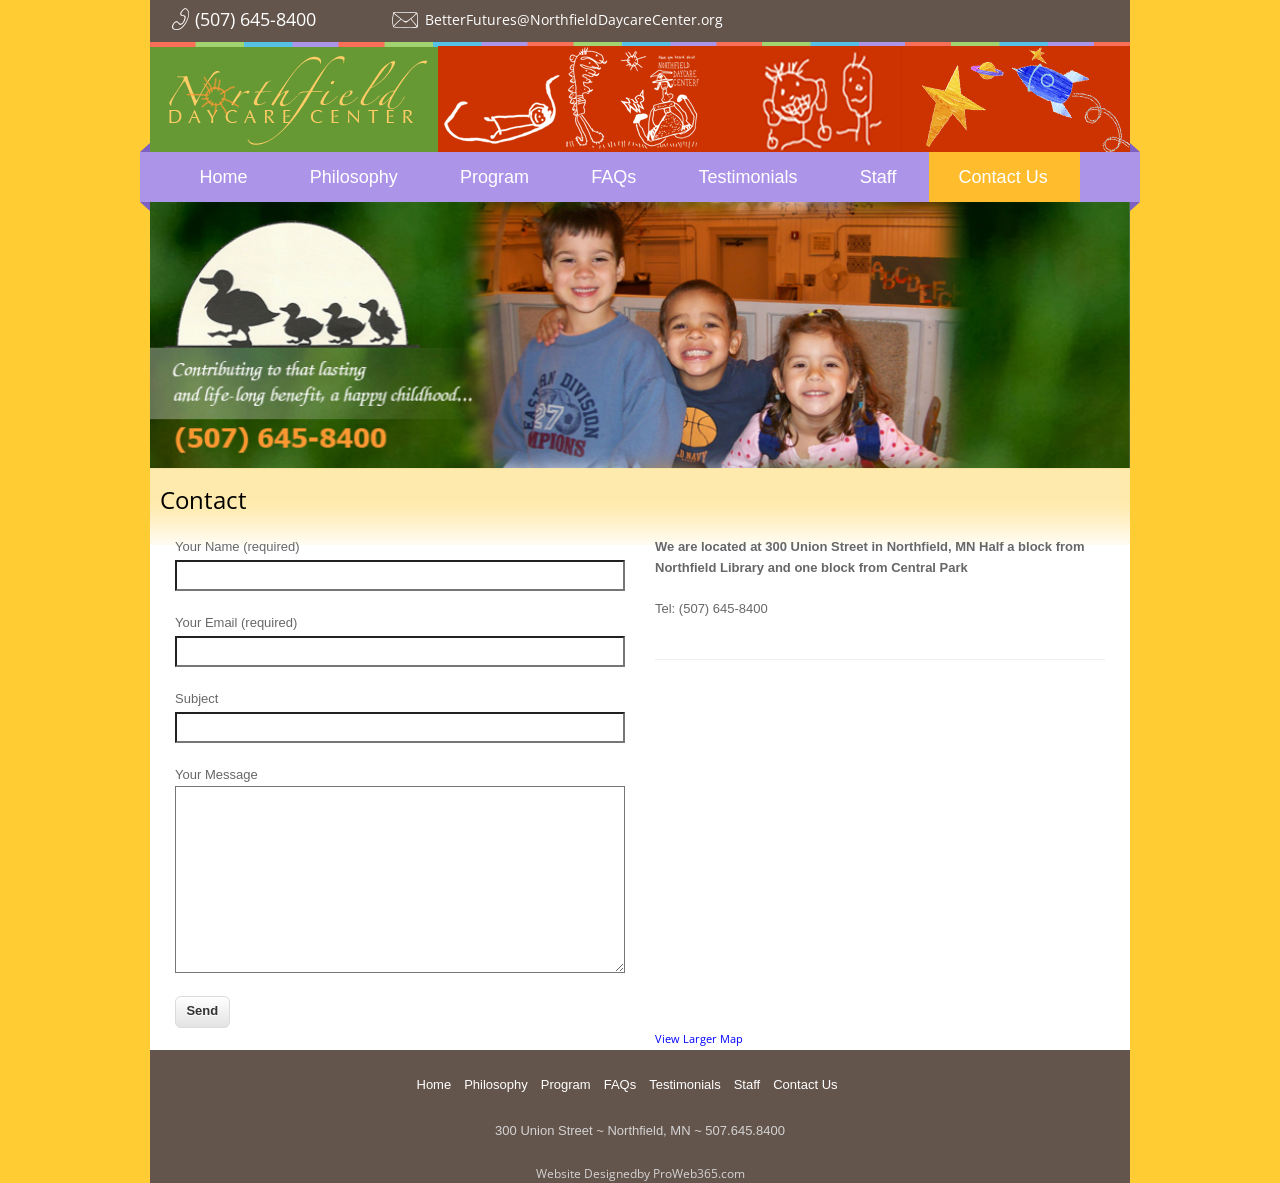
==== contact/index.html @ 393a1e4e "Add static HTML version of northfielddaycarecenter.org (noindex staging) - Site files at repo root; " ====
<!DOCTYPE html>
<!--[if IE 7]>
<html class="ie ie7" lang="en-US">
<![endif]-->
<!--[if IE 8]>
<html class="ie ie8 no-js lt-ie9" lang="en-US">
<![endif]-->
<!--[if !(IE 7) | !(IE 8) ]><!-->
<html lang="en-US">
<!--<![endif]-->
<head>
	<meta charset="UTF-8">
	<meta http-equiv="X-UA-Compatible" content="IE=edge">
	<meta name="viewport" content="width=device-width, initial-scale=1, minimum-scale=1, maximum-scale=1" />
	<!-- HTML5 Shim and Respond.js IE8 support of HTML5 elements and media queries -->
	<!-- WARNING: Respond.js doesn't work if you view the page via file:// -->
	<!--[if lt IE 9]>
	<script src="https://oss.maxcdn.com/libs/html5shiv/3.7.0/html5shiv.js"></script>
	<script src="https://oss.maxcdn.com/libs/respond.js/1.4.2/respond.min.js"></script>
	<![endif]-->

	<!-- Page Title 
	================================================== -->
	<title>Contact - Northfield Day Care, Daycare Center | Child Care Center, Minnesota</title>
	<link rel="profile" href="https://gmpg.org/xfn/11">
	<!-- Favicons
	================================================== -->
		
<meta name="robots" content="noindex, nofollow" />

	<!-- This site is optimized with the Yoast SEO plugin v23.0 - https://yoast.com/wordpress/plugins/seo/ -->
	<title>Contact - Northfield Day Care, Daycare Center | Child Care Center, Minnesota</title>
	<link rel="canonical" href="https://northfielddaycarecenter.org/contact/" />
	<meta property="og:locale" content="en_US" />
	<meta property="og:type" content="article" />
	<meta property="og:title" content="Contact - Northfield Day Care, Daycare Center | Child Care Center, Minnesota" />
	<meta property="og:url" content="https://northfielddaycarecenter.org/contact/" />
	<meta property="og:site_name" content="Northfield Day Care, Daycare Center | Child Care Center, Minnesota" />
	<meta property="article:modified_time" content="2018-10-12T10:04:14+00:00" />
	<meta name="twitter:card" content="summary_large_image" />
	<script type="application/ld+json" class="yoast-schema-graph">{"@context":"https://schema.org","@graph":[{"@type":"WebPage","@id":"https://northfielddaycarecenter.org/contact/","url":"https://northfielddaycarecenter.org/contact/","name":"Contact - Northfield Day Care, Daycare Center | Child Care Center, Minnesota","isPartOf":{"@id":"https://northfielddaycarecenter.org/#website"},"datePublished":"2018-10-10T02:43:53+00:00","dateModified":"2018-10-12T10:04:14+00:00","breadcrumb":{"@id":"https://northfielddaycarecenter.org/contact/#breadcrumb"},"inLanguage":"en-US","potentialAction":[{"@type":"ReadAction","target":["https://northfielddaycarecenter.org/contact/"]}]},{"@type":"BreadcrumbList","@id":"https://northfielddaycarecenter.org/contact/#breadcrumb","itemListElement":[{"@type":"ListItem","position":1,"name":"Home","item":"https://northfielddaycarecenter.org/"},{"@type":"ListItem","position":2,"name":"Contact"}]},{"@type":"WebSite","@id":"https://northfielddaycarecenter.org/#website","url":"https://northfielddaycarecenter.org/","name":"Northfield Day Care, Daycare Center | Child Care Center, Minnesota","description":"","potentialAction":[{"@type":"SearchAction","target":{"@type":"EntryPoint","urlTemplate":"https://northfielddaycarecenter.org/?s={search_term_string}"},"query-input":"required name=search_term_string"}],"inLanguage":"en-US"}]}</script>
	<!-- / Yoast SEO plugin. -->



<style id='wp-emoji-styles-inline-css' type='text/css'>

	img.wp-smiley, img.emoji {
		display: inline !important;
		border: none !important;
		box-shadow: none !important;
		height: 1em !important;
		width: 1em !important;
		margin: 0 0.07em !important;
		vertical-align: -0.1em !important;
		background: none !important;
		padding: 0 !important;
	}
</style>
<link rel='stylesheet' id='wp-block-library-css' href='../wp-includes/css/dist/block-library/style.min.css?ver=a801c10f13ba10931c5c2aa490ca5238' type='text/css' media='all' />
<style id='classic-theme-styles-inline-css' type='text/css'>
/*! This file is auto-generated */
.wp-block-button__link{color:#fff;background-color:#32373c;border-radius:9999px;box-shadow:none;text-decoration:none;padding:calc(.667em + 2px) calc(1.333em + 2px);font-size:1.125em}.wp-block-file__button{background:#32373c;color:#fff;text-decoration:none}
</style>
<style id='global-styles-inline-css' type='text/css'>
body{--wp--preset--color--black: #000000;--wp--preset--color--cyan-bluish-gray: #abb8c3;--wp--preset--color--white: #ffffff;--wp--preset--color--pale-pink: #f78da7;--wp--preset--color--vivid-red: #cf2e2e;--wp--preset--color--luminous-vivid-orange: #ff6900;--wp--preset--color--luminous-vivid-amber: #fcb900;--wp--preset--color--light-green-cyan: #7bdcb5;--wp--preset--color--vivid-green-cyan: #00d084;--wp--preset--color--pale-cyan-blue: #8ed1fc;--wp--preset--color--vivid-cyan-blue: #0693e3;--wp--preset--color--vivid-purple: #9b51e0;--wp--preset--gradient--vivid-cyan-blue-to-vivid-purple: linear-gradient(135deg,rgba(6,147,227,1) 0%,rgb(155,81,224) 100%);--wp--preset--gradient--light-green-cyan-to-vivid-green-cyan: linear-gradient(135deg,rgb(122,220,180) 0%,rgb(0,208,130) 100%);--wp--preset--gradient--luminous-vivid-amber-to-luminous-vivid-orange: linear-gradient(135deg,rgba(252,185,0,1) 0%,rgba(255,105,0,1) 100%);--wp--preset--gradient--luminous-vivid-orange-to-vivid-red: linear-gradient(135deg,rgba(255,105,0,1) 0%,rgb(207,46,46) 100%);--wp--preset--gradient--very-light-gray-to-cyan-bluish-gray: linear-gradient(135deg,rgb(238,238,238) 0%,rgb(169,184,195) 100%);--wp--preset--gradient--cool-to-warm-spectrum: linear-gradient(135deg,rgb(74,234,220) 0%,rgb(151,120,209) 20%,rgb(207,42,186) 40%,rgb(238,44,130) 60%,rgb(251,105,98) 80%,rgb(254,248,76) 100%);--wp--preset--gradient--blush-light-purple: linear-gradient(135deg,rgb(255,206,236) 0%,rgb(152,150,240) 100%);--wp--preset--gradient--blush-bordeaux: linear-gradient(135deg,rgb(254,205,165) 0%,rgb(254,45,45) 50%,rgb(107,0,62) 100%);--wp--preset--gradient--luminous-dusk: linear-gradient(135deg,rgb(255,203,112) 0%,rgb(199,81,192) 50%,rgb(65,88,208) 100%);--wp--preset--gradient--pale-ocean: linear-gradient(135deg,rgb(255,245,203) 0%,rgb(182,227,212) 50%,rgb(51,167,181) 100%);--wp--preset--gradient--electric-grass: linear-gradient(135deg,rgb(202,248,128) 0%,rgb(113,206,126) 100%);--wp--preset--gradient--midnight: linear-gradient(135deg,rgb(2,3,129) 0%,rgb(40,116,252) 100%);--wp--preset--font-size--small: 13px;--wp--preset--font-size--medium: 20px;--wp--preset--font-size--large: 36px;--wp--preset--font-size--x-large: 42px;--wp--preset--spacing--20: 0.44rem;--wp--preset--spacing--30: 0.67rem;--wp--preset--spacing--40: 1rem;--wp--preset--spacing--50: 1.5rem;--wp--preset--spacing--60: 2.25rem;--wp--preset--spacing--70: 3.38rem;--wp--preset--spacing--80: 5.06rem;--wp--preset--shadow--natural: 6px 6px 9px rgba(0, 0, 0, 0.2);--wp--preset--shadow--deep: 12px 12px 50px rgba(0, 0, 0, 0.4);--wp--preset--shadow--sharp: 6px 6px 0px rgba(0, 0, 0, 0.2);--wp--preset--shadow--outlined: 6px 6px 0px -3px rgba(255, 255, 255, 1), 6px 6px rgba(0, 0, 0, 1);--wp--preset--shadow--crisp: 6px 6px 0px rgba(0, 0, 0, 1);}:where(.is-layout-flex){gap: 0.5em;}:where(.is-layout-grid){gap: 0.5em;}body .is-layout-flow > .alignleft{float: left;margin-inline-start: 0;margin-inline-end: 2em;}body .is-layout-flow > .alignright{float: right;margin-inline-start: 2em;margin-inline-end: 0;}body .is-layout-flow > .aligncenter{margin-left: auto !important;margin-right: auto !important;}body .is-layout-constrained > .alignleft{float: left;margin-inline-start: 0;margin-inline-end: 2em;}body .is-layout-constrained > .alignright{float: right;margin-inline-start: 2em;margin-inline-end: 0;}body .is-layout-constrained > .aligncenter{margin-left: auto !important;margin-right: auto !important;}body .is-layout-constrained > :where(:not(.alignleft):not(.alignright):not(.alignfull)){max-width: var(--wp--style--global--content-size);margin-left: auto !important;margin-right: auto !important;}body .is-layout-constrained > .alignwide{max-width: var(--wp--style--global--wide-size);}body .is-layout-flex{display: flex;}body .is-layout-flex{flex-wrap: wrap;align-items: center;}body .is-layout-flex > *{margin: 0;}body .is-layout-grid{display: grid;}body .is-layout-grid > *{margin: 0;}:where(.wp-block-columns.is-layout-flex){gap: 2em;}:where(.wp-block-columns.is-layout-grid){gap: 2em;}:where(.wp-block-post-template.is-layout-flex){gap: 1.25em;}:where(.wp-block-post-template.is-layout-grid){gap: 1.25em;}.has-black-color{color: var(--wp--preset--color--black) !important;}.has-cyan-bluish-gray-color{color: var(--wp--preset--color--cyan-bluish-gray) !important;}.has-white-color{color: var(--wp--preset--color--white) !important;}.has-pale-pink-color{color: var(--wp--preset--color--pale-pink) !important;}.has-vivid-red-color{color: var(--wp--preset--color--vivid-red) !important;}.has-luminous-vivid-orange-color{color: var(--wp--preset--color--luminous-vivid-orange) !important;}.has-luminous-vivid-amber-color{color: var(--wp--preset--color--luminous-vivid-amber) !important;}.has-light-green-cyan-color{color: var(--wp--preset--color--light-green-cyan) !important;}.has-vivid-green-cyan-color{color: var(--wp--preset--color--vivid-green-cyan) !important;}.has-pale-cyan-blue-color{color: var(--wp--preset--color--pale-cyan-blue) !important;}.has-vivid-cyan-blue-color{color: var(--wp--preset--color--vivid-cyan-blue) !important;}.has-vivid-purple-color{color: var(--wp--preset--color--vivid-purple) !important;}.has-black-background-color{background-color: var(--wp--preset--color--black) !important;}.has-cyan-bluish-gray-background-color{background-color: var(--wp--preset--color--cyan-bluish-gray) !important;}.has-white-background-color{background-color: var(--wp--preset--color--white) !important;}.has-pale-pink-background-color{background-color: var(--wp--preset--color--pale-pink) !important;}.has-vivid-red-background-color{background-color: var(--wp--preset--color--vivid-red) !important;}.has-luminous-vivid-orange-background-color{background-color: var(--wp--preset--color--luminous-vivid-orange) !important;}.has-luminous-vivid-amber-background-color{background-color: var(--wp--preset--color--luminous-vivid-amber) !important;}.has-light-green-cyan-background-color{background-color: var(--wp--preset--color--light-green-cyan) !important;}.has-vivid-green-cyan-background-color{background-color: var(--wp--preset--color--vivid-green-cyan) !important;}.has-pale-cyan-blue-background-color{background-color: var(--wp--preset--color--pale-cyan-blue) !important;}.has-vivid-cyan-blue-background-color{background-color: var(--wp--preset--color--vivid-cyan-blue) !important;}.has-vivid-purple-background-color{background-color: var(--wp--preset--color--vivid-purple) !important;}.has-black-border-color{border-color: var(--wp--preset--color--black) !important;}.has-cyan-bluish-gray-border-color{border-color: var(--wp--preset--color--cyan-bluish-gray) !important;}.has-white-border-color{border-color: var(--wp--preset--color--white) !important;}.has-pale-pink-border-color{border-color: var(--wp--preset--color--pale-pink) !important;}.has-vivid-red-border-color{border-color: var(--wp--preset--color--vivid-red) !important;}.has-luminous-vivid-orange-border-color{border-color: var(--wp--preset--color--luminous-vivid-orange) !important;}.has-luminous-vivid-amber-border-color{border-color: var(--wp--preset--color--luminous-vivid-amber) !important;}.has-light-green-cyan-border-color{border-color: var(--wp--preset--color--light-green-cyan) !important;}.has-vivid-green-cyan-border-color{border-color: var(--wp--preset--color--vivid-green-cyan) !important;}.has-pale-cyan-blue-border-color{border-color: var(--wp--preset--color--pale-cyan-blue) !important;}.has-vivid-cyan-blue-border-color{border-color: var(--wp--preset--color--vivid-cyan-blue) !important;}.has-vivid-purple-border-color{border-color: var(--wp--preset--color--vivid-purple) !important;}.has-vivid-cyan-blue-to-vivid-purple-gradient-background{background: var(--wp--preset--gradient--vivid-cyan-blue-to-vivid-purple) !important;}.has-light-green-cyan-to-vivid-green-cyan-gradient-background{background: var(--wp--preset--gradient--light-green-cyan-to-vivid-green-cyan) !important;}.has-luminous-vivid-amber-to-luminous-vivid-orange-gradient-background{background: var(--wp--preset--gradient--luminous-vivid-amber-to-luminous-vivid-orange) !important;}.has-luminous-vivid-orange-to-vivid-red-gradient-background{background: var(--wp--preset--gradient--luminous-vivid-orange-to-vivid-red) !important;}.has-very-light-gray-to-cyan-bluish-gray-gradient-background{background: var(--wp--preset--gradient--very-light-gray-to-cyan-bluish-gray) !important;}.has-cool-to-warm-spectrum-gradient-background{background: var(--wp--preset--gradient--cool-to-warm-spectrum) !important;}.has-blush-light-purple-gradient-background{background: var(--wp--preset--gradient--blush-light-purple) !important;}.has-blush-bordeaux-gradient-background{background: var(--wp--preset--gradient--blush-bordeaux) !important;}.has-luminous-dusk-gradient-background{background: var(--wp--preset--gradient--luminous-dusk) !important;}.has-pale-ocean-gradient-background{background: var(--wp--preset--gradient--pale-ocean) !important;}.has-electric-grass-gradient-background{background: var(--wp--preset--gradient--electric-grass) !important;}.has-midnight-gradient-background{background: var(--wp--preset--gradient--midnight) !important;}.has-small-font-size{font-size: var(--wp--preset--font-size--small) !important;}.has-medium-font-size{font-size: var(--wp--preset--font-size--medium) !important;}.has-large-font-size{font-size: var(--wp--preset--font-size--large) !important;}.has-x-large-font-size{font-size: var(--wp--preset--font-size--x-large) !important;}
.wp-block-navigation a:where(:not(.wp-element-button)){color: inherit;}
:where(.wp-block-post-template.is-layout-flex){gap: 1.25em;}:where(.wp-block-post-template.is-layout-grid){gap: 1.25em;}
:where(.wp-block-columns.is-layout-flex){gap: 2em;}:where(.wp-block-columns.is-layout-grid){gap: 2em;}
.wp-block-pullquote{font-size: 1.5em;line-height: 1.6;}
</style>
<link data-minify="1" rel='stylesheet' id='contact-form-7-css' href='../wp-content/cache/min/1/wp-content/plugins/contact-form-7/includes/css/styles.css?ver=1733188462' type='text/css' media='all' />
<link data-minify="1" rel='stylesheet' id='bootstrap-css' href='../wp-content/cache/min/1/wp-content/themes/nfd/css/bootstrap.min.css?ver=1733188462' type='text/css' media='all' />
<link data-minify="1" rel='stylesheet' id='jquery.mmenu.all-css' href='../wp-content/cache/min/1/wp-content/themes/nfd/css/jquery.mmenu.all.css?ver=1733188462' type='text/css' media='all' />
<link data-minify="1" rel='stylesheet' id='style-css' href='../wp-content/cache/min/1/wp-content/themes/nfd/style.css?ver=1733188462' type='text/css' media='all' />
<script type="text/javascript" src="../wp-includes/js/jquery/jquery.min.js?ver=3.7.1" id="jquery-core-js"></script>
<script type="text/javascript" src="../wp-includes/js/jquery/jquery-migrate.min.js?ver=3.4.1" id="jquery-migrate-js"></script>
<link rel="stylesheet" href="../wp-content/themes/nfd/css/mobile-menu.css" media="all" />
</head>
<body data-rsssl=1 class="html front not-logged-in one-sidebar sidebar-second page-node page-node- page-node-14 node-type-page footer-columns" >
    <div id="page-wrapper">
        <div id="page">
            <div id="header" class="without-secondary-menu">
                <div class="section clearfix">
                    <div style="height:42px; background:#64554c">
                        <div class="header-phone">(507) 645-8400</div>
                        <div class="header-email">BetterFutures@NorthfieldDaycareCenter.org</div>
                    </div>
                    <div class="header-banner">
                        <a href="../" title="Northfield Day Care Center" rel="home" id="logo">
                            <img style="width:100%" src="../wp-content/themes/nfd/images/header_baner.png" alt="Northfield Day Care Center" />
                        </a>
                    </div>
                    <div style="height:50px" id="line-menu">
                        <div class="region region-mainmenu">
                            <div id="block-superfish-1" class="block block-superfish">
                                <a href="#main_menu" class="menu-mobile"> <i class="fa fa-bars" aria-hidden="true"></i></a>
                                <nav id="main_menu">
                                    <ul data-breakpoint="800" id="superfish-1" class="sf-menu main-menu sf-horizontal sf-style-default sf-total-items-7 sf-parent-items-0 sf-single-items-7"><li id="menu-item-29" class="nav-item menu-item menu-item-type-post_type menu-item-object-page menu-item-home menu-item-29"><span><a class="nav-link"  title="Home" href="../">Home</a></span></li>
<li id="menu-item-20" class="nav-item menu-item menu-item-type-post_type menu-item-object-page menu-item-20"><span><a class="nav-link"  title="Philosophy" href="../philosophy/">Philosophy</a></span></li>
<li id="menu-item-21" class="nav-item menu-item menu-item-type-post_type menu-item-object-page menu-item-21"><span><a class="nav-link"  title="Program" href="../program/">Program</a></span></li>
<li id="menu-item-19" class="nav-item menu-item menu-item-type-post_type menu-item-object-page menu-item-19"><span><a class="nav-link"  title="FAQs" href="../faqs/">FAQs</a></span></li>
<li id="menu-item-24" class="nav-item menu-item menu-item-type-post_type menu-item-object-page menu-item-24"><span><a class="nav-link"  title="Testimonials" href="../testimonials/">Testimonials</a></span></li>
<li id="menu-item-23" class="nav-item menu-item menu-item-type-post_type menu-item-object-page menu-item-23"><span><a class="nav-link"  title="Staff" href="../staff/">Staff</a></span></li>
<li id="menu-item-18" class="nav-item menu-item menu-item-type-post_type menu-item-object-page current-menu-item page_item page-item-15 current_page_item menu-item-18 active"><span><a class="nav-link"  title="Contact Us" href="../contact/">Contact Us</a></span></li>
</ul>                                    
                                </nav>
                            </div>
                        </div>
                    </div>
                    <div style="clear:both"></div>
                    <div  id="slideshow" style="position:relative">
                        <div  style="margin:0 auto;">
                            <div class="region region-slideheader">
                                <div id="block-slideheader-my-block-id" class="block block-slideheader">
                                    <div class="content">
                                        <script>
                                        (function($) {
                                            jQuery(window).load(function() {
                                                jQuery(".flexslider").flexslider({
                                                      animation: "fade"
                                              });
                                            });
                                        })(jQuery)
                                        </script>
                                        <div style="clear:both"></div>
                                        <div class="flex-container" style="max-width:980px">
                                            <div class="flexslider">
                                                <ul class="slides">
                                                    <li>
                                                        <img  width="980" src="../wp-content/themes/nfd/images/img_01.jpg" class="attachment-post-thumbnail wp-post-image" alt="adamslider5b" />
                                                    </li>
                                                    <li>
                                                        <img width="980" src="../wp-content/themes/nfd/images/img_02.jpg" class="attachment-post-thumbnail wp-post-image" alt="adamslider5b" />
                                                    </li>
                                                    <li>
                                                        <img width="980" src="../wp-content/themes/nfd/images/img_03.jpg" class="attachment-post-thumbnail wp-post-image" alt="adamslider5b" />
                                                    </li>
                                                    <li>
                                                        <img width="980" src="../wp-content/themes/nfd/images/img_04.jpg" class="attachment-post-thumbnail wp-post-image" alt="adamslider5b" />
                                                    </li>
                                                    <li>
                                                        <img width="980" src="../wp-content/themes/nfd/images/img_05.jpg" class="attachment-post-thumbnail wp-post-image" alt="adamslider5b" />
                                                    </li>
                                                </ul>
                                            </div>
                                        </div>
                                    </div>
                                </div>
                            </div>
                        </div>
                    </div>
                </div>
            </div> <!-- /.section, /#header -->
            <div style="clear:both"></div>
				
			
		
		

<div id="page_contact">
    <div id="main-wrapper" class="clearfix">
        <div id="main" class="clearfix">
            <div id="content" class="column">
                <div class="section">
                    <h1 class="title" id="page-title">Contact</h1>
                    <div class="col-xs-6">
                        <div class="region region-content">
                            <div id="block-system-main" class="block block-system">
                                <div class="content">
                                    <div class="user-info-from-cookie contact-form">
                                        
<div class="wpcf7 no-js" id="wpcf7-f41-o1" lang="en-US" dir="ltr">
<div class="screen-reader-response"><p role="status" aria-live="polite" aria-atomic="true"></p> <ul></ul></div>
<form action="../contact/send.php" method="post" class="wpcf7-form init" aria-label="Contact form" novalidate="novalidate" data-status="init">
<div style="position:absolute;left:-9999px" aria-hidden="true"><input type="text" name="website_url" tabindex="-1" autocomplete="off"></div>
<div style="display: none;">
<input type="hidden" name="_wpcf7" value="41" />
<input type="hidden" name="_wpcf7_version" value="5.9.6" />
<input type="hidden" name="_wpcf7_locale" value="en_US" />
<input type="hidden" name="_wpcf7_unit_tag" value="wpcf7-f41-o1" />
<input type="hidden" name="_wpcf7_container_post" value="0" />
<input type="hidden" name="_wpcf7_posted_data_hash" value="" />
<input type="hidden" name="_wpcf7_recaptcha_response" value="" />
</div>
<p><label> Your Name (required)<br />
<span class="wpcf7-form-control-wrap" data-name="your-name"><input size="40" maxlength="80" class="wpcf7-form-control wpcf7-text wpcf7-validates-as-required" aria-required="true" aria-invalid="false" value="" type="text" name="your-name" /></span> </label>
</p>
<p><label> Your Email (required)<br />
<span class="wpcf7-form-control-wrap" data-name="your-email"><input size="40" maxlength="80" class="wpcf7-form-control wpcf7-email wpcf7-validates-as-required wpcf7-text wpcf7-validates-as-email" aria-required="true" aria-invalid="false" value="" type="email" name="your-email" /></span> </label>
</p>
<p><label> Subject<br />
<span class="wpcf7-form-control-wrap" data-name="your-subject"><input size="40" maxlength="80" class="wpcf7-form-control wpcf7-text" aria-invalid="false" value="" type="text" name="your-subject" /></span> </label>
</p>
<p><label> Your Message<br />
<span class="wpcf7-form-control-wrap" data-name="your-message"><textarea cols="40" rows="10" maxlength="400" class="wpcf7-form-control wpcf7-textarea" aria-invalid="false" name="your-message"></textarea></span> </label><br />
<br />
<input class="wpcf7-form-control wpcf7-submit has-spinner" type="submit" value="Send" />
</p><div class="wpcf7-response-output" aria-hidden="true"></div>
</form>
</div>
                                            
                                    </div>
                                </div>
                            </div>
                        </div>
                    </div>
                    <div class="col-xs-6">
                        <div id="contact-info" style="clear:both">
                            <p class="fcinfo"><strong>We are located at 300 Union Street in Northfield, MN Half a block from Northfield Library and one block from Central Park</strong></p>
                            <p class="fctel">Tel: (507) 645-8400</p>
                            <hr style="margin-bottom:10px"/>
                        </div>
                        <iframe width="100%" height="350" frameborder="0" scrolling="no" marginheight="0" marginwidth="0" src="https://maps.google.com/maps?f=q&amp;source=s_q&amp;hl=en&amp;geocode=&amp;q=300+Union+St+Northfield,+MN+55057+&amp;aq=&amp;sll=44.436279,-93.178723&amp;sspn=0.007906,0.01929&amp;ie=UTF8&amp;hq=&amp;hnear=300+Union+St,+Northfield,+Minnesota+55057&amp;ll=44.464783,-93.154621&amp;spn=0.024502,0.036478&amp;z=14&amp;iwloc=A&amp;output=embed"></iframe><br /><small><a href="https://maps.google.com/maps?f=q&amp;source=embed&amp;hl=en&amp;geocode=&amp;q=300+Union+St+Northfield,+MN+55057+&amp;aq=&amp;sll=44.436279,-93.178723&amp;sspn=0.007906,0.01929&amp;ie=UTF8&amp;hq=&amp;hnear=300+Union+St,+Northfield,+Minnesota+55057&amp;ll=44.464783,-93.154621&amp;spn=0.024502,0.036478&amp;z=14&amp;iwloc=A" style="color:#0000FF;text-align:left">View Larger Map</a></small>                    </div>
                    <div style="clear:both"></div>
                </div>
            </div> <!-- /.section, /#content -->
        </div>
    </div>
</div>
        <div id="footer-wrapper" >
            <div class="section">
                <div id="footer-columns" class="clearfix">
                    <div class="col-xs-12">
                        <div class="region region-footer-firstcolumn">
                            <div id="block-superfish-2" class="block block-superfish hidden-xs hidden-sm">
                                <div class="content">
                                    <ul data-breakpoint="800" id="superfish-2" class="sf-menu menu-menu-footer sf-horizontal sf-style-default sf-total-items-7 sf-parent-items-0 sf-single-items-7"><li class="menu-item menu-item-type-post_type menu-item-object-page menu-item-home menu-item-29"><a href="../">Home</a></li>
<li class="menu-item menu-item-type-post_type menu-item-object-page menu-item-20"><a href="../philosophy/">Philosophy</a></li>
<li class="menu-item menu-item-type-post_type menu-item-object-page menu-item-21"><a href="../program/">Program</a></li>
<li class="menu-item menu-item-type-post_type menu-item-object-page menu-item-19"><a href="../faqs/">FAQs</a></li>
<li class="menu-item menu-item-type-post_type menu-item-object-page menu-item-24"><a href="../testimonials/">Testimonials</a></li>
<li class="menu-item menu-item-type-post_type menu-item-object-page menu-item-23"><a href="../staff/">Staff</a></li>
<li class="menu-item menu-item-type-post_type menu-item-object-page current-menu-item page_item page-item-15 current_page_item menu-item-18"><a href="../contact/" aria-current="page">Contact Us</a></li>
</ul>                                
                                </div>
                            </div>
                            <div id="block-block-7" class="block block-block">
                                <div class="content">
                                    <div style="clear:both;height:1px"></div>
                                    <p class="rtecenter"><span style="color:#d3d3d3;">300 Union Street ~ Northfield, MN ~ 507.645.8400</span></p>
                                </div>
                            </div>
                        </div>
                        <div style="font-size:12px;text-align:center" >
                            <span style="color:#d3d3d3;"><a href="https://proweb365.com/website-design/" style="color:#000" target="_blank" title="ProWeb365"><span style="color:#d3d3d3;">Website Designed</a>by ProWeb365.com</span>
                        </div>
                    </div>
                </div>
            </div>
        </div>
    </div>
</div>
<script type="text/javascript" src="../wp-content/themes/nfd/js/jquery.min.js?ver=a801c10f13ba10931c5c2aa490ca5238" id="jquery.min-js"></script>
<script type="text/javascript" src="../wp-content/themes/nfd/js/jquery.mmenu.all.min.js?ver=a801c10f13ba10931c5c2aa490ca5238" id="jquery.mmenu.all.min-js"></script>
<script data-minify="1" type="text/javascript" src="../wp-content/cache/min/1/wp-content/themes/nfd/js/flex-slider.js?ver=1733188462" id="flex-slider-js"></script>
<script data-minify="1" type="text/javascript" src="../wp-content/cache/min/1/wp-content/themes/nfd/js/verticaledit.js?ver=1733188462" id="verticaledit-js"></script>
<script data-minify="1" type="text/javascript" src="../wp-content/cache/min/1/wp-content/themes/nfd/js/custom.js?ver=1733188462" id="custom-js"></script>
<script type="text/javascript" src="../wp-includes/js/dist/vendor/wp-polyfill-inert.min.js?ver=3.1.2" id="wp-polyfill-inert-js"></script>
<script type="text/javascript" src="../wp-includes/js/dist/vendor/regenerator-runtime.min.js?ver=0.14.0" id="regenerator-runtime-js"></script>
<script type="text/javascript" src="../wp-includes/js/dist/vendor/wp-polyfill.min.js?ver=3.15.0" id="wp-polyfill-js"></script>
<script id="nfd-sent-msg">(function(){var m=location.search.match(/[?&]sent=(\d)/);if(!m)return;var f=document.querySelector('form.wpcf7-form');if(!f)return;var o=f.querySelector('.wpcf7-response-output');if(!o){o=document.createElement('div');o.className='wpcf7-response-output';f.appendChild(o);}var ok=m[1]==='1';f.classList.remove('init');f.classList.add(ok?'sent':'failed');o.removeAttribute('aria-hidden');o.style.display='block';o.textContent=ok?'Thank you for your message. It has been sent.':'There was an error trying to send your message. Please try again later.';})();</script>
<script src="../wp-content/themes/nfd/js/mobile-menu.js"></script>
</body>
</html>
<!-- This website is like a Rocket, isn't it? Performance optimized by WP Rocket. Learn more: https://wp-rocket.me - Debug: cached@1792236314 -->
---- wp-includes/css/dist/block-library/style.min.css ----
@charset "UTF-8";.wp-block-archives{box-sizing:border-box}.wp-block-archives-dropdown label{display:block}.wp-block-avatar{line-height:0}.wp-block-avatar,.wp-block-avatar img{box-sizing:border-box}.wp-block-avatar.aligncenter{text-align:center}.wp-block-audio{box-sizing:border-box}.wp-block-audio figcaption{margin-bottom:1em;margin-top:.5em}.wp-block-audio audio{min-width:300px;width:100%}.wp-block-button__link{box-sizing:border-box;cursor:pointer;display:inline-block;text-align:center;word-break:break-word}.wp-block-button__link.aligncenter{text-align:center}.wp-block-button__link.alignright{text-align:right}:where(.wp-block-button__link){border-radius:9999px;box-shadow:none;padding:calc(.667em + 2px) calc(1.333em + 2px);text-decoration:none}.wp-block-button[style*=text-decoration] .wp-block-button__link{text-decoration:inherit}.wp-block-buttons>.wp-block-button.has-custom-width{max-width:none}.wp-block-buttons>.wp-block-button.has-custom-width .wp-block-button__link{width:100%}.wp-block-buttons>.wp-block-button.has-custom-font-size .wp-block-button__link{font-size:inherit}.wp-block-buttons>.wp-block-button.wp-block-button__width-25{width:calc(25% - var(--wp--style--block-gap, .5em)*.75)}.wp-block-buttons>.wp-block-button.wp-block-button__width-50{width:calc(50% - var(--wp--style--block-gap, .5em)*.5)}.wp-block-buttons>.wp-block-button.wp-block-button__width-75{width:calc(75% - var(--wp--style--block-gap, .5em)*.25)}.wp-block-buttons>.wp-block-button.wp-block-button__width-100{flex-basis:100%;width:100%}.wp-block-buttons.is-vertical>.wp-block-button.wp-block-button__width-25{width:25%}.wp-block-buttons.is-vertical>.wp-block-button.wp-block-button__width-50{width:50%}.wp-block-buttons.is-vertical>.wp-block-button.wp-block-button__width-75{width:75%}.wp-block-button.is-style-squared,.wp-block-button__link.wp-block-button.is-style-squared{border-radius:0}.wp-block-button.no-border-radius,.wp-block-button__link.no-border-radius{border-radius:0!important}.wp-block-button .wp-block-button__link.is-style-outline,.wp-block-button.is-style-outline>.wp-block-button__link{border:2px solid;padding:.667em 1.333em}.wp-block-button .wp-block-button__link.is-style-outline:not(.has-text-color),.wp-block-button.is-style-outline>.wp-block-button__link:not(.has-text-color){color:currentColor}.wp-block-button .wp-block-button__link.is-style-outline:not(.has-background),.wp-block-button.is-style-outline>.wp-block-button__link:not(.has-background){background-color:transparent;background-image:none}.wp-block-button .wp-block-button__link:where(.has-border-color){border-width:initial}.wp-block-button .wp-block-button__link:where([style*=border-top-color]){border-top-width:medium}.wp-block-button .wp-block-button__link:where([style*=border-right-color]){border-right-width:medium}.wp-block-button .wp-block-button__link:where([style*=border-bottom-color]){border-bottom-width:medium}.wp-block-button .wp-block-button__link:where([style*=border-left-color]){border-left-width:medium}.wp-block-button .wp-block-button__link:where([style*=border-style]){border-width:initial}.wp-block-button .wp-block-button__link:where([style*=border-top-style]){border-top-width:medium}.wp-block-button .wp-block-button__link:where([style*=border-right-style]){border-right-width:medium}.wp-block-button .wp-block-button__link:where([style*=border-bottom-style]){border-bottom-width:medium}.wp-block-button .wp-block-button__link:where([style*=border-left-style]){border-left-width:medium}.wp-block-buttons.is-vertical{flex-direction:column}.wp-block-buttons.is-vertical>.wp-block-button:last-child{margin-bottom:0}.wp-block-buttons>.wp-block-button{display:inline-block;margin:0}.wp-block-buttons.is-content-justification-left{justify-content:flex-start}.wp-block-buttons.is-content-justification-left.is-vertical{align-items:flex-start}.wp-block-buttons.is-content-justification-center{justify-content:center}.wp-block-buttons.is-content-justification-center.is-vertical{align-items:center}.wp-block-buttons.is-content-justification-right{justify-content:flex-end}.wp-block-buttons.is-content-justification-right.is-vertical{align-items:flex-end}.wp-block-buttons.is-content-justification-space-between{justify-content:space-between}.wp-block-buttons.aligncenter{text-align:center}.wp-block-buttons:not(.is-content-justification-space-between,.is-content-justification-right,.is-content-justification-left,.is-content-justification-center) .wp-block-button.aligncenter{margin-left:auto;margin-right:auto;width:100%}.wp-block-buttons[style*=text-decoration] .wp-block-button,.wp-block-buttons[style*=text-decoration] .wp-block-button__link{text-decoration:inherit}.wp-block-buttons.has-custom-font-size .wp-block-button__link{font-size:inherit}.wp-block-button.aligncenter,.wp-block-calendar{text-align:center}.wp-block-calendar td,.wp-block-calendar th{border:1px solid;padding:.25em}.wp-block-calendar th{font-weight:400}.wp-block-calendar caption{background-color:inherit}.wp-block-calendar table{border-collapse:collapse;width:100%}.wp-block-calendar table:where(:not(.has-text-color)){color:#40464d}.wp-block-calendar table:where(:not(.has-text-color)) td,.wp-block-calendar table:where(:not(.has-text-color)) th{border-color:#ddd}.wp-block-calendar table.has-background th{background-color:inherit}.wp-block-calendar table.has-text-color th{color:inherit}:where(.wp-block-calendar table:not(.has-background) th){background:#ddd}.wp-block-categories{box-sizing:border-box}.wp-block-categories.alignleft{margin-right:2em}.wp-block-categories.alignright{margin-left:2em}.wp-block-categories.wp-block-categories-dropdown.aligncenter{text-align:center}.wp-block-code{box-sizing:border-box}.wp-block-code code{display:block;font-family:inherit;overflow-wrap:break-word;white-space:pre-wrap}.wp-block-columns{align-items:normal!important;box-sizing:border-box;display:flex;flex-wrap:wrap!important}@media (min-width:782px){.wp-block-columns{flex-wrap:nowrap!important}}.wp-block-columns.are-vertically-aligned-top{align-items:flex-start}.wp-block-columns.are-vertically-aligned-center{align-items:center}.wp-block-columns.are-vertically-aligned-bottom{align-items:flex-end}@media (max-width:781px){.wp-block-columns:not(.is-not-stacked-on-mobile)>.wp-block-column{flex-basis:100%!important}}@media (min-width:782px){.wp-block-columns:not(.is-not-stacked-on-mobile)>.wp-block-column{flex-basis:0;flex-grow:1}.wp-block-columns:not(.is-not-stacked-on-mobile)>.wp-block-column[style*=flex-basis]{flex-grow:0}}.wp-block-columns.is-not-stacked-on-mobile{flex-wrap:nowrap!important}.wp-block-columns.is-not-stacked-on-mobile>.wp-block-column{flex-basis:0;flex-grow:1}.wp-block-columns.is-not-stacked-on-mobile>.wp-block-column[style*=flex-basis]{flex-grow:0}:where(.wp-block-columns){margin-bottom:1.75em}:where(.wp-block-columns.has-background){padding:1.25em 2.375em}.wp-block-column{flex-grow:1;min-width:0;overflow-wrap:break-word;word-break:break-word}.wp-block-column.is-vertically-aligned-top{align-self:flex-start}.wp-block-column.is-vertically-aligned-center{align-self:center}.wp-block-column.is-vertically-aligned-bottom{align-self:flex-end}.wp-block-column.is-vertically-aligned-stretch{align-self:stretch}.wp-block-column.is-vertically-aligned-bottom,.wp-block-column.is-vertically-aligned-center,.wp-block-column.is-vertically-aligned-top{width:100%}.wp-block-post-comments{box-sizing:border-box}.wp-block-post-comments .alignleft{float:left}.wp-block-post-comments .alignright{float:right}.wp-block-post-comments .navigation:after{clear:both;content:"";display:table}.wp-block-post-comments .commentlist{clear:both;list-style:none;margin:0;padding:0}.wp-block-post-comments .commentlist .comment{min-height:2.25em;padding-left:3.25em}.wp-block-post-comments .commentlist .comment p{font-size:1em;line-height:1.8;margin:1em 0}.wp-block-post-comments .commentlist .children{list-style:none;margin:0;padding:0}.wp-block-post-comments .comment-author{line-height:1.5}.wp-block-post-comments .comment-author .avatar{border-radius:1.5em;display:block;float:left;height:2.5em;margin-right:.75em;margin-top:.5em;width:2.5em}.wp-block-post-comments .comment-author cite{font-style:normal}.wp-block-post-comments .comment-meta{font-size:.875em;line-height:1.5}.wp-block-post-comments .comment-meta b{font-weight:400}.wp-block-post-comments .comment-meta .comment-awaiting-moderation{display:block;margin-bottom:1em;margin-top:1em}.wp-block-post-comments .comment-body .commentmetadata{font-size:.875em}.wp-block-post-comments .comment-form-author label,.wp-block-post-comments .comment-form-comment label,.wp-block-post-comments .comment-form-email label,.wp-block-post-comments .comment-form-url label{display:block;margin-bottom:.25em}.wp-block-post-comments .comment-form input:not([type=submit]):not([type=checkbox]),.wp-block-post-comments .comment-form textarea{box-sizing:border-box;display:block;width:100%}.wp-block-post-comments .comment-form-cookies-consent{display:flex;gap:.25em}.wp-block-post-comments .comment-form-cookies-consent #wp-comment-cookies-consent{margin-top:.35em}.wp-block-post-comments .comment-reply-title{margin-bottom:0}.wp-block-post-comments .comment-reply-title :where(small){font-size:var(--wp--preset--font-size--medium,smaller);margin-left:.5em}.wp-block-post-comments .reply{font-size:.875em;margin-bottom:1.4em}.wp-block-post-comments input:not([type=submit]),.wp-block-post-comments textarea{border:1px solid #949494;font-family:inherit;font-size:1em}.wp-block-post-comments input:not([type=submit]):not([type=checkbox]),.wp-block-post-comments textarea{padding:calc(.667em + 2px)}:where(.wp-block-post-comments input[type=submit]){border:none}.wp-block-comments-pagination>.wp-block-comments-pagination-next,.wp-block-comments-pagination>.wp-block-comments-pagination-numbers,.wp-block-comments-pagination>.wp-block-comments-pagination-previous{margin-bottom:.5em;margin-right:.5em}.wp-block-comments-pagination>.wp-block-comments-pagination-next:last-child,.wp-block-comments-pagination>.wp-block-comments-pagination-numbers:last-child,.wp-block-comments-pagination>.wp-block-comments-pagination-previous:last-child{margin-right:0}.wp-block-comments-pagination .wp-block-comments-pagination-previous-arrow{display:inline-block;margin-right:1ch}.wp-block-comments-pagination .wp-block-comments-pagination-previous-arrow:not(.is-arrow-chevron){transform:scaleX(1)}.wp-block-comments-pagination .wp-block-comments-pagination-next-arrow{display:inline-block;margin-left:1ch}.wp-block-comments-pagination .wp-block-comments-pagination-next-arrow:not(.is-arrow-chevron){transform:scaleX(1)}.wp-block-comments-pagination.aligncenter{justify-content:center}.wp-block-comment-template{box-sizing:border-box;list-style:none;margin-bottom:0;max-width:100%;padding:0}.wp-block-comment-template li{clear:both}.wp-block-comment-template ol{list-style:none;margin-bottom:0;max-width:100%;padding-left:2rem}.wp-block-comment-template.alignleft{float:left}.wp-block-comment-template.aligncenter{margin-left:auto;margin-right:auto;width:-moz-fit-content;width:fit-content}.wp-block-comment-template.alignright{float:right}.wp-block-cover,.wp-block-cover-image{align-items:center;background-position:50%;box-sizing:border-box;display:flex;justify-content:center;min-height:430px;overflow:hidden;overflow:clip;padding:1em;position:relative}.wp-block-cover .has-background-dim:not([class*=-background-color]),.wp-block-cover-image .has-background-dim:not([class*=-background-color]),.wp-block-cover-image.has-background-dim:not([class*=-background-color]),.wp-block-cover.has-background-dim:not([class*=-background-color]){background-color:#000}.wp-block-cover .has-background-dim.has-background-gradient,.wp-block-cover-image .has-background-dim.has-background-gradient{background-color:transparent}.wp-block-cover-image.has-background-dim:before,.wp-block-cover.has-background-dim:before{background-color:inherit;content:""}.wp-block-cover .wp-block-cover__background,.wp-block-cover .wp-block-cover__gradient-background,.wp-block-cover-image .wp-block-cover__background,.wp-block-cover-image .wp-block-cover__gradient-background,.wp-block-cover-image.has-background-dim:not(.has-background-gradient):before,.wp-block-cover.has-background-dim:not(.has-background-gradient):before{bottom:0;left:0;opacity:.5;position:absolute;right:0;top:0;z-index:1}.wp-block-cover-image.has-background-dim.has-background-dim-10 .wp-block-cover__background,.wp-block-cover-image.has-background-dim.has-background-dim-10 .wp-block-cover__gradient-background,.wp-block-cover-image.has-background-dim.has-background-dim-10:not(.has-background-gradient):before,.wp-block-cover.has-background-dim.has-background-dim-10 .wp-block-cover__background,.wp-block-cover.has-background-dim.has-background-dim-10 .wp-block-cover__gradient-background,.wp-block-cover.has-background-dim.has-background-dim-10:not(.has-background-gradient):before{opacity:.1}.wp-block-cover-image.has-background-dim.has-background-dim-20 .wp-block-cover__background,.wp-block-cover-image.has-background-dim.has-background-dim-20 .wp-block-cover__gradient-background,.wp-block-cover-image.has-background-dim.has-background-dim-20:not(.has-background-gradient):before,.wp-block-cover.has-background-dim.has-background-dim-20 .wp-block-cover__background,.wp-block-cover.has-background-dim.has-background-dim-20 .wp-block-cover__gradient-background,.wp-block-cover.has-background-dim.has-background-dim-20:not(.has-background-gradient):before{opacity:.2}.wp-block-cover-image.has-background-dim.has-background-dim-30 .wp-block-cover__background,.wp-block-cover-image.has-background-dim.has-background-dim-30 .wp-block-cover__gradient-background,.wp-block-cover-image.has-background-dim.has-background-dim-30:not(.has-background-gradient):before,.wp-block-cover.has-background-dim.has-background-dim-30 .wp-block-cover__background,.wp-block-cover.has-background-dim.has-background-dim-30 .wp-block-cover__gradient-background,.wp-block-cover.has-background-dim.has-background-dim-30:not(.has-background-gradient):before{opacity:.3}.wp-block-cover-image.has-background-dim.has-background-dim-40 .wp-block-cover__background,.wp-block-cover-image.has-background-dim.has-background-dim-40 .wp-block-cover__gradient-background,.wp-block-cover-image.has-background-dim.has-background-dim-40:not(.has-background-gradient):before,.wp-block-cover.has-background-dim.has-background-dim-40 .wp-block-cover__background,.wp-block-cover.has-background-dim.has-background-dim-40 .wp-block-cover__gradient-background,.wp-block-cover.has-background-dim.has-background-dim-40:not(.has-background-gradient):before{opacity:.4}.wp-block-cover-image.has-background-dim.has-background-dim-50 .wp-block-cover__background,.wp-block-cover-image.has-background-dim.has-background-dim-50 .wp-block-cover__gradient-background,.wp-block-cover-image.has-background-dim.has-background-dim-50:not(.has-background-gradient):before,.wp-block-cover.has-background-dim.has-background-dim-50 .wp-block-cover__background,.wp-block-cover.has-background-dim.has-background-dim-50 .wp-block-cover__gradient-background,.wp-block-cover.has-background-dim.has-background-dim-50:not(.has-background-gradient):before{opacity:.5}.wp-block-cover-image.has-background-dim.has-background-dim-60 .wp-block-cover__background,.wp-block-cover-image.has-background-dim.has-background-dim-60 .wp-block-cover__gradient-background,.wp-block-cover-image.has-background-dim.has-background-dim-60:not(.has-background-gradient):before,.wp-block-cover.has-background-dim.has-background-dim-60 .wp-block-cover__background,.wp-block-cover.has-background-dim.has-background-dim-60 .wp-block-cover__gradient-background,.wp-block-cover.has-background-dim.has-background-dim-60:not(.has-background-gradient):before{opacity:.6}.wp-block-cover-image.has-background-dim.has-background-dim-70 .wp-block-cover__background,.wp-block-cover-image.has-background-dim.has-background-dim-70 .wp-block-cover__gradient-background,.wp-block-cover-image.has-background-dim.has-background-dim-70:not(.has-background-gradient):before,.wp-block-cover.has-background-dim.has-background-dim-70 .wp-block-cover__background,.wp-block-cover.has-background-dim.has-background-dim-70 .wp-block-cover__gradient-background,.wp-block-cover.has-background-dim.has-background-dim-70:not(.has-background-gradient):before{opacity:.7}.wp-block-cover-image.has-background-dim.has-background-dim-80 .wp-block-cover__background,.wp-block-cover-image.has-background-dim.has-background-dim-80 .wp-block-cover__gradient-background,.wp-block-cover-image.has-background-dim.has-background-dim-80:not(.has-background-gradient):before,.wp-block-cover.has-background-dim.has-background-dim-80 .wp-block-cover__background,.wp-block-cover.has-background-dim.has-background-dim-80 .wp-block-cover__gradient-background,.wp-block-cover.has-background-dim.has-background-dim-80:not(.has-background-gradient):before{opacity:.8}.wp-block-cover-image.has-background-dim.has-background-dim-90 .wp-block-cover__background,.wp-block-cover-image.has-background-dim.has-background-dim-90 .wp-block-cover__gradient-background,.wp-block-cover-image.has-background-dim.has-background-dim-90:not(.has-background-gradient):before,.wp-block-cover.has-background-dim.has-background-dim-90 .wp-block-cover__background,.wp-block-cover.has-background-dim.has-background-dim-90 .wp-block-cover__gradient-background,.wp-block-cover.has-background-dim.has-background-dim-90:not(.has-background-gradient):before{opacity:.9}.wp-block-cover-image.has-background-dim.has-background-dim-100 .wp-block-cover__background,.wp-block-cover-image.has-background-dim.has-background-dim-100 .wp-block-cover__gradient-background,.wp-block-cover-image.has-background-dim.has-background-dim-100:not(.has-background-gradient):before,.wp-block-cover.has-background-dim.has-background-dim-100 .wp-block-cover__background,.wp-block-cover.has-background-dim.has-background-dim-100 .wp-block-cover__gradient-background,.wp-block-cover.has-background-dim.has-background-dim-100:not(.has-background-gradient):before{opacity:1}.wp-block-cover .wp-block-cover__background.has-background-dim.has-background-dim-0,.wp-block-cover .wp-block-cover__gradient-background.has-background-dim.has-background-dim-0,.wp-block-cover-image .wp-block-cover__background.has-background-dim.has-background-dim-0,.wp-block-cover-image .wp-block-cover__gradient-background.has-background-dim.has-background-dim-0{opacity:0}.wp-block-cover .wp-block-cover__background.has-background-dim.has-background-dim-10,.wp-block-cover .wp-block-cover__gradient-background.has-background-dim.has-background-dim-10,.wp-block-cover-image .wp-block-cover__background.has-background-dim.has-background-dim-10,.wp-block-cover-image .wp-block-cover__gradient-background.has-background-dim.has-background-dim-10{opacity:.1}.wp-block-cover .wp-block-cover__background.has-background-dim.has-background-dim-20,.wp-block-cover .wp-block-cover__gradient-background.has-background-dim.has-background-dim-20,.wp-block-cover-image .wp-block-cover__background.has-background-dim.has-background-dim-20,.wp-block-cover-image .wp-block-cover__gradient-background.has-background-dim.has-background-dim-20{opacity:.2}.wp-block-cover .wp-block-cover__background.has-background-dim.has-background-dim-30,.wp-block-cover .wp-block-cover__gradient-background.has-background-dim.has-background-dim-30,.wp-block-cover-image .wp-block-cover__background.has-background-dim.has-background-dim-30,.wp-block-cover-image .wp-block-cover__gradient-background.has-background-dim.has-background-dim-30{opacity:.3}.wp-block-cover .wp-block-cover__background.has-background-dim.has-background-dim-40,.wp-block-cover .wp-block-cover__gradient-background.has-background-dim.has-background-dim-40,.wp-block-cover-image .wp-block-cover__background.has-background-dim.has-background-dim-40,.wp-block-cover-image .wp-block-cover__gradient-background.has-background-dim.has-background-dim-40{opacity:.4}.wp-block-cover .wp-block-cover__background.has-background-dim.has-background-dim-50,.wp-block-cover .wp-block-cover__gradient-background.has-background-dim.has-background-dim-50,.wp-block-cover-image .wp-block-cover__background.has-background-dim.has-background-dim-50,.wp-block-cover-image .wp-block-cover__gradient-background.has-background-dim.has-background-dim-50{opacity:.5}.wp-block-cover .wp-block-cover__background.has-background-dim.has-background-dim-60,.wp-block-cover .wp-block-cover__gradient-background.has-background-dim.has-background-dim-60,.wp-block-cover-image .wp-block-cover__background.has-background-dim.has-background-dim-60,.wp-block-cover-image .wp-block-cover__gradient-background.has-background-dim.has-background-dim-60{opacity:.6}.wp-block-cover .wp-block-cover__background.has-background-dim.has-background-dim-70,.wp-block-cover .wp-block-cover__gradient-background.has-background-dim.has-background-dim-70,.wp-block-cover-image .wp-block-cover__background.has-background-dim.has-background-dim-70,.wp-block-cover-image .wp-block-cover__gradient-background.has-background-dim.has-background-dim-70{opacity:.7}.wp-block-cover .wp-block-cover__background.has-background-dim.has-background-dim-80,.wp-block-cover .wp-block-cover__gradient-background.has-background-dim.has-background-dim-80,.wp-block-cover-image .wp-block-cover__background.has-background-dim.has-background-dim-80,.wp-block-cover-image .wp-block-cover__gradient-background.has-background-dim.has-background-dim-80{opacity:.8}.wp-block-cover .wp-block-cover__background.has-background-dim.has-background-dim-90,.wp-block-cover .wp-block-cover__gradient-background.has-background-dim.has-background-dim-90,.wp-block-cover-image .wp-block-cover__background.has-background-dim.has-background-dim-90,.wp-block-cover-image .wp-block-cover__gradient-background.has-background-dim.has-background-dim-90{opacity:.9}.wp-block-cover .wp-block-cover__background.has-background-dim.has-background-dim-100,.wp-block-cover .wp-block-cover__gradient-background.has-background-dim.has-background-dim-100,.wp-block-cover-image .wp-block-cover__background.has-background-dim.has-background-dim-100,.wp-block-cover-image .wp-block-cover__gradient-background.has-background-dim.has-background-dim-100{opacity:1}.wp-block-cover-image.alignleft,.wp-block-cover-image.alignright,.wp-block-cover.alignleft,.wp-block-cover.alignright{max-width:420px;width:100%}.wp-block-cover-image:after,.wp-block-cover:after{content:"";display:block;font-size:0;min-height:inherit}@supports (position:sticky){.wp-block-cover-image:after,.wp-block-cover:after{content:none}}.wp-block-cover-image.aligncenter,.wp-block-cover-image.alignleft,.wp-block-cover-image.alignright,.wp-block-cover.aligncenter,.wp-block-cover.alignleft,.wp-block-cover.alignright{display:flex}.wp-block-cover .wp-block-cover__inner-container,.wp-block-cover-image .wp-block-cover__inner-container{color:inherit;width:100%;z-index:1}.wp-block-cover h1:where(:not(.has-text-color)),.wp-block-cover h2:where(:not(.has-text-color)),.wp-block-cover h3:where(:not(.has-text-color)),.wp-block-cover h4:where(:not(.has-text-color)),.wp-block-cover h5:where(:not(.has-text-color)),.wp-block-cover h6:where(:not(.has-text-color)),.wp-block-cover p:where(:not(.has-text-color)),.wp-block-cover-image h1:where(:not(.has-text-color)),.wp-block-cover-image h2:where(:not(.has-text-color)),.wp-block-cover-image h3:where(:not(.has-text-color)),.wp-block-cover-image h4:where(:not(.has-text-color)),.wp-block-cover-image h5:where(:not(.has-text-color)),.wp-block-cover-image h6:where(:not(.has-text-color)),.wp-block-cover-image p:where(:not(.has-text-color)){color:inherit}.wp-block-cover-image.is-position-top-left,.wp-block-cover.is-position-top-left{align-items:flex-start;justify-content:flex-start}.wp-block-cover-image.is-position-top-center,.wp-block-cover.is-position-top-center{align-items:flex-start;justify-content:center}.wp-block-cover-image.is-position-top-right,.wp-block-cover.is-position-top-right{align-items:flex-start;justify-content:flex-end}.wp-block-cover-image.is-position-center-left,.wp-block-cover.is-position-center-left{align-items:center;justify-content:flex-start}.wp-block-cover-image.is-position-center-center,.wp-block-cover.is-position-center-center{align-items:center;justify-content:center}.wp-block-cover-image.is-position-center-right,.wp-block-cover.is-position-center-right{align-items:center;justify-content:flex-end}.wp-block-cover-image.is-position-bottom-left,.wp-block-cover.is-position-bottom-left{align-items:flex-end;justify-content:flex-start}.wp-block-cover-image.is-position-bottom-center,.wp-block-cover.is-position-bottom-center{align-items:flex-end;justify-content:center}.wp-block-cover-image.is-position-bottom-right,.wp-block-cover.is-position-bottom-right{align-items:flex-end;justify-content:flex-end}.wp-block-cover-image.has-custom-content-position.has-custom-content-position .wp-block-cover__inner-container,.wp-block-cover.has-custom-content-position.has-custom-content-position .wp-block-cover__inner-container{margin:0}.wp-block-cover-image.has-custom-content-position.has-custom-content-position.is-position-bottom-left .wp-block-cover__inner-container,.wp-block-cover-image.has-custom-content-position.has-custom-content-position.is-position-bottom-right .wp-block-cover__inner-container,.wp-block-cover-image.has-custom-content-position.has-custom-content-position.is-position-center-left .wp-block-cover__inner-container,.wp-block-cover-image.has-custom-content-position.has-custom-content-position.is-position-center-right .wp-block-cover__inner-container,.wp-block-cover-image.has-custom-content-position.has-custom-content-position.is-position-top-left .wp-block-cover__inner-container,.wp-block-cover-image.has-custom-content-position.has-custom-content-position.is-position-top-right .wp-block-cover__inner-container,.wp-block-cover.has-custom-content-position.has-custom-content-position.is-position-bottom-left .wp-block-cover__inner-container,.wp-block-cover.has-custom-content-position.has-custom-content-position.is-position-bottom-right .wp-block-cover__inner-container,.wp-block-cover.has-custom-content-position.has-custom-content-position.is-position-center-left .wp-block-cover__inner-container,.wp-block-cover.has-custom-content-position.has-custom-content-position.is-position-center-right .wp-block-cover__inner-container,.wp-block-cover.has-custom-content-position.has-custom-content-position.is-position-top-left .wp-block-cover__inner-container,.wp-block-cover.has-custom-content-position.has-custom-content-position.is-position-top-right .wp-block-cover__inner-container{margin:0;width:auto}.wp-block-cover .wp-block-cover__image-background,.wp-block-cover video.wp-block-cover__video-background,.wp-block-cover-image .wp-block-cover__image-background,.wp-block-cover-image video.wp-block-cover__video-background{border:none;bottom:0;box-shadow:none;height:100%;left:0;margin:0;max-height:none;max-width:none;object-fit:cover;outline:none;padding:0;position:absolute;right:0;top:0;width:100%}.wp-block-cover-image.has-parallax,.wp-block-cover.has-parallax,.wp-block-cover__image-background.has-parallax,video.wp-block-cover__video-background.has-parallax{background-attachment:fixed;background-repeat:no-repeat;background-size:cover}@supports (-webkit-touch-callout:inherit){.wp-block-cover-image.has-parallax,.wp-block-cover.has-parallax,.wp-block-cover__image-background.has-parallax,video.wp-block-cover__video-background.has-parallax{background-attachment:scroll}}@media (prefers-reduced-motion:reduce){.wp-block-cover-image.has-parallax,.wp-block-cover.has-parallax,.wp-block-cover__image-background.has-parallax,video.wp-block-cover__video-background.has-parallax{background-attachment:scroll}}.wp-block-cover-image.is-repeated,.wp-block-cover.is-repeated,.wp-block-cover__image-background.is-repeated,video.wp-block-cover__video-background.is-repeated{background-repeat:repeat;background-size:auto}.wp-block-cover__image-background,.wp-block-cover__video-background{z-index:0}.wp-block-cover-image-text,.wp-block-cover-image-text a,.wp-block-cover-image-text a:active,.wp-block-cover-image-text a:focus,.wp-block-cover-image-text a:hover,.wp-block-cover-text,.wp-block-cover-text a,.wp-block-cover-text a:active,.wp-block-cover-text a:focus,.wp-block-cover-text a:hover,section.wp-block-cover-image h2,section.wp-block-cover-image h2 a,section.wp-block-cover-image h2 a:active,section.wp-block-cover-image h2 a:focus,section.wp-block-cover-image h2 a:hover{color:#fff}.wp-block-cover-image .wp-block-cover.has-left-content{justify-content:flex-start}.wp-block-cover-image .wp-block-cover.has-right-content{justify-content:flex-end}.wp-block-cover-image.has-left-content .wp-block-cover-image-text,.wp-block-cover.has-left-content .wp-block-cover-text,section.wp-block-cover-image.has-left-content>h2{margin-left:0;text-align:left}.wp-block-cover-image.has-right-content .wp-block-cover-image-text,.wp-block-cover.has-right-content .wp-block-cover-text,section.wp-block-cover-image.has-right-content>h2{margin-right:0;text-align:right}.wp-block-cover .wp-block-cover-text,.wp-block-cover-image .wp-block-cover-image-text,section.wp-block-cover-image>h2{font-size:2em;line-height:1.25;margin-bottom:0;max-width:840px;padding:.44em;text-align:center;z-index:1}:where(.wp-block-cover-image:not(.has-text-color)),:where(.wp-block-cover:not(.has-text-color)){color:#fff}:where(.wp-block-cover-image.is-light:not(.has-text-color)),:where(.wp-block-cover.is-light:not(.has-text-color)){color:#000}.wp-block-details{box-sizing:border-box;overflow:hidden}.wp-block-details summary{cursor:pointer}.wp-block-embed.alignleft,.wp-block-embed.alignright,.wp-block[data-align=left]>[data-type="core/embed"],.wp-block[data-align=right]>[data-type="core/embed"]{max-width:360px;width:100%}.wp-block-embed.alignleft .wp-block-embed__wrapper,.wp-block-embed.alignright .wp-block-embed__wrapper,.wp-block[data-align=left]>[data-type="core/embed"] .wp-block-embed__wrapper,.wp-block[data-align=right]>[data-type="core/embed"] .wp-block-embed__wrapper{min-width:280px}.wp-block-cover .wp-block-embed{min-height:240px;min-width:320px}.wp-block-embed{overflow-wrap:break-word}.wp-block-embed figcaption{margin-bottom:1em;margin-top:.5em}.wp-block-embed iframe{max-width:100%}.wp-block-embed__wrapper{position:relative}.wp-embed-responsive .wp-has-aspect-ratio .wp-block-embed__wrapper:before{content:"";display:block;padding-top:50%}.wp-embed-responsive .wp-has-aspect-ratio iframe{bottom:0;height:100%;left:0;position:absolute;right:0;top:0;width:100%}.wp-embed-responsive .wp-embed-aspect-21-9 .wp-block-embed__wrapper:before{padding-top:42.85%}.wp-embed-responsive .wp-embed-aspect-18-9 .wp-block-embed__wrapper:before{padding-top:50%}.wp-embed-responsive .wp-embed-aspect-16-9 .wp-block-embed__wrapper:before{padding-top:56.25%}.wp-embed-responsive .wp-embed-aspect-4-3 .wp-block-embed__wrapper:before{padding-top:75%}.wp-embed-responsive .wp-embed-aspect-1-1 .wp-block-embed__wrapper:before{padding-top:100%}.wp-embed-responsive .wp-embed-aspect-9-16 .wp-block-embed__wrapper:before{padding-top:177.77%}.wp-embed-responsive .wp-embed-aspect-1-2 .wp-block-embed__wrapper:before{padding-top:200%}.wp-block-file{box-sizing:border-box}.wp-block-file:not(.wp-element-button){font-size:.8em}.wp-block-file.aligncenter{text-align:center}.wp-block-file.alignright{text-align:right}.wp-block-file *+.wp-block-file__button{margin-left:.75em}:where(.wp-block-file){margin-bottom:1.5em}.wp-block-file__embed{margin-bottom:1em}:where(.wp-block-file__button){border-radius:2em;display:inline-block;padding:.5em 1em}:where(.wp-block-file__button):is(a):active,:where(.wp-block-file__button):is(a):focus,:where(.wp-block-file__button):is(a):hover,:where(.wp-block-file__button):is(a):visited{box-shadow:none;color:#fff;opacity:.85;text-decoration:none}.blocks-gallery-grid:not(.has-nested-images),.wp-block-gallery:not(.has-nested-images){display:flex;flex-wrap:wrap;list-style-type:none;margin:0;padding:0}.blocks-gallery-grid:not(.has-nested-images) .blocks-gallery-image,.blocks-gallery-grid:not(.has-nested-images) .blocks-gallery-item,.wp-block-gallery:not(.has-nested-images) .blocks-gallery-image,.wp-block-gallery:not(.has-nested-images) .blocks-gallery-item{display:flex;flex-direction:column;flex-grow:1;justify-content:center;margin:0 1em 1em 0;position:relative;width:calc(50% - 1em)}.blocks-gallery-grid:not(.has-nested-images) .blocks-gallery-image:nth-of-type(2n),.blocks-gallery-grid:not(.has-nested-images) .blocks-gallery-item:nth-of-type(2n),.wp-block-gallery:not(.has-nested-images) .blocks-gallery-image:nth-of-type(2n),.wp-block-gallery:not(.has-nested-images) .blocks-gallery-item:nth-of-type(2n){margin-right:0}.blocks-gallery-grid:not(.has-nested-images) .blocks-gallery-image figure,.blocks-gallery-grid:not(.has-nested-images) .blocks-gallery-item figure,.wp-block-gallery:not(.has-nested-images) .blocks-gallery-image figure,.wp-block-gallery:not(.has-nested-images) .blocks-gallery-item figure{align-items:flex-end;display:flex;height:100%;justify-content:flex-start;margin:0}.blocks-gallery-grid:not(.has-nested-images) .blocks-gallery-image img,.blocks-gallery-grid:not(.has-nested-images) .blocks-gallery-item img,.wp-block-gallery:not(.has-nested-images) .blocks-gallery-image img,.wp-block-gallery:not(.has-nested-images) .blocks-gallery-item img{display:block;height:auto;max-width:100%;width:auto}.blocks-gallery-grid:not(.has-nested-images) .blocks-gallery-image figcaption,.blocks-gallery-grid:not(.has-nested-images) .blocks-gallery-item figcaption,.wp-block-gallery:not(.has-nested-images) .blocks-gallery-image figcaption,.wp-block-gallery:not(.has-nested-images) .blocks-gallery-item figcaption{background:linear-gradient(0deg,rgba(0,0,0,.7),rgba(0,0,0,.3) 70%,transparent);bottom:0;box-sizing:border-box;color:#fff;font-size:.8em;margin:0;max-height:100%;overflow:auto;padding:3em .77em .7em;position:absolute;text-align:center;width:100%;z-index:2}.blocks-gallery-grid:not(.has-nested-images) .blocks-gallery-image figcaption img,.blocks-gallery-grid:not(.has-nested-images) .blocks-gallery-item figcaption img,.wp-block-gallery:not(.has-nested-images) .blocks-gallery-image figcaption img,.wp-block-gallery:not(.has-nested-images) .blocks-gallery-item figcaption img{display:inline}.blocks-gallery-grid:not(.has-nested-images) figcaption,.wp-block-gallery:not(.has-nested-images) figcaption{flex-grow:1}.blocks-gallery-grid:not(.has-nested-images).is-cropped .blocks-gallery-image a,.blocks-gallery-grid:not(.has-nested-images).is-cropped .blocks-gallery-image img,.blocks-gallery-grid:not(.has-nested-images).is-cropped .blocks-gallery-item a,.blocks-gallery-grid:not(.has-nested-images).is-cropped .blocks-gallery-item img,.wp-block-gallery:not(.has-nested-images).is-cropped .blocks-gallery-image a,.wp-block-gallery:not(.has-nested-images).is-cropped .blocks-gallery-image img,.wp-block-gallery:not(.has-nested-images).is-cropped .blocks-gallery-item a,.wp-block-gallery:not(.has-nested-images).is-cropped .blocks-gallery-item img{flex:1;height:100%;object-fit:cover;width:100%}.blocks-gallery-grid:not(.has-nested-images).columns-1 .blocks-gallery-image,.blocks-gallery-grid:not(.has-nested-images).columns-1 .blocks-gallery-item,.wp-block-gallery:not(.has-nested-images).columns-1 .blocks-gallery-image,.wp-block-gallery:not(.has-nested-images).columns-1 .blocks-gallery-item{margin-right:0;width:100%}@media (min-width:600px){.blocks-gallery-grid:not(.has-nested-images).columns-3 .blocks-gallery-image,.blocks-gallery-grid:not(.has-nested-images).columns-3 .blocks-gallery-item,.wp-block-gallery:not(.has-nested-images).columns-3 .blocks-gallery-image,.wp-block-gallery:not(.has-nested-images).columns-3 .blocks-gallery-item{margin-right:1em;width:calc(33.33333% - .66667em)}.blocks-gallery-grid:not(.has-nested-images).columns-4 .blocks-gallery-image,.blocks-gallery-grid:not(.has-nested-images).columns-4 .blocks-gallery-item,.wp-block-gallery:not(.has-nested-images).columns-4 .blocks-gallery-image,.wp-block-gallery:not(.has-nested-images).columns-4 .blocks-gallery-item{margin-right:1em;width:calc(25% - .75em)}.blocks-gallery-grid:not(.has-nested-images).columns-5 .blocks-gallery-image,.blocks-gallery-grid:not(.has-nested-images).columns-5 .blocks-gallery-item,.wp-block-gallery:not(.has-nested-images).columns-5 .blocks-gallery-image,.wp-block-gallery:not(.has-nested-images).columns-5 .blocks-gallery-item{margin-right:1em;width:calc(20% - .8em)}.blocks-gallery-grid:not(.has-nested-images).columns-6 .blocks-gallery-image,.blocks-gallery-grid:not(.has-nested-images).columns-6 .blocks-gallery-item,.wp-block-gallery:not(.has-nested-images).columns-6 .blocks-gallery-image,.wp-block-gallery:not(.has-nested-images).columns-6 .blocks-gallery-item{margin-right:1em;width:calc(16.66667% - .83333em)}.blocks-gallery-grid:not(.has-nested-images).columns-7 .blocks-gallery-image,.blocks-gallery-grid:not(.has-nested-images).columns-7 .blocks-gallery-item,.wp-block-gallery:not(.has-nested-images).columns-7 .blocks-gallery-image,.wp-block-gallery:not(.has-nested-images).columns-7 .blocks-gallery-item{margin-right:1em;width:calc(14.28571% - .85714em)}.blocks-gallery-grid:not(.has-nested-images).columns-8 .blocks-gallery-image,.blocks-gallery-grid:not(.has-nested-images).columns-8 .blocks-gallery-item,.wp-block-gallery:not(.has-nested-images).columns-8 .blocks-gallery-image,.wp-block-gallery:not(.has-nested-images).columns-8 .blocks-gallery-item{margin-right:1em;width:calc(12.5% - .875em)}.blocks-gallery-grid:not(.has-nested-images).columns-1 .blocks-gallery-image:nth-of-type(1n),.blocks-gallery-grid:not(.has-nested-images).columns-1 .blocks-gallery-item:nth-of-type(1n),.blocks-gallery-grid:not(.has-nested-images).columns-2 .blocks-gallery-image:nth-of-type(2n),.blocks-gallery-grid:not(.has-nested-images).columns-2 .blocks-gallery-item:nth-of-type(2n),.blocks-gallery-grid:not(.has-nested-images).columns-3 .blocks-gallery-image:nth-of-type(3n),.blocks-gallery-grid:not(.has-nested-images).columns-3 .blocks-gallery-item:nth-of-type(3n),.blocks-gallery-grid:not(.has-nested-images).columns-4 .blocks-gallery-image:nth-of-type(4n),.blocks-gallery-grid:not(.has-nested-images).columns-4 .blocks-gallery-item:nth-of-type(4n),.blocks-gallery-grid:not(.has-nested-images).columns-5 .blocks-gallery-image:nth-of-type(5n),.blocks-gallery-grid:not(.has-nested-images).columns-5 .blocks-gallery-item:nth-of-type(5n),.blocks-gallery-grid:not(.has-nested-images).columns-6 .blocks-gallery-image:nth-of-type(6n),.blocks-gallery-grid:not(.has-nested-images).columns-6 .blocks-gallery-item:nth-of-type(6n),.blocks-gallery-grid:not(.has-nested-images).columns-7 .blocks-gallery-image:nth-of-type(7n),.blocks-gallery-grid:not(.has-nested-images).columns-7 .blocks-gallery-item:nth-of-type(7n),.blocks-gallery-grid:not(.has-nested-images).columns-8 .blocks-gallery-image:nth-of-type(8n),.blocks-gallery-grid:not(.has-nested-images).columns-8 .blocks-gallery-item:nth-of-type(8n),.wp-block-gallery:not(.has-nested-images).columns-1 .blocks-gallery-image:nth-of-type(1n),.wp-block-gallery:not(.has-nested-images).columns-1 .blocks-gallery-item:nth-of-type(1n),.wp-block-gallery:not(.has-nested-images).columns-2 .blocks-gallery-image:nth-of-type(2n),.wp-block-gallery:not(.has-nested-images).columns-2 .blocks-gallery-item:nth-of-type(2n),.wp-block-gallery:not(.has-nested-images).columns-3 .blocks-gallery-image:nth-of-type(3n),.wp-block-gallery:not(.has-nested-images).columns-3 .blocks-gallery-item:nth-of-type(3n),.wp-block-gallery:not(.has-nested-images).columns-4 .blocks-gallery-image:nth-of-type(4n),.wp-block-gallery:not(.has-nested-images).columns-4 .blocks-gallery-item:nth-of-type(4n),.wp-block-gallery:not(.has-nested-images).columns-5 .blocks-gallery-image:nth-of-type(5n),.wp-block-gallery:not(.has-nested-images).columns-5 .blocks-gallery-item:nth-of-type(5n),.wp-block-gallery:not(.has-nested-images).columns-6 .blocks-gallery-image:nth-of-type(6n),.wp-block-gallery:not(.has-nested-images).columns-6 .blocks-gallery-item:nth-of-type(6n),.wp-block-gallery:not(.has-nested-images).columns-7 .blocks-gallery-image:nth-of-type(7n),.wp-block-gallery:not(.has-nested-images).columns-7 .blocks-gallery-item:nth-of-type(7n),.wp-block-gallery:not(.has-nested-images).columns-8 .blocks-gallery-image:nth-of-type(8n),.wp-block-gallery:not(.has-nested-images).columns-8 .blocks-gallery-item:nth-of-type(8n){margin-right:0}}.blocks-gallery-grid:not(.has-nested-images) .blocks-gallery-image:last-child,.blocks-gallery-grid:not(.has-nested-images) .blocks-gallery-item:last-child,.wp-block-gallery:not(.has-nested-images) .blocks-gallery-image:last-child,.wp-block-gallery:not(.has-nested-images) .blocks-gallery-item:last-child{margin-right:0}.blocks-gallery-grid:not(.has-nested-images).alignleft,.blocks-gallery-grid:not(.has-nested-images).alignright,.wp-block-gallery:not(.has-nested-images).alignleft,.wp-block-gallery:not(.has-nested-images).alignright{max-width:420px;width:100%}.blocks-gallery-grid:not(.has-nested-images).aligncenter .blocks-gallery-item figure,.wp-block-gallery:not(.has-nested-images).aligncenter .blocks-gallery-item figure{justify-content:center}.wp-block-gallery:not(.is-cropped) .blocks-gallery-item{align-self:flex-start}figure.wp-block-gallery.has-nested-images{align-items:normal}.wp-block-gallery.has-nested-images figure.wp-block-image:not(#individual-image){margin:0;width:calc(50% - var(--wp--style--unstable-gallery-gap, 16px)/2)}.wp-block-gallery.has-nested-images figure.wp-block-image{box-sizing:border-box;display:flex;flex-direction:column;flex-grow:1;justify-content:center;max-width:100%;position:relative}.wp-block-gallery.has-nested-images figure.wp-block-image>a,.wp-block-gallery.has-nested-images figure.wp-block-image>div{flex-direction:column;flex-grow:1;margin:0}.wp-block-gallery.has-nested-images figure.wp-block-image img{display:block;height:auto;max-width:100%!important;width:auto}.wp-block-gallery.has-nested-images figure.wp-block-image figcaption{background:linear-gradient(0deg,rgba(0,0,0,.7),rgba(0,0,0,.3) 70%,transparent);bottom:0;box-sizing:border-box;color:#fff;font-size:13px;left:0;margin-bottom:0;max-height:60%;overflow:auto;padding:0 8px 8px;position:absolute;text-align:center;width:100%}.wp-block-gallery.has-nested-images figure.wp-block-image figcaption img{display:inline}.wp-block-gallery.has-nested-images figure.wp-block-image figcaption a{color:inherit}.wp-block-gallery.has-nested-images figure.wp-block-image.has-custom-border img{box-sizing:border-box}.wp-block-gallery.has-nested-images figure.wp-block-image.has-custom-border>a,.wp-block-gallery.has-nested-images figure.wp-block-image.has-custom-border>div,.wp-block-gallery.has-nested-images figure.wp-block-image.is-style-rounded>a,.wp-block-gallery.has-nested-images figure.wp-block-image.is-style-rounded>div{flex:1 1 auto}.wp-block-gallery.has-nested-images figure.wp-block-image.has-custom-border figcaption,.wp-block-gallery.has-nested-images figure.wp-block-image.is-style-rounded figcaption{background:none;color:inherit;flex:initial;margin:0;padding:10px 10px 9px;position:relative}.wp-block-gallery.has-nested-images figcaption{flex-basis:100%;flex-grow:1;text-align:center}.wp-block-gallery.has-nested-images:not(.is-cropped) figure.wp-block-image:not(#individual-image){margin-bottom:auto;margin-top:0}.wp-block-gallery.has-nested-images.is-cropped figure.wp-block-image:not(#individual-image){align-self:inherit}.wp-block-gallery.has-nested-images.is-cropped figure.wp-block-image:not(#individual-image)>a,.wp-block-gallery.has-nested-images.is-cropped figure.wp-block-image:not(#individual-image)>div:not(.components-drop-zone){display:flex}.wp-block-gallery.has-nested-images.is-cropped figure.wp-block-image:not(#individual-image) a,.wp-block-gallery.has-nested-images.is-cropped figure.wp-block-image:not(#individual-image) img{flex:1 0 0%;height:100%;object-fit:cover;width:100%}.wp-block-gallery.has-nested-images.columns-1 figure.wp-block-image:not(#individual-image){width:100%}@media (min-width:600px){.wp-block-gallery.has-nested-images.columns-3 figure.wp-block-image:not(#individual-image){width:calc(33.33333% - var(--wp--style--unstable-gallery-gap, 16px)*.66667)}.wp-block-gallery.has-nested-images.columns-4 figure.wp-block-image:not(#individual-image){width:calc(25% - var(--wp--style--unstable-gallery-gap, 16px)*.75)}.wp-block-gallery.has-nested-images.columns-5 figure.wp-block-image:not(#individual-image){width:calc(20% - var(--wp--style--unstable-gallery-gap, 16px)*.8)}.wp-block-gallery.has-nested-images.columns-6 figure.wp-block-image:not(#individual-image){width:calc(16.66667% - var(--wp--style--unstable-gallery-gap, 16px)*.83333)}.wp-block-gallery.has-nested-images.columns-7 figure.wp-block-image:not(#individual-image){width:calc(14.28571% - var(--wp--style--unstable-gallery-gap, 16px)*.85714)}.wp-block-gallery.has-nested-images.columns-8 figure.wp-block-image:not(#individual-image){width:calc(12.5% - var(--wp--style--unstable-gallery-gap, 16px)*.875)}.wp-block-gallery.has-nested-images.columns-default figure.wp-block-image:not(#individual-image){width:calc(33.33% - var(--wp--style--unstable-gallery-gap, 16px)*.66667)}.wp-block-gallery.has-nested-images.columns-default figure.wp-block-image:not(#individual-image):first-child:nth-last-child(2),.wp-block-gallery.has-nested-images.columns-default figure.wp-block-image:not(#individual-image):first-child:nth-last-child(2)~figure.wp-block-image:not(#individual-image){width:calc(50% - var(--wp--style--unstable-gallery-gap, 16px)*.5)}.wp-block-gallery.has-nested-images.columns-default figure.wp-block-image:not(#individual-image):first-child:last-child{width:100%}}.wp-block-gallery.has-nested-images.alignleft,.wp-block-gallery.has-nested-images.alignright{max-width:420px;width:100%}.wp-block-gallery.has-nested-images.aligncenter{justify-content:center}.wp-block-group{box-sizing:border-box}h1.has-background,h2.has-background,h3.has-background,h4.has-background,h5.has-background,h6.has-background{padding:1.25em 2.375em}h1.has-text-align-left[style*=writing-mode]:where([style*=vertical-lr]),h1.has-text-align-right[style*=writing-mode]:where([style*=vertical-rl]),h2.has-text-align-left[style*=writing-mode]:where([style*=vertical-lr]),h2.has-text-align-right[style*=writing-mode]:where([style*=vertical-rl]),h3.has-text-align-left[style*=writing-mode]:where([style*=vertical-lr]),h3.has-text-align-right[style*=writing-mode]:where([style*=vertical-rl]),h4.has-text-align-left[style*=writing-mode]:where([style*=vertical-lr]),h4.has-text-align-right[style*=writing-mode]:where([style*=vertical-rl]),h5.has-text-align-left[style*=writing-mode]:where([style*=vertical-lr]),h5.has-text-align-right[style*=writing-mode]:where([style*=vertical-rl]),h6.has-text-align-left[style*=writing-mode]:where([style*=vertical-lr]),h6.has-text-align-right[style*=writing-mode]:where([style*=vertical-rl]){rotate:180deg}.wp-block-image img{box-sizing:border-box;height:auto;max-width:100%;vertical-align:bottom}.wp-block-image[style*=border-radius] img,.wp-block-image[style*=border-radius]>a{border-radius:inherit}.wp-block-image.has-custom-border img{box-sizing:border-box}.wp-block-image.aligncenter{text-align:center}.wp-block-image.alignfull img,.wp-block-image.alignwide img{height:auto;width:100%}.wp-block-image .aligncenter,.wp-block-image .alignleft,.wp-block-image .alignright,.wp-block-image.aligncenter,.wp-block-image.alignleft,.wp-block-image.alignright{display:table}.wp-block-image .aligncenter>figcaption,.wp-block-image .alignleft>figcaption,.wp-block-image .alignright>figcaption,.wp-block-image.aligncenter>figcaption,.wp-block-image.alignleft>figcaption,.wp-block-image.alignright>figcaption{caption-side:bottom;display:table-caption}.wp-block-image .alignleft{float:left;margin:.5em 1em .5em 0}.wp-block-image .alignright{float:right;margin:.5em 0 .5em 1em}.wp-block-image .aligncenter{margin-left:auto;margin-right:auto}.wp-block-image figcaption{margin-bottom:1em;margin-top:.5em}.wp-block-image .is-style-rounded img,.wp-block-image.is-style-circle-mask img,.wp-block-image.is-style-rounded img{border-radius:9999px}@supports ((-webkit-mask-image:none) or (mask-image:none)) or (-webkit-mask-image:none){.wp-block-image.is-style-circle-mask img{border-radius:0;-webkit-mask-image:url('data:image/svg+xml;utf8,<svg viewBox="0 0 100 100" xmlns="http://www.w3.org/2000/svg"><circle cx="50" cy="50" r="50"/></svg>');mask-image:url('data:image/svg+xml;utf8,<svg viewBox="0 0 100 100" xmlns="http://www.w3.org/2000/svg"><circle cx="50" cy="50" r="50"/></svg>');mask-mode:alpha;-webkit-mask-position:center;mask-position:center;-webkit-mask-repeat:no-repeat;mask-repeat:no-repeat;-webkit-mask-size:contain;mask-size:contain}}.wp-block-image :where(.has-border-color){border-style:solid}.wp-block-image :where([style*=border-top-color]){border-top-style:solid}.wp-block-image :where([style*=border-right-color]){border-right-style:solid}.wp-block-image :where([style*=border-bottom-color]){border-bottom-style:solid}.wp-block-image :where([style*=border-left-color]){border-left-style:solid}.wp-block-image :where([style*=border-width]){border-style:solid}.wp-block-image :where([style*=border-top-width]){border-top-style:solid}.wp-block-image :where([style*=border-right-width]){border-right-style:solid}.wp-block-image :where([style*=border-bottom-width]){border-bottom-style:solid}.wp-block-image :where([style*=border-left-width]){border-left-style:solid}.wp-block-image figure{margin:0}.wp-lightbox-container{display:flex;flex-direction:column;position:relative}.wp-lightbox-container img{cursor:zoom-in}.wp-lightbox-container img:hover+button{opacity:1}.wp-lightbox-container button{align-items:center;-webkit-backdrop-filter:blur(16px) saturate(180%);backdrop-filter:blur(16px) saturate(180%);background-color:rgba(90,90,90,.25);border:none;border-radius:4px;cursor:zoom-in;display:flex;height:20px;justify-content:center;opacity:0;padding:0;position:absolute;right:16px;text-align:center;top:16px;transition:opacity .2s ease;width:20px;z-index:100}.wp-lightbox-container button:focus-visible{outline:3px auto rgba(90,90,90,.25);outline:3px auto -webkit-focus-ring-color;outline-offset:3px}.wp-lightbox-container button:hover{cursor:pointer;opacity:1}.wp-lightbox-container button:focus{opacity:1}.wp-lightbox-container button:focus,.wp-lightbox-container button:hover,.wp-lightbox-container button:not(:hover):not(:active):not(.has-background){background-color:rgba(90,90,90,.25);border:none}.wp-lightbox-overlay{box-sizing:border-box;cursor:zoom-out;height:100vh;left:0;overflow:hidden;position:fixed;top:0;visibility:hidden;width:100vw;z-index:100000}.wp-lightbox-overlay .close-button{align-items:center;cursor:pointer;display:flex;justify-content:center;min-height:40px;min-width:40px;padding:0;position:absolute;right:calc(env(safe-area-inset-right) + 16px);top:calc(env(safe-area-inset-top) + 16px);z-index:5000000}.wp-lightbox-overlay .close-button:focus,.wp-lightbox-overlay .close-button:hover,.wp-lightbox-overlay .close-button:not(:hover):not(:active):not(.has-background){background:none;border:none}.wp-lightbox-overlay .lightbox-image-container{height:var(--wp--lightbox-container-height);left:50%;overflow:hidden;position:absolute;top:50%;transform:translate(-50%,-50%);transform-origin:top left;width:var(--wp--lightbox-container-width);z-index:9999999999}.wp-lightbox-overlay .wp-block-image{align-items:center;box-sizing:border-box;display:flex;height:100%;justify-content:center;margin:0;position:relative;transform-origin:0 0;width:100%;z-index:3000000}.wp-lightbox-overlay .wp-block-image img{height:var(--wp--lightbox-image-height);min-height:var(--wp--lightbox-image-height);min-width:var(--wp--lightbox-image-width);width:var(--wp--lightbox-image-width)}.wp-lightbox-overlay .wp-block-image figcaption{display:none}.wp-lightbox-overlay button{background:none;border:none}.wp-lightbox-overlay .scrim{background-color:#fff;height:100%;opacity:.9;position:absolute;width:100%;z-index:2000000}.wp-lightbox-overlay.active{animation:turn-on-visibility .25s both;visibility:visible}.wp-lightbox-overlay.active img{animation:turn-on-visibility .35s both}.wp-lightbox-overlay.hideanimationenabled:not(.active){animation:turn-off-visibility .35s both}.wp-lightbox-overlay.hideanimationenabled:not(.active) img{animation:turn-off-visibility .25s both}@media (prefers-reduced-motion:no-preference){.wp-lightbox-overlay.zoom.active{animation:none;opacity:1;visibility:visible}.wp-lightbox-overlay.zoom.active .lightbox-image-container{animation:lightbox-zoom-in .4s}.wp-lightbox-overlay.zoom.active .lightbox-image-container img{animation:none}.wp-lightbox-overlay.zoom.active .scrim{animation:turn-on-visibility .4s forwards}.wp-lightbox-overlay.zoom.hideanimationenabled:not(.active){animation:none}.wp-lightbox-overlay.zoom.hideanimationenabled:not(.active) .lightbox-image-container{animation:lightbox-zoom-out .4s}.wp-lightbox-overlay.zoom.hideanimationenabled:not(.active) .lightbox-image-container img{animation:none}.wp-lightbox-overlay.zoom.hideanimationenabled:not(.active) .scrim{animation:turn-off-visibility .4s forwards}}@keyframes turn-on-visibility{0%{opacity:0}to{opacity:1}}@keyframes turn-off-visibility{0%{opacity:1;visibility:visible}99%{opacity:0;visibility:visible}to{opacity:0;visibility:hidden}}@keyframes lightbox-zoom-in{0%{transform:translate(calc(-50vw + var(--wp--lightbox-initial-left-position)),calc(-50vh + var(--wp--lightbox-initial-top-position))) scale(var(--wp--lightbox-scale))}to{transform:translate(-50%,-50%) scale(1)}}@keyframes lightbox-zoom-out{0%{transform:translate(-50%,-50%) scale(1);visibility:visible}99%{visibility:visible}to{transform:translate(calc(-50vw + var(--wp--lightbox-initial-left-position)),calc(-50vh + var(--wp--lightbox-initial-top-position))) scale(var(--wp--lightbox-scale));visibility:hidden}}ol.wp-block-latest-comments{box-sizing:border-box;margin-left:0}:where(.wp-block-latest-comments:not([style*=line-height] .wp-block-latest-comments__comment)){line-height:1.1}:where(.wp-block-latest-comments:not([style*=line-height] .wp-block-latest-comments__comment-excerpt p)){line-height:1.8}.has-dates :where(.wp-block-latest-comments:not([style*=line-height])),.has-excerpts :where(.wp-block-latest-comments:not([style*=line-height])){line-height:1.5}.wp-block-latest-comments .wp-block-latest-comments{padding-left:0}.wp-block-latest-comments__comment{list-style:none;margin-bottom:1em}.has-avatars .wp-block-latest-comments__comment{list-style:none;min-height:2.25em}.has-avatars .wp-block-latest-comments__comment .wp-block-latest-comments__comment-excerpt,.has-avatars .wp-block-latest-comments__comment .wp-block-latest-comments__comment-meta{margin-left:3.25em}.wp-block-latest-comments__comment-excerpt p{font-size:.875em;margin:.36em 0 1.4em}.wp-block-latest-comments__comment-date{display:block;font-size:.75em}.wp-block-latest-comments .avatar,.wp-block-latest-comments__comment-avatar{border-radius:1.5em;display:block;float:left;height:2.5em;margin-right:.75em;width:2.5em}.wp-block-latest-comments[class*=-font-size] a,.wp-block-latest-comments[style*=font-size] a{font-size:inherit}.wp-block-latest-posts{box-sizing:border-box}.wp-block-latest-posts.alignleft{margin-right:2em}.wp-block-latest-posts.alignright{margin-left:2em}.wp-block-latest-posts.wp-block-latest-posts__list{list-style:none;padding-left:0}.wp-block-latest-posts.wp-block-latest-posts__list li{clear:both}.wp-block-latest-posts.is-grid{display:flex;flex-wrap:wrap;padding:0}.wp-block-latest-posts.is-grid li{margin:0 1.25em 1.25em 0;width:100%}@media (min-width:600px){.wp-block-latest-posts.columns-2 li{width:calc(50% - .625em)}.wp-block-latest-posts.columns-2 li:nth-child(2n){margin-right:0}.wp-block-latest-posts.columns-3 li{width:calc(33.33333% - .83333em)}.wp-block-latest-posts.columns-3 li:nth-child(3n){margin-right:0}.wp-block-latest-posts.columns-4 li{width:calc(25% - .9375em)}.wp-block-latest-posts.columns-4 li:nth-child(4n){margin-right:0}.wp-block-latest-posts.columns-5 li{width:calc(20% - 1em)}.wp-block-latest-posts.columns-5 li:nth-child(5n){margin-right:0}.wp-block-latest-posts.columns-6 li{width:calc(16.66667% - 1.04167em)}.wp-block-latest-posts.columns-6 li:nth-child(6n){margin-right:0}}.wp-block-latest-posts__post-author,.wp-block-latest-posts__post-date{display:block;font-size:.8125em}.wp-block-latest-posts__post-excerpt{margin-bottom:1em;margin-top:.5em}.wp-block-latest-posts__featured-image a{display:inline-block}.wp-block-latest-posts__featured-image img{height:auto;max-width:100%;width:auto}.wp-block-latest-posts__featured-image.alignleft{float:left;margin-right:1em}.wp-block-latest-posts__featured-image.alignright{float:right;margin-left:1em}.wp-block-latest-posts__featured-image.aligncenter{margin-bottom:1em;text-align:center}ol,ul{box-sizing:border-box}ol.has-background,ul.has-background{padding:1.25em 2.375em}.wp-block-media-text{box-sizing:border-box;
  /*!rtl:begin:ignore*/direction:ltr;
  /*!rtl:end:ignore*/display:grid;grid-template-columns:50% 1fr;grid-template-rows:auto}.wp-block-media-text.has-media-on-the-right{grid-template-columns:1fr 50%}.wp-block-media-text.is-vertically-aligned-top .wp-block-media-text__content,.wp-block-media-text.is-vertically-aligned-top .wp-block-media-text__media{align-self:start}.wp-block-media-text .wp-block-media-text__content,.wp-block-media-text .wp-block-media-text__media,.wp-block-media-text.is-vertically-aligned-center .wp-block-media-text__content,.wp-block-media-text.is-vertically-aligned-center .wp-block-media-text__media{align-self:center}.wp-block-media-text.is-vertically-aligned-bottom .wp-block-media-text__content,.wp-block-media-text.is-vertically-aligned-bottom .wp-block-media-text__media{align-self:end}.wp-block-media-text .wp-block-media-text__media{
  /*!rtl:begin:ignore*/grid-column:1;grid-row:1;
  /*!rtl:end:ignore*/margin:0}.wp-block-media-text .wp-block-media-text__content{direction:ltr;
  /*!rtl:begin:ignore*/grid-column:2;grid-row:1;
  /*!rtl:end:ignore*/padding:0 8%;word-break:break-word}.wp-block-media-text.has-media-on-the-right .wp-block-media-text__media{
  /*!rtl:begin:ignore*/grid-column:2;grid-row:1
  /*!rtl:end:ignore*/}.wp-block-media-text.has-media-on-the-right .wp-block-media-text__content{
  /*!rtl:begin:ignore*/grid-column:1;grid-row:1
  /*!rtl:end:ignore*/}.wp-block-media-text__media img,.wp-block-media-text__media video{height:auto;max-width:unset;vertical-align:middle;width:100%}.wp-block-media-text.is-image-fill .wp-block-media-text__media{background-size:cover;height:100%;min-height:250px}.wp-block-media-text.is-image-fill .wp-block-media-text__media>a{display:block;height:100%}.wp-block-media-text.is-image-fill .wp-block-media-text__media img{clip:rect(0,0,0,0);border:0;height:1px;margin:-1px;overflow:hidden;padding:0;position:absolute;width:1px}@media (max-width:600px){.wp-block-media-text.is-stacked-on-mobile{grid-template-columns:100%!important}.wp-block-media-text.is-stacked-on-mobile .wp-block-media-text__media{grid-column:1;grid-row:1}.wp-block-media-text.is-stacked-on-mobile .wp-block-media-text__content{grid-column:1;grid-row:2}}.wp-block-navigation{--navigation-layout-justification-setting:flex-start;--navigation-layout-direction:row;--navigation-layout-wrap:wrap;--navigation-layout-justify:flex-start;--navigation-layout-align:center;position:relative}.wp-block-navigation ul{margin-bottom:0;margin-left:0;margin-top:0;padding-left:0}.wp-block-navigation ul,.wp-block-navigation ul li{list-style:none;padding:0}.wp-block-navigation .wp-block-navigation-item{align-items:center;display:flex;position:relative}.wp-block-navigation .wp-block-navigation-item .wp-block-navigation__submenu-container:empty{display:none}.wp-block-navigation .wp-block-navigation-item__content{display:block}.wp-block-navigation .wp-block-navigation-item__content.wp-block-navigation-item__content{color:inherit}.wp-block-navigation.has-text-decoration-underline .wp-block-navigation-item__content,.wp-block-navigation.has-text-decoration-underline .wp-block-navigation-item__content:active,.wp-block-navigation.has-text-decoration-underline .wp-block-navigation-item__content:focus{text-decoration:underline}.wp-block-navigation.has-text-decoration-line-through .wp-block-navigation-item__content,.wp-block-navigation.has-text-decoration-line-through .wp-block-navigation-item__content:active,.wp-block-navigation.has-text-decoration-line-through .wp-block-navigation-item__content:focus{text-decoration:line-through}.wp-block-navigation:where(:not([class*=has-text-decoration])) a{text-decoration:none}.wp-block-navigation:where(:not([class*=has-text-decoration])) a:active,.wp-block-navigation:where(:not([class*=has-text-decoration])) a:focus{text-decoration:none}.wp-block-navigation .wp-block-navigation__submenu-icon{align-self:center;background-color:inherit;border:none;color:currentColor;display:inline-block;font-size:inherit;height:.6em;line-height:0;margin-left:.25em;padding:0;width:.6em}.wp-block-navigation .wp-block-navigation__submenu-icon svg{stroke:currentColor;display:inline-block;height:inherit;margin-top:.075em;width:inherit}.wp-block-navigation.is-vertical{--navigation-layout-direction:column;--navigation-layout-justify:initial;--navigation-layout-align:flex-start}.wp-block-navigation.no-wrap{--navigation-layout-wrap:nowrap}.wp-block-navigation.items-justified-center{--navigation-layout-justification-setting:center;--navigation-layout-justify:center}.wp-block-navigation.items-justified-center.is-vertical{--navigation-layout-align:center}.wp-block-navigation.items-justified-right{--navigation-layout-justification-setting:flex-end;--navigation-layout-justify:flex-end}.wp-block-navigation.items-justified-right.is-vertical{--navigation-layout-align:flex-end}.wp-block-navigation.items-justified-space-between{--navigation-layout-justification-setting:space-between;--navigation-layout-justify:space-between}.wp-block-navigation .has-child .wp-block-navigation__submenu-container{align-items:normal;background-color:inherit;color:inherit;display:flex;flex-direction:column;height:0;left:-1px;opacity:0;overflow:hidden;position:absolute;top:100%;transition:opacity .1s linear;visibility:hidden;width:0;z-index:2}.wp-block-navigation .has-child .wp-block-navigation__submenu-container>.wp-block-navigation-item>.wp-block-navigation-item__content{display:flex;flex-grow:1}.wp-block-navigation .has-child .wp-block-navigation__submenu-container>.wp-block-navigation-item>.wp-block-navigation-item__content .wp-block-navigation__submenu-icon{margin-left:auto;margin-right:0}.wp-block-navigation .has-child .wp-block-navigation__submenu-container .wp-block-navigation-item__content{margin:0}@media (min-width:782px){.wp-block-navigation .has-child .wp-block-navigation__submenu-container .wp-block-navigation__submenu-container{left:100%;top:-1px}.wp-block-navigation .has-child .wp-block-navigation__submenu-container .wp-block-navigation__submenu-container:before{background:transparent;content:"";display:block;height:100%;position:absolute;right:100%;width:.5em}.wp-block-navigation .has-child .wp-block-navigation__submenu-container .wp-block-navigation__submenu-icon{margin-right:.25em}.wp-block-navigation .has-child .wp-block-navigation__submenu-container .wp-block-navigation__submenu-icon svg{transform:rotate(-90deg)}}.wp-block-navigation .has-child:not(.open-on-click):hover>.wp-block-navigation__submenu-container{height:auto;min-width:200px;opacity:1;overflow:visible;visibility:visible;width:auto}.wp-block-navigation .has-child:not(.open-on-click):not(.open-on-hover-click):focus-within>.wp-block-navigation__submenu-container{height:auto;min-width:200px;opacity:1;overflow:visible;visibility:visible;width:auto}.wp-block-navigation .has-child .wp-block-navigation-submenu__toggle[aria-expanded=true]~.wp-block-navigation__submenu-container{height:auto;min-width:200px;opacity:1;overflow:visible;visibility:visible;width:auto}.wp-block-navigation.has-background .has-child .wp-block-navigation__submenu-container{left:0;top:100%}@media (min-width:782px){.wp-block-navigation.has-background .has-child .wp-block-navigation__submenu-container .wp-block-navigation__submenu-container{left:100%;top:0}}.wp-block-navigation-submenu{display:flex;position:relative}.wp-block-navigation-submenu .wp-block-navigation__submenu-icon svg{stroke:currentColor}button.wp-block-navigation-item__content{background-color:transparent;border:none;color:currentColor;font-family:inherit;font-size:inherit;font-style:inherit;font-weight:inherit;line-height:inherit;text-align:left;text-transform:inherit}.wp-block-navigation-submenu__toggle{cursor:pointer}.wp-block-navigation-item.open-on-click .wp-block-navigation-submenu__toggle{padding-right:.85em}.wp-block-navigation-item.open-on-click .wp-block-navigation-submenu__toggle+.wp-block-navigation__submenu-icon{margin-left:-.6em;pointer-events:none}.wp-block-navigation .wp-block-page-list,.wp-block-navigation__container,.wp-block-navigation__responsive-close,.wp-block-navigation__responsive-container,.wp-block-navigation__responsive-container-content,.wp-block-navigation__responsive-dialog{gap:inherit}:where(.wp-block-navigation.has-background .wp-block-navigation-item a:not(.wp-element-button)),:where(.wp-block-navigation.has-background .wp-block-navigation-submenu a:not(.wp-element-button)){padding:.5em 1em}:where(.wp-block-navigation .wp-block-navigation__submenu-container .wp-block-navigation-item a:not(.wp-element-button)),:where(.wp-block-navigation .wp-block-navigation__submenu-container .wp-block-navigation-submenu a:not(.wp-element-button)),:where(.wp-block-navigation .wp-block-navigation__submenu-container .wp-block-navigation-submenu button.wp-block-navigation-item__content),:where(.wp-block-navigation .wp-block-navigation__submenu-container .wp-block-pages-list__item button.wp-block-navigation-item__content){padding:.5em 1em}.wp-block-navigation.items-justified-right .wp-block-navigation__container .has-child .wp-block-navigation__submenu-container,.wp-block-navigation.items-justified-right .wp-block-page-list>.has-child .wp-block-navigation__submenu-container,.wp-block-navigation.items-justified-space-between .wp-block-page-list>.has-child:last-child .wp-block-navigation__submenu-container,.wp-block-navigation.items-justified-space-between>.wp-block-navigation__container>.has-child:last-child .wp-block-navigation__submenu-container{left:auto;right:0}.wp-block-navigation.items-justified-right .wp-block-navigation__container .has-child .wp-block-navigation__submenu-container .wp-block-navigation__submenu-container,.wp-block-navigation.items-justified-right .wp-block-page-list>.has-child .wp-block-navigation__submenu-container .wp-block-navigation__submenu-container,.wp-block-navigation.items-justified-space-between .wp-block-page-list>.has-child:last-child .wp-block-navigation__submenu-container .wp-block-navigation__submenu-container,.wp-block-navigation.items-justified-space-between>.wp-block-navigation__container>.has-child:last-child .wp-block-navigation__submenu-container .wp-block-navigation__submenu-container{left:-1px;right:-1px}@media (min-width:782px){.wp-block-navigation.items-justified-right .wp-block-navigation__container .has-child .wp-block-navigation__submenu-container .wp-block-navigation__submenu-container,.wp-block-navigation.items-justified-right .wp-block-page-list>.has-child .wp-block-navigation__submenu-container .wp-block-navigation__submenu-container,.wp-block-navigation.items-justified-space-between .wp-block-page-list>.has-child:last-child .wp-block-navigation__submenu-container .wp-block-navigation__submenu-container,.wp-block-navigation.items-justified-space-between>.wp-block-navigation__container>.has-child:last-child .wp-block-navigation__submenu-container .wp-block-navigation__submenu-container{left:auto;right:100%}}.wp-block-navigation:not(.has-background) .wp-block-navigation__submenu-container{background-color:#fff;border:1px solid rgba(0,0,0,.15)}.wp-block-navigation.has-background .wp-block-navigation__submenu-container{background-color:inherit}.wp-block-navigation:not(.has-text-color) .wp-block-navigation__submenu-container{color:#000}.wp-block-navigation__container{align-items:var(--navigation-layout-align,initial);display:flex;flex-direction:var(--navigation-layout-direction,initial);flex-wrap:var(--navigation-layout-wrap,wrap);justify-content:var(--navigation-layout-justify,initial);list-style:none;margin:0;padding-left:0}.wp-block-navigation__container .is-responsive{display:none}.wp-block-navigation__container:only-child,.wp-block-page-list:only-child{flex-grow:1}@keyframes overlay-menu__fade-in-animation{0%{opacity:0;transform:translateY(.5em)}to{opacity:1;transform:translateY(0)}}.wp-block-navigation__responsive-container{bottom:0;display:none;left:0;position:fixed;right:0;top:0}.wp-block-navigation__responsive-container :where(.wp-block-navigation-item a){color:inherit}.wp-block-navigation__responsive-container .wp-block-navigation__responsive-container-content{align-items:var(--navigation-layout-align,initial);display:flex;flex-direction:var(--navigation-layout-direction,initial);flex-wrap:var(--navigation-layout-wrap,wrap);justify-content:var(--navigation-layout-justify,initial)}.wp-block-navigation__responsive-container:not(.is-menu-open.is-menu-open){background-color:inherit!important;color:inherit!important}.wp-block-navigation__responsive-container.is-menu-open{animation:overlay-menu__fade-in-animation .1s ease-out;animation-fill-mode:forwards;background-color:inherit;display:flex;flex-direction:column;overflow:auto;padding:clamp(1rem,var(--wp--style--root--padding-top),20rem) clamp(1rem,var(--wp--style--root--padding-right),20rem) clamp(1rem,var(--wp--style--root--padding-bottom),20rem) clamp(1rem,var(--wp--style--root--padding-left),20em);z-index:100000}@media (prefers-reduced-motion:reduce){.wp-block-navigation__responsive-container.is-menu-open{animation-delay:0s;animation-duration:1ms}}.wp-block-navigation__responsive-container.is-menu-open .wp-block-navigation__responsive-container-content{align-items:var(--navigation-layout-justification-setting,inherit);display:flex;flex-direction:column;flex-wrap:nowrap;overflow:visible;padding-top:calc(2rem + 24px)}.wp-block-navigation__responsive-container.is-menu-open .wp-block-navigation__responsive-container-content,.wp-block-navigation__responsive-container.is-menu-open .wp-block-navigation__responsive-container-content .wp-block-navigation__container,.wp-block-navigation__responsive-container.is-menu-open .wp-block-navigation__responsive-container-content .wp-block-page-list{justify-content:flex-start}.wp-block-navigation__responsive-container.is-menu-open .wp-block-navigation__responsive-container-content .wp-block-navigation__submenu-icon{display:none}.wp-block-navigation__responsive-container.is-menu-open .wp-block-navigation__responsive-container-content .has-child .wp-block-navigation__submenu-container{border:none;height:auto;min-width:200px;opacity:1;overflow:initial;padding-left:2rem;padding-right:2rem;position:static;visibility:visible;width:auto}.wp-block-navigation__responsive-container.is-menu-open .wp-block-navigation__responsive-container-content .wp-block-navigation__container,.wp-block-navigation__responsive-container.is-menu-open .wp-block-navigation__responsive-container-content .wp-block-navigation__submenu-container{gap:inherit}.wp-block-navigation__responsive-container.is-menu-open .wp-block-navigation__responsive-container-content .wp-block-navigation__submenu-container{padding-top:var(--wp--style--block-gap,2em)}.wp-block-navigation__responsive-container.is-menu-open .wp-block-navigation__responsive-container-content .wp-block-navigation-item__content{padding:0}.wp-block-navigation__responsive-container.is-menu-open .wp-block-navigation__responsive-container-content .wp-block-navigation-item,.wp-block-navigation__responsive-container.is-menu-open .wp-block-navigation__responsive-container-content .wp-block-navigation__container,.wp-block-navigation__responsive-container.is-menu-open .wp-block-navigation__responsive-container-content .wp-block-page-list{align-items:var(--navigation-layout-justification-setting,initial);display:flex;flex-direction:column}.wp-block-navigation__responsive-container.is-menu-open .wp-block-navigation-item,.wp-block-navigation__responsive-container.is-menu-open .wp-block-navigation-item .wp-block-navigation__submenu-container,.wp-block-navigation__responsive-container.is-menu-open .wp-block-navigation__container,.wp-block-navigation__responsive-container.is-menu-open .wp-block-page-list{background:transparent!important;color:inherit!important}.wp-block-navigation__responsive-container.is-menu-open .wp-block-navigation__submenu-container.wp-block-navigation__submenu-container.wp-block-navigation__submenu-container.wp-block-navigation__submenu-container{left:auto;right:auto}@media (min-width:600px){.wp-block-navigation__responsive-container:not(.hidden-by-default):not(.is-menu-open){background-color:inherit;display:block;position:relative;width:100%;z-index:auto}.wp-block-navigation__responsive-container:not(.hidden-by-default):not(.is-menu-open) .wp-block-navigation__responsive-container-close{display:none}.wp-block-navigation__responsive-container.is-menu-open .wp-block-navigation__submenu-container.wp-block-navigation__submenu-container.wp-block-navigation__submenu-container.wp-block-navigation__submenu-container{left:0}}.wp-block-navigation:not(.has-background) .wp-block-navigation__responsive-container.is-menu-open{background-color:#fff}.wp-block-navigation:not(.has-text-color) .wp-block-navigation__responsive-container.is-menu-open{color:#000}.wp-block-navigation__toggle_button_label{font-size:1rem;font-weight:700}.wp-block-navigation__responsive-container-close,.wp-block-navigation__responsive-container-open{background:transparent;border:none;color:currentColor;cursor:pointer;margin:0;padding:0;text-transform:inherit;vertical-align:middle}.wp-block-navigation__responsive-container-close svg,.wp-block-navigation__responsive-container-open svg{fill:currentColor;display:block;height:24px;pointer-events:none;width:24px}.wp-block-navigation__responsive-container-open{display:flex}.wp-block-navigation__responsive-container-open.wp-block-navigation__responsive-container-open.wp-block-navigation__responsive-container-open{font-family:inherit;font-size:inherit;font-weight:inherit}@media (min-width:600px){.wp-block-navigation__responsive-container-open:not(.always-shown){display:none}}.wp-block-navigation__responsive-container-close{position:absolute;right:0;top:0;z-index:2}.wp-block-navigation__responsive-container-close.wp-block-navigation__responsive-container-close.wp-block-navigation__responsive-container-close{font-family:inherit;font-size:inherit;font-weight:inherit}.wp-block-navigation__responsive-close{width:100%}.has-modal-open .wp-block-navigation__responsive-close{margin-left:auto;margin-right:auto;max-width:var(--wp--style--global--wide-size,100%)}.wp-block-navigation__responsive-close:focus{outline:none}.is-menu-open .wp-block-navigation__responsive-close,.is-menu-open .wp-block-navigation__responsive-container-content,.is-menu-open .wp-block-navigation__responsive-dialog{box-sizing:border-box}.wp-block-navigation__responsive-dialog{position:relative}.has-modal-open .admin-bar .is-menu-open .wp-block-navigation__responsive-dialog{margin-top:46px}@media (min-width:782px){.has-modal-open .admin-bar .is-menu-open .wp-block-navigation__responsive-dialog{margin-top:32px}}html.has-modal-open{overflow:hidden}.wp-block-navigation .wp-block-navigation-item__label{overflow-wrap:break-word}.wp-block-navigation .wp-block-navigation-item__description{display:none}.wp-block-navigation .wp-block-page-list{align-items:var(--navigation-layout-align,initial);background-color:inherit;display:flex;flex-direction:var(--navigation-layout-direction,initial);flex-wrap:var(--navigation-layout-wrap,wrap);justify-content:var(--navigation-layout-justify,initial)}.wp-block-navigation .wp-block-navigation-item{background-color:inherit}.is-small-text{font-size:.875em}.is-regular-text{font-size:1em}.is-large-text{font-size:2.25em}.is-larger-text{font-size:3em}.has-drop-cap:not(:focus):first-letter{float:left;font-size:8.4em;font-style:normal;font-weight:100;line-height:.68;margin:.05em .1em 0 0;text-transform:uppercase}body.rtl .has-drop-cap:not(:focus):first-letter{float:none;margin-left:.1em}p.has-drop-cap.has-background{overflow:hidden}p.has-background{padding:1.25em 2.375em}:where(p.has-text-color:not(.has-link-color)) a{color:inherit}p.has-text-align-left[style*="writing-mode:vertical-lr"],p.has-text-align-right[style*="writing-mode:vertical-rl"]{rotate:180deg}.wp-block-post-author{display:flex;flex-wrap:wrap}.wp-block-post-author__byline{font-size:.5em;margin-bottom:0;margin-top:0;width:100%}.wp-block-post-author__avatar{margin-right:1em}.wp-block-post-author__bio{font-size:.7em;margin-bottom:.7em}.wp-block-post-author__content{flex-basis:0;flex-grow:1}.wp-block-post-author__name{margin:0}.wp-block-post-comments-form{box-sizing:border-box}.wp-block-post-comments-form[style*=font-weight] :where(.comment-reply-title){font-weight:inherit}.wp-block-post-comments-form[style*=font-family] :where(.comment-reply-title){font-family:inherit}.wp-block-post-comments-form[class*=-font-size] :where(.comment-reply-title),.wp-block-post-comments-form[style*=font-size] :where(.comment-reply-title){font-size:inherit}.wp-block-post-comments-form[style*=line-height] :where(.comment-reply-title){line-height:inherit}.wp-block-post-comments-form[style*=font-style] :where(.comment-reply-title){font-style:inherit}.wp-block-post-comments-form[style*=letter-spacing] :where(.comment-reply-title){letter-spacing:inherit}.wp-block-post-comments-form input[type=submit]{box-shadow:none;cursor:pointer;display:inline-block;overflow-wrap:break-word;text-align:center}.wp-block-post-comments-form input:not([type=submit]),.wp-block-post-comments-form textarea{border:1px solid #949494;font-family:inherit;font-size:1em}.wp-block-post-comments-form input:not([type=submit]):not([type=checkbox]),.wp-block-post-comments-form textarea{padding:calc(.667em + 2px)}.wp-block-post-comments-form .comment-form input:not([type=submit]):not([type=checkbox]):not([type=hidden]),.wp-block-post-comments-form .comment-form textarea{box-sizing:border-box;display:block;width:100%}.wp-block-post-comments-form .comment-form-author label,.wp-block-post-comments-form .comment-form-email label,.wp-block-post-comments-form .comment-form-url label{display:block;margin-bottom:.25em}.wp-block-post-comments-form .comment-form-cookies-consent{display:flex;gap:.25em}.wp-block-post-comments-form .comment-form-cookies-consent #wp-comment-cookies-consent{margin-top:.35em}.wp-block-post-comments-form .comment-reply-title{margin-bottom:0}.wp-block-post-comments-form .comment-reply-title :where(small){font-size:var(--wp--preset--font-size--medium,smaller);margin-left:.5em}.wp-block-post-date{box-sizing:border-box}:where(.wp-block-post-excerpt){margin-bottom:var(--wp--style--block-gap);margin-top:var(--wp--style--block-gap)}.wp-block-post-excerpt__excerpt{margin-bottom:0;margin-top:0}.wp-block-post-excerpt__more-text{margin-bottom:0;margin-top:var(--wp--style--block-gap)}.wp-block-post-excerpt__more-link{display:inline-block}.wp-block-post-featured-image{margin-left:0;margin-right:0}.wp-block-post-featured-image a{display:block;height:100%}.wp-block-post-featured-image img{box-sizing:border-box;height:auto;max-width:100%;vertical-align:bottom;width:100%}.wp-block-post-featured-image.alignfull img,.wp-block-post-featured-image.alignwide img{width:100%}.wp-block-post-featured-image .wp-block-post-featured-image__overlay.has-background-dim{background-color:#000;inset:0;position:absolute}.wp-block-post-featured-image{position:relative}.wp-block-post-featured-image .wp-block-post-featured-image__overlay.has-background-gradient{background-color:transparent}.wp-block-post-featured-image .wp-block-post-featured-image__overlay.has-background-dim-0{opacity:0}.wp-block-post-featured-image .wp-block-post-featured-image__overlay.has-background-dim-10{opacity:.1}.wp-block-post-featured-image .wp-block-post-featured-image__overlay.has-background-dim-20{opacity:.2}.wp-block-post-featured-image .wp-block-post-featured-image__overlay.has-background-dim-30{opacity:.3}.wp-block-post-featured-image .wp-block-post-featured-image__overlay.has-background-dim-40{opacity:.4}.wp-block-post-featured-image .wp-block-post-featured-image__overlay.has-background-dim-50{opacity:.5}.wp-block-post-featured-image .wp-block-post-featured-image__overlay.has-background-dim-60{opacity:.6}.wp-block-post-featured-image .wp-block-post-featured-image__overlay.has-background-dim-70{opacity:.7}.wp-block-post-featured-image .wp-block-post-featured-image__overlay.has-background-dim-80{opacity:.8}.wp-block-post-featured-image .wp-block-post-featured-image__overlay.has-background-dim-90{opacity:.9}.wp-block-post-featured-image .wp-block-post-featured-image__overlay.has-background-dim-100{opacity:1}.wp-block-post-featured-image:where(.alignleft,.alignright){width:100%}.wp-block-post-navigation-link .wp-block-post-navigation-link__arrow-previous{display:inline-block;margin-right:1ch}.wp-block-post-navigation-link .wp-block-post-navigation-link__arrow-previous:not(.is-arrow-chevron){transform:scaleX(1)}.wp-block-post-navigation-link .wp-block-post-navigation-link__arrow-next{display:inline-block;margin-left:1ch}.wp-block-post-navigation-link .wp-block-post-navigation-link__arrow-next:not(.is-arrow-chevron){transform:scaleX(1)}.wp-block-post-navigation-link.has-text-align-left[style*="writing-mode: vertical-lr"],.wp-block-post-navigation-link.has-text-align-right[style*="writing-mode: vertical-rl"]{rotate:180deg}.wp-block-post-terms{box-sizing:border-box}.wp-block-post-terms .wp-block-post-terms__separator{white-space:pre-wrap}.wp-block-post-time-to-read,.wp-block-post-title{box-sizing:border-box}.wp-block-post-title{word-break:break-word}.wp-block-post-title a{display:inline-block}.wp-block-preformatted{box-sizing:border-box;white-space:pre-wrap}:where(.wp-block-preformatted.has-background){padding:1.25em 2.375em}.wp-block-pullquote{box-sizing:border-box;overflow-wrap:break-word;padding:3em 0;text-align:center}.wp-block-pullquote blockquote,.wp-block-pullquote cite,.wp-block-pullquote p{color:inherit}.wp-block-pullquote.alignleft,.wp-block-pullquote.alignright{max-width:420px}.wp-block-pullquote cite,.wp-block-pullquote footer{position:relative}.wp-block-pullquote .has-text-color a{color:inherit}:where(.wp-block-pullquote){margin:0 0 1em}.wp-block-pullquote.has-text-align-left blockquote{text-align:left}.wp-block-pullquote.has-text-align-right blockquote{text-align:right}.wp-block-pullquote.is-style-solid-color{border:none}.wp-block-pullquote.is-style-solid-color blockquote{margin-left:auto;margin-right:auto;max-width:60%}.wp-block-pullquote.is-style-solid-color blockquote p{font-size:2em;margin-bottom:0;margin-top:0}.wp-block-pullquote.is-style-solid-color blockquote cite{font-style:normal;text-transform:none}.wp-block-pullquote cite{color:inherit}.wp-block-post-template{list-style:none;margin-bottom:0;margin-top:0;max-width:100%;padding:0}.wp-block-post-template.wp-block-post-template{background:none}.wp-block-post-template.is-flex-container{display:flex;flex-direction:row;flex-wrap:wrap;gap:1.25em}.wp-block-post-template.is-flex-container>li{margin:0;width:100%}@media (min-width:600px){.wp-block-post-template.is-flex-container.is-flex-container.columns-2>li{width:calc(50% - .625em)}.wp-block-post-template.is-flex-container.is-flex-container.columns-3>li{width:calc(33.33333% - .83333em)}.wp-block-post-template.is-flex-container.is-flex-container.columns-4>li{width:calc(25% - .9375em)}.wp-block-post-template.is-flex-container.is-flex-container.columns-5>li{width:calc(20% - 1em)}.wp-block-post-template.is-flex-container.is-flex-container.columns-6>li{width:calc(16.66667% - 1.04167em)}}@media (max-width:600px){.wp-block-post-template-is-layout-grid.wp-block-post-template-is-layout-grid.wp-block-post-template-is-layout-grid.wp-block-post-template-is-layout-grid{grid-template-columns:1fr}}.wp-block-post-template-is-layout-constrained>li>.alignright,.wp-block-post-template-is-layout-flow>li>.alignright{-webkit-margin-start:2em;-webkit-margin-end:0;float:right;margin-inline-end:0;margin-inline-start:2em}.wp-block-post-template-is-layout-constrained>li>.alignleft,.wp-block-post-template-is-layout-flow>li>.alignleft{-webkit-margin-start:0;-webkit-margin-end:2em;float:left;margin-inline-end:2em;margin-inline-start:0}.wp-block-post-template-is-layout-constrained>li>.aligncenter,.wp-block-post-template-is-layout-flow>li>.aligncenter{-webkit-margin-start:auto;-webkit-margin-end:auto;margin-inline-end:auto;margin-inline-start:auto}.wp-block-query-pagination>.wp-block-query-pagination-next,.wp-block-query-pagination>.wp-block-query-pagination-numbers,.wp-block-query-pagination>.wp-block-query-pagination-previous{margin-bottom:.5em;margin-right:.5em}.wp-block-query-pagination>.wp-block-query-pagination-next:last-child,.wp-block-query-pagination>.wp-block-query-pagination-numbers:last-child,.wp-block-query-pagination>.wp-block-query-pagination-previous:last-child{margin-right:0}.wp-block-query-pagination.is-content-justification-space-between>.wp-block-query-pagination-next:last-of-type{-webkit-margin-start:auto;margin-inline-start:auto}.wp-block-query-pagination.is-content-justification-space-between>.wp-block-query-pagination-previous:first-child{-webkit-margin-end:auto;margin-inline-end:auto}.wp-block-query-pagination .wp-block-query-pagination-previous-arrow{display:inline-block;margin-right:1ch}.wp-block-query-pagination .wp-block-query-pagination-previous-arrow:not(.is-arrow-chevron){transform:scaleX(1)}.wp-block-query-pagination .wp-block-query-pagination-next-arrow{display:inline-block;margin-left:1ch}.wp-block-query-pagination .wp-block-query-pagination-next-arrow:not(.is-arrow-chevron){transform:scaleX(1)}.wp-block-query-pagination.aligncenter{justify-content:center}.wp-block-query-title,.wp-block-quote{box-sizing:border-box}.wp-block-quote{overflow-wrap:break-word}.wp-block-quote.is-large:where(:not(.is-style-plain)),.wp-block-quote.is-style-large:where(:not(.is-style-plain)){margin-bottom:1em;padding:0 1em}.wp-block-quote.is-large:where(:not(.is-style-plain)) p,.wp-block-quote.is-style-large:where(:not(.is-style-plain)) p{font-size:1.5em;font-style:italic;line-height:1.6}.wp-block-quote.is-large:where(:not(.is-style-plain)) cite,.wp-block-quote.is-large:where(:not(.is-style-plain)) footer,.wp-block-quote.is-style-large:where(:not(.is-style-plain)) cite,.wp-block-quote.is-style-large:where(:not(.is-style-plain)) footer{font-size:1.125em;text-align:right}.wp-block-read-more{display:block;width:-moz-fit-content;width:fit-content}.wp-block-read-more:not([style*=text-decoration]),.wp-block-read-more:not([style*=text-decoration]):active,.wp-block-read-more:not([style*=text-decoration]):focus{text-decoration:none}ul.wp-block-rss{list-style:none;padding:0}ul.wp-block-rss.wp-block-rss{box-sizing:border-box}ul.wp-block-rss.alignleft{margin-right:2em}ul.wp-block-rss.alignright{margin-left:2em}ul.wp-block-rss.is-grid{display:flex;flex-wrap:wrap;list-style:none;padding:0}ul.wp-block-rss.is-grid li{margin:0 1em 1em 0;width:100%}@media (min-width:600px){ul.wp-block-rss.columns-2 li{width:calc(50% - 1em)}ul.wp-block-rss.columns-3 li{width:calc(33.33333% - 1em)}ul.wp-block-rss.columns-4 li{width:calc(25% - 1em)}ul.wp-block-rss.columns-5 li{width:calc(20% - 1em)}ul.wp-block-rss.columns-6 li{width:calc(16.66667% - 1em)}}.wp-block-rss__item-author,.wp-block-rss__item-publish-date{display:block;font-size:.8125em}.wp-block-search__button{margin-left:10px;word-break:normal}.wp-block-search__button.has-icon{line-height:0}.wp-block-search__button svg{fill:currentColor;min-height:24px;min-width:24px;vertical-align:text-bottom}:where(.wp-block-search__button){border:1px solid #ccc;padding:6px 10px}.wp-block-search__inside-wrapper{display:flex;flex:auto;flex-wrap:nowrap;max-width:100%}.wp-block-search__label{width:100%}.wp-block-search__input{-webkit-appearance:initial;appearance:none;border:1px solid #949494;flex-grow:1;margin-left:0;margin-right:0;min-width:3rem;padding:8px;text-decoration:unset!important}.wp-block-search.wp-block-search__button-only .wp-block-search__button{flex-shrink:0;margin-left:0;max-width:calc(100% - 100px)}:where(.wp-block-search__button-inside .wp-block-search__inside-wrapper){border:1px solid #949494;box-sizing:border-box;padding:4px}:where(.wp-block-search__button-inside .wp-block-search__inside-wrapper) .wp-block-search__input{border:none;border-radius:0;padding:0 4px}:where(.wp-block-search__button-inside .wp-block-search__inside-wrapper) .wp-block-search__input:focus{outline:none}:where(.wp-block-search__button-inside .wp-block-search__inside-wrapper) :where(.wp-block-search__button){padding:4px 8px}.wp-block-search.aligncenter .wp-block-search__inside-wrapper{margin:auto}.wp-block-search__button-behavior-expand .wp-block-search__inside-wrapper{min-width:0!important;transition-property:width}.wp-block-search__button-behavior-expand .wp-block-search__input{flex-basis:100%;transition-duration:.3s}.wp-block-search__button-behavior-expand.wp-block-search__searchfield-hidden,.wp-block-search__button-behavior-expand.wp-block-search__searchfield-hidden .wp-block-search__inside-wrapper{overflow:hidden}.wp-block-search__button-behavior-expand.wp-block-search__searchfield-hidden .wp-block-search__input{border-left-width:0!important;border-right-width:0!important;flex-basis:0;flex-grow:0;margin:0;min-width:0!important;padding-left:0!important;padding-right:0!important;width:0!important}.wp-block[data-align=right] .wp-block-search__button-behavior-expand .wp-block-search__inside-wrapper{float:right}.wp-block-separator{border:1px solid;border-left:none;border-right:none}.wp-block-separator.is-style-dots{background:none!important;border:none;height:auto;line-height:1;text-align:center}.wp-block-separator.is-style-dots:before{color:currentColor;content:"···";font-family:serif;font-size:1.5em;letter-spacing:2em;padding-left:2em}.wp-block-site-logo{box-sizing:border-box;line-height:0}.wp-block-site-logo a{display:inline-block;line-height:0}.wp-block-site-logo.is-default-size img{height:auto;width:120px}.wp-block-site-logo img{height:auto;max-width:100%}.wp-block-site-logo a,.wp-block-site-logo img{border-radius:inherit}.wp-block-site-logo.aligncenter{margin-left:auto;margin-right:auto;text-align:center}.wp-block-site-logo.is-style-rounded{border-radius:9999px}.wp-block-site-title a{color:inherit}.wp-block-social-links{background:none;box-sizing:border-box;margin-left:0;padding-left:0;padding-right:0;text-indent:0}.wp-block-social-links .wp-social-link a,.wp-block-social-links .wp-social-link a:hover{border-bottom:0;box-shadow:none;text-decoration:none}.wp-block-social-links .wp-social-link a{padding:.25em}.wp-block-social-links .wp-social-link svg{height:1em;width:1em}.wp-block-social-links .wp-social-link span:not(.screen-reader-text){font-size:.65em;margin-left:.5em;margin-right:.5em}.wp-block-social-links.has-small-icon-size{font-size:16px}.wp-block-social-links,.wp-block-social-links.has-normal-icon-size{font-size:24px}.wp-block-social-links.has-large-icon-size{font-size:36px}.wp-block-social-links.has-huge-icon-size{font-size:48px}.wp-block-social-links.aligncenter{display:flex;justify-content:center}.wp-block-social-links.alignright{justify-content:flex-end}.wp-block-social-link{border-radius:9999px;display:block;height:auto;transition:transform .1s ease}@media (prefers-reduced-motion:reduce){.wp-block-social-link{transition-delay:0s;transition-duration:0s}}.wp-block-social-link a{align-items:center;display:flex;line-height:0;transition:transform .1s ease}.wp-block-social-link:hover{transform:scale(1.1)}.wp-block-social-links .wp-block-social-link .wp-block-social-link-anchor,.wp-block-social-links .wp-block-social-link .wp-block-social-link-anchor svg,.wp-block-social-links .wp-block-social-link .wp-block-social-link-anchor:active,.wp-block-social-links .wp-block-social-link .wp-block-social-link-anchor:hover,.wp-block-social-links .wp-block-social-link .wp-block-social-link-anchor:visited{fill:currentColor;color:currentColor}.wp-block-social-links:not(.is-style-logos-only) .wp-social-link{background-color:#f0f0f0;color:#444}.wp-block-social-links:not(.is-style-logos-only) .wp-social-link-amazon{background-color:#f90;color:#fff}.wp-block-social-links:not(.is-style-logos-only) .wp-social-link-bandcamp{background-color:#1ea0c3;color:#fff}.wp-block-social-links:not(.is-style-logos-only) .wp-social-link-behance{background-color:#0757fe;color:#fff}.wp-block-social-links:not(.is-style-logos-only) .wp-social-link-codepen{background-color:#1e1f26;color:#fff}.wp-block-social-links:not(.is-style-logos-only) .wp-social-link-deviantart{background-color:#02e49b;color:#fff}.wp-block-social-links:not(.is-style-logos-only) .wp-social-link-dribbble{background-color:#e94c89;color:#fff}.wp-block-social-links:not(.is-style-logos-only) .wp-social-link-dropbox{background-color:#4280ff;color:#fff}.wp-block-social-links:not(.is-style-logos-only) .wp-social-link-etsy{background-color:#f45800;color:#fff}.wp-block-social-links:not(.is-style-logos-only) .wp-social-link-facebook{background-color:#1778f2;color:#fff}.wp-block-social-links:not(.is-style-logos-only) .wp-social-link-fivehundredpx{background-color:#000;color:#fff}.wp-block-social-links:not(.is-style-logos-only) .wp-social-link-flickr{background-color:#0461dd;color:#fff}.wp-block-social-links:not(.is-style-logos-only) .wp-social-link-foursquare{background-color:#e65678;color:#fff}.wp-block-social-links:not(.is-style-logos-only) .wp-social-link-github{background-color:#24292d;color:#fff}.wp-block-social-links:not(.is-style-logos-only) .wp-social-link-goodreads{background-color:#eceadd;color:#382110}.wp-block-social-links:not(.is-style-logos-only) .wp-social-link-google{background-color:#ea4434;color:#fff}.wp-block-social-links:not(.is-style-logos-only) .wp-social-link-instagram{background-color:#f00075;color:#fff}.wp-block-social-links:not(.is-style-logos-only) .wp-social-link-lastfm{background-color:#e21b24;color:#fff}.wp-block-social-links:not(.is-style-logos-only) .wp-social-link-linkedin{background-color:#0d66c2;color:#fff}.wp-block-social-links:not(.is-style-logos-only) .wp-social-link-mastodon{background-color:#3288d4;color:#fff}.wp-block-social-links:not(.is-style-logos-only) .wp-social-link-medium{background-color:#02ab6c;color:#fff}.wp-block-social-links:not(.is-style-logos-only) .wp-social-link-meetup{background-color:#f6405f;color:#fff}.wp-block-social-links:not(.is-style-logos-only) .wp-social-link-patreon{background-color:#ff424d;color:#fff}.wp-block-social-links:not(.is-style-logos-only) .wp-social-link-pinterest{background-color:#e60122;color:#fff}.wp-block-social-links:not(.is-style-logos-only) .wp-social-link-pocket{background-color:#ef4155;color:#fff}.wp-block-social-links:not(.is-style-logos-only) .wp-social-link-reddit{background-color:#ff4500;color:#fff}.wp-block-social-links:not(.is-style-logos-only) .wp-social-link-skype{background-color:#0478d7;color:#fff}.wp-block-social-links:not(.is-style-logos-only) .wp-social-link-snapchat{stroke:#000;background-color:#fefc00;color:#fff}.wp-block-social-links:not(.is-style-logos-only) .wp-social-link-soundcloud{background-color:#ff5600;color:#fff}.wp-block-social-links:not(.is-style-logos-only) .wp-social-link-spotify{background-color:#1bd760;color:#fff}.wp-block-social-links:not(.is-style-logos-only) .wp-social-link-telegram{background-color:#2aabee;color:#fff}.wp-block-social-links:not(.is-style-logos-only) .wp-social-link-threads,.wp-block-social-links:not(.is-style-logos-only) .wp-social-link-tiktok{background-color:#000;color:#fff}.wp-block-social-links:not(.is-style-logos-only) .wp-social-link-tumblr{background-color:#011835;color:#fff}.wp-block-social-links:not(.is-style-logos-only) .wp-social-link-twitch{background-color:#6440a4;color:#fff}.wp-block-social-links:not(.is-style-logos-only) .wp-social-link-twitter{background-color:#1da1f2;color:#fff}.wp-block-social-links:not(.is-style-logos-only) .wp-social-link-vimeo{background-color:#1eb7ea;color:#fff}.wp-block-social-links:not(.is-style-logos-only) .wp-social-link-vk{background-color:#4680c2;color:#fff}.wp-block-social-links:not(.is-style-logos-only) .wp-social-link-wordpress{background-color:#3499cd;color:#fff}.wp-block-social-links:not(.is-style-logos-only) .wp-social-link-whatsapp{background-color:#25d366;color:#fff}.wp-block-social-links:not(.is-style-logos-only) .wp-social-link-x{background-color:#000;color:#fff}.wp-block-social-links:not(.is-style-logos-only) .wp-social-link-yelp{background-color:#d32422;color:#fff}.wp-block-social-links:not(.is-style-logos-only) .wp-social-link-youtube{background-color:red;color:#fff}.wp-block-social-links.is-style-logos-only .wp-social-link{background:none}.wp-block-social-links.is-style-logos-only .wp-social-link a{padding:0}.wp-block-social-links.is-style-logos-only .wp-social-link svg{height:1.25em;width:1.25em}.wp-block-social-links.is-style-logos-only .wp-social-link-amazon{color:#f90}.wp-block-social-links.is-style-logos-only .wp-social-link-bandcamp{color:#1ea0c3}.wp-block-social-links.is-style-logos-only .wp-social-link-behance{color:#0757fe}.wp-block-social-links.is-style-logos-only .wp-social-link-codepen{color:#1e1f26}.wp-block-social-links.is-style-logos-only .wp-social-link-deviantart{color:#02e49b}.wp-block-social-links.is-style-logos-only .wp-social-link-dribbble{color:#e94c89}.wp-block-social-links.is-style-logos-only .wp-social-link-dropbox{color:#4280ff}.wp-block-social-links.is-style-logos-only .wp-social-link-etsy{color:#f45800}.wp-block-social-links.is-style-logos-only .wp-social-link-facebook{color:#1778f2}.wp-block-social-links.is-style-logos-only .wp-social-link-fivehundredpx{color:#000}.wp-block-social-links.is-style-logos-only .wp-social-link-flickr{color:#0461dd}.wp-block-social-links.is-style-logos-only .wp-social-link-foursquare{color:#e65678}.wp-block-social-links.is-style-logos-only .wp-social-link-github{color:#24292d}.wp-block-social-links.is-style-logos-only .wp-social-link-goodreads{color:#382110}.wp-block-social-links.is-style-logos-only .wp-social-link-google{color:#ea4434}.wp-block-social-links.is-style-logos-only .wp-social-link-instagram{color:#f00075}.wp-block-social-links.is-style-logos-only .wp-social-link-lastfm{color:#e21b24}.wp-block-social-links.is-style-logos-only .wp-social-link-linkedin{color:#0d66c2}.wp-block-social-links.is-style-logos-only .wp-social-link-mastodon{color:#3288d4}.wp-block-social-links.is-style-logos-only .wp-social-link-medium{color:#02ab6c}.wp-block-social-links.is-style-logos-only .wp-social-link-meetup{color:#f6405f}.wp-block-social-links.is-style-logos-only .wp-social-link-patreon{color:#ff424d}.wp-block-social-links.is-style-logos-only .wp-social-link-pinterest{color:#e60122}.wp-block-social-links.is-style-logos-only .wp-social-link-pocket{color:#ef4155}.wp-block-social-links.is-style-logos-only .wp-social-link-reddit{color:#ff4500}.wp-block-social-links.is-style-logos-only .wp-social-link-skype{color:#0478d7}.wp-block-social-links.is-style-logos-only .wp-social-link-snapchat{stroke:#000;color:#fff}.wp-block-social-links.is-style-logos-only .wp-social-link-soundcloud{color:#ff5600}.wp-block-social-links.is-style-logos-only .wp-social-link-spotify{color:#1bd760}.wp-block-social-links.is-style-logos-only .wp-social-link-telegram{color:#2aabee}.wp-block-social-links.is-style-logos-only .wp-social-link-threads,.wp-block-social-links.is-style-logos-only .wp-social-link-tiktok{color:#000}.wp-block-social-links.is-style-logos-only .wp-social-link-tumblr{color:#011835}.wp-block-social-links.is-style-logos-only .wp-social-link-twitch{color:#6440a4}.wp-block-social-links.is-style-logos-only .wp-social-link-twitter{color:#1da1f2}.wp-block-social-links.is-style-logos-only .wp-social-link-vimeo{color:#1eb7ea}.wp-block-social-links.is-style-logos-only .wp-social-link-vk{color:#4680c2}.wp-block-social-links.is-style-logos-only .wp-social-link-whatsapp{color:#25d366}.wp-block-social-links.is-style-logos-only .wp-social-link-wordpress{color:#3499cd}.wp-block-social-links.is-style-logos-only .wp-social-link-x{color:#000}.wp-block-social-links.is-style-logos-only .wp-social-link-yelp{color:#d32422}.wp-block-social-links.is-style-logos-only .wp-social-link-youtube{color:red}.wp-block-social-links.is-style-pill-shape .wp-social-link{width:auto}.wp-block-social-links.is-style-pill-shape .wp-social-link a{padding-left:.66667em;padding-right:.66667em}.wp-block-social-links:not(.has-icon-color):not(.has-icon-background-color) .wp-social-link-snapchat .wp-block-social-link-label{color:#000}.wp-block-spacer{clear:both}.wp-block-tag-cloud{box-sizing:border-box}.wp-block-tag-cloud.aligncenter{justify-content:center;text-align:center}.wp-block-tag-cloud.alignfull{padding-left:1em;padding-right:1em}.wp-block-tag-cloud a{display:inline-block;margin-right:5px}.wp-block-tag-cloud span{display:inline-block;margin-left:5px;text-decoration:none}.wp-block-tag-cloud.is-style-outline{display:flex;flex-wrap:wrap;gap:1ch}.wp-block-tag-cloud.is-style-outline a{border:1px solid;font-size:unset!important;margin-right:0;padding:1ch 2ch;text-decoration:none!important}.wp-block-table{overflow-x:auto}.wp-block-table table{border-collapse:collapse;width:100%}.wp-block-table thead{border-bottom:3px solid}.wp-block-table tfoot{border-top:3px solid}.wp-block-table td,.wp-block-table th{border:1px solid;padding:.5em}.wp-block-table .has-fixed-layout{table-layout:fixed;width:100%}.wp-block-table .has-fixed-layout td,.wp-block-table .has-fixed-layout th{word-break:break-word}.wp-block-table.aligncenter,.wp-block-table.alignleft,.wp-block-table.alignright{display:table;width:auto}.wp-block-table.aligncenter td,.wp-block-table.aligncenter th,.wp-block-table.alignleft td,.wp-block-table.alignleft th,.wp-block-table.alignright td,.wp-block-table.alignright th{word-break:break-word}.wp-block-table .has-subtle-light-gray-background-color{background-color:#f3f4f5}.wp-block-table .has-subtle-pale-green-background-color{background-color:#e9fbe5}.wp-block-table .has-subtle-pale-blue-background-color{background-color:#e7f5fe}.wp-block-table .has-subtle-pale-pink-background-color{background-color:#fcf0ef}.wp-block-table.is-style-stripes{background-color:transparent;border-bottom:1px solid #f0f0f0;border-collapse:inherit;border-spacing:0}.wp-block-table.is-style-stripes tbody tr:nth-child(odd){background-color:#f0f0f0}.wp-block-table.is-style-stripes.has-subtle-light-gray-background-color tbody tr:nth-child(odd){background-color:#f3f4f5}.wp-block-table.is-style-stripes.has-subtle-pale-green-background-color tbody tr:nth-child(odd){background-color:#e9fbe5}.wp-block-table.is-style-stripes.has-subtle-pale-blue-background-color tbody tr:nth-child(odd){background-color:#e7f5fe}.wp-block-table.is-style-stripes.has-subtle-pale-pink-background-color tbody tr:nth-child(odd){background-color:#fcf0ef}.wp-block-table.is-style-stripes td,.wp-block-table.is-style-stripes th{border-color:transparent}.wp-block-table .has-border-color td,.wp-block-table .has-border-color th,.wp-block-table .has-border-color tr,.wp-block-table .has-border-color>*{border-color:inherit}.wp-block-table table[style*=border-top-color] tr:first-child,.wp-block-table table[style*=border-top-color] tr:first-child td,.wp-block-table table[style*=border-top-color] tr:first-child th,.wp-block-table table[style*=border-top-color]>*,.wp-block-table table[style*=border-top-color]>* td,.wp-block-table table[style*=border-top-color]>* th{border-top-color:inherit}.wp-block-table table[style*=border-top-color] tr:not(:first-child){border-top-color:currentColor}.wp-block-table table[style*=border-right-color] td:last-child,.wp-block-table table[style*=border-right-color] th,.wp-block-table table[style*=border-right-color] tr,.wp-block-table table[style*=border-right-color]>*{border-right-color:inherit}.wp-block-table table[style*=border-bottom-color] tr:last-child,.wp-block-table table[style*=border-bottom-color] tr:last-child td,.wp-block-table table[style*=border-bottom-color] tr:last-child th,.wp-block-table table[style*=border-bottom-color]>*,.wp-block-table table[style*=border-bottom-color]>* td,.wp-block-table table[style*=border-bottom-color]>* th{border-bottom-color:inherit}.wp-block-table table[style*=border-bottom-color] tr:not(:last-child){border-bottom-color:currentColor}.wp-block-table table[style*=border-left-color] td:first-child,.wp-block-table table[style*=border-left-color] th,.wp-block-table table[style*=border-left-color] tr,.wp-block-table table[style*=border-left-color]>*{border-left-color:inherit}.wp-block-table table[style*=border-style] td,.wp-block-table table[style*=border-style] th,.wp-block-table table[style*=border-style] tr,.wp-block-table table[style*=border-style]>*{border-style:inherit}.wp-block-table table[style*=border-width] td,.wp-block-table table[style*=border-width] th,.wp-block-table table[style*=border-width] tr,.wp-block-table table[style*=border-width]>*{border-style:inherit;border-width:inherit}:where(.wp-block-term-description){margin-bottom:var(--wp--style--block-gap);margin-top:var(--wp--style--block-gap)}.wp-block-term-description p{margin-bottom:0;margin-top:0}.wp-block-text-columns,.wp-block-text-columns.aligncenter{display:flex}.wp-block-text-columns .wp-block-column{margin:0 1em;padding:0}.wp-block-text-columns .wp-block-column:first-child{margin-left:0}.wp-block-text-columns .wp-block-column:last-child{margin-right:0}.wp-block-text-columns.columns-2 .wp-block-column{width:50%}.wp-block-text-columns.columns-3 .wp-block-column{width:33.33333%}.wp-block-text-columns.columns-4 .wp-block-column{width:25%}pre.wp-block-verse{overflow:auto;white-space:pre-wrap}:where(pre.wp-block-verse){font-family:inherit}.wp-block-video{box-sizing:border-box}.wp-block-video video{vertical-align:middle;width:100%}@supports (position:sticky){.wp-block-video [poster]{object-fit:cover}}.wp-block-video.aligncenter{text-align:center}.wp-block-video figcaption{margin-bottom:1em;margin-top:.5em}.editor-styles-wrapper,.entry-content{counter-reset:footnotes}a[data-fn].fn{counter-increment:footnotes;display:inline-flex;font-size:smaller;text-decoration:none;text-indent:-9999999px;vertical-align:super}a[data-fn].fn:after{content:"[" counter(footnotes) "]";float:left;text-indent:0}.wp-element-button{cursor:pointer}:root{--wp--preset--font-size--normal:16px;--wp--preset--font-size--huge:42px}:root .has-very-light-gray-background-color{background-color:#eee}:root .has-very-dark-gray-background-color{background-color:#313131}:root .has-very-light-gray-color{color:#eee}:root .has-very-dark-gray-color{color:#313131}:root .has-vivid-green-cyan-to-vivid-cyan-blue-gradient-background{background:linear-gradient(135deg,#00d084,#0693e3)}:root .has-purple-crush-gradient-background{background:linear-gradient(135deg,#34e2e4,#4721fb 50%,#ab1dfe)}:root .has-hazy-dawn-gradient-background{background:linear-gradient(135deg,#faaca8,#dad0ec)}:root .has-subdued-olive-gradient-background{background:linear-gradient(135deg,#fafae1,#67a671)}:root .has-atomic-cream-gradient-background{background:linear-gradient(135deg,#fdd79a,#004a59)}:root .has-nightshade-gradient-background{background:linear-gradient(135deg,#330968,#31cdcf)}:root .has-midnight-gradient-background{background:linear-gradient(135deg,#020381,#2874fc)}.has-regular-font-size{font-size:1em}.has-larger-font-size{font-size:2.625em}.has-normal-font-size{font-size:var(--wp--preset--font-size--normal)}.has-huge-font-size{font-size:var(--wp--preset--font-size--huge)}.has-text-align-center{text-align:center}.has-text-align-left{text-align:left}.has-text-align-right{text-align:right}#end-resizable-editor-section{display:none}.aligncenter{clear:both}.items-justified-left{justify-content:flex-start}.items-justified-center{justify-content:center}.items-justified-right{justify-content:flex-end}.items-justified-space-between{justify-content:space-between}.screen-reader-text{clip:rect(1px,1px,1px,1px);word-wrap:normal!important;border:0;-webkit-clip-path:inset(50%);clip-path:inset(50%);height:1px;margin:-1px;overflow:hidden;padding:0;position:absolute;width:1px}.screen-reader-text:focus{clip:auto!important;background-color:#ddd;-webkit-clip-path:none;clip-path:none;color:#444;display:block;font-size:1em;height:auto;left:5px;line-height:normal;padding:15px 23px 14px;text-decoration:none;top:5px;width:auto;z-index:100000}html :where(.has-border-color){border-style:solid}html :where([style*=border-top-color]){border-top-style:solid}html :where([style*=border-right-color]){border-right-style:solid}html :where([style*=border-bottom-color]){border-bottom-style:solid}html :where([style*=border-left-color]){border-left-style:solid}html :where([style*=border-width]){border-style:solid}html :where([style*=border-top-width]){border-top-style:solid}html :where([style*=border-right-width]){border-right-style:solid}html :where([style*=border-bottom-width]){border-bottom-style:solid}html :where([style*=border-left-width]){border-left-style:solid}html :where(img[class*=wp-image-]){height:auto;max-width:100%}:where(figure){margin:0 0 1em}html :where(.is-position-sticky){--wp-admin--admin-bar--position-offset:var(--wp-admin--admin-bar--height,0px)}@media screen and (max-width:600px){html :where(.is-position-sticky){--wp-admin--admin-bar--position-offset:0px}}
---- wp-content/cache/min/1/wp-content/plugins/contact-form-7/includes/css/styles.css ----
.wpcf7 .screen-reader-response{position:absolute;overflow:hidden;clip:rect(1px,1px,1px,1px);clip-path:inset(50%);height:1px;width:1px;margin:-1px;padding:0;border:0;word-wrap:normal!important}.wpcf7 form .wpcf7-response-output{margin:2em .5em 1em;padding:.2em 1em;border:2px solid #00a0d2}.wpcf7 form.init .wpcf7-response-output,.wpcf7 form.resetting .wpcf7-response-output,.wpcf7 form.submitting .wpcf7-response-output{display:none}.wpcf7 form.sent .wpcf7-response-output{border-color:#46b450}.wpcf7 form.failed .wpcf7-response-output,.wpcf7 form.aborted .wpcf7-response-output{border-color:#dc3232}.wpcf7 form.spam .wpcf7-response-output{border-color:#f56e28}.wpcf7 form.invalid .wpcf7-response-output,.wpcf7 form.unaccepted .wpcf7-response-output,.wpcf7 form.payment-required .wpcf7-response-output{border-color:#ffb900}.wpcf7-form-control-wrap{position:relative}.wpcf7-not-valid-tip{color:#dc3232;font-size:1em;font-weight:400;display:block}.use-floating-validation-tip .wpcf7-not-valid-tip{position:relative;top:-2ex;left:1em;z-index:100;border:1px solid #dc3232;background:#fff;padding:.2em .8em;width:24em}.wpcf7-list-item{display:inline-block;margin:0 0 0 1em}.wpcf7-list-item-label::before,.wpcf7-list-item-label::after{content:" "}.wpcf7-spinner{visibility:hidden;display:inline-block;background-color:#23282d;opacity:.75;width:24px;height:24px;border:none;border-radius:100%;padding:0;margin:0 24px;position:relative}form.submitting .wpcf7-spinner{visibility:visible}.wpcf7-spinner::before{content:'';position:absolute;background-color:#fbfbfc;top:4px;left:4px;width:6px;height:6px;border:none;border-radius:100%;transform-origin:8px 8px;animation-name:spin;animation-duration:1000ms;animation-timing-function:linear;animation-iteration-count:infinite}@media (prefers-reduced-motion:reduce){.wpcf7-spinner::before{animation-name:blink;animation-duration:2000ms}}@keyframes spin{from{transform:rotate(0deg)}to{transform:rotate(360deg)}}@keyframes blink{from{opacity:0}50%{opacity:1}to{opacity:0}}.wpcf7 [inert]{opacity:.5}.wpcf7 input[type="file"]{cursor:pointer}.wpcf7 input[type="file"]:disabled{cursor:default}.wpcf7 .wpcf7-submit:disabled{cursor:not-allowed}.wpcf7 input[type="url"],.wpcf7 input[type="email"],.wpcf7 input[type="tel"]{direction:ltr}.wpcf7-reflection>output{display:list-item;list-style:none}.wpcf7-reflection>output[hidden]{display:none}
---- wp-content/cache/min/1/wp-content/themes/nfd/style.css ----
@import url(http://fonts.googleapis.com/css?family=Open%20Sans:400,600);.sf-menu,.sf-menu *{list-style:none;margin:0;padding:0}.sf-menu{z-index:497}.sf-menu ul{left:0;position:absolute;top:-99999em;width:12em}.sf-menu ul li{width:100%}.sf-menu li{float:left;position:relative;z-index:498}.sf-menu a{display:block;position:relative}.sf-menu li:hover,.sf-menu li.sfHover,.sf-menu li:hover ul,.sf-menu li.sfHover ul{z-index:499}.sf-menu li:hover>ul,.sf-menu li.sfHover>ul{left:0;top:2.5em}.sf-menu li li:hover>ul,.sf-menu li li.sfHover>ul{left:12em;top:0}.sf-menu a.sf-with-ul{min-width:1px}.sf-sub-indicator{background:url(../../../../../../themes/nfd/images/arrows-ffffff.png) no-repeat -10px -100px;display:block;height:10px;overflow:hidden;position:absolute;right:.75em;text-indent:-999em;top:1.05em;width:10px}a>.sf-sub-indicator{top:.8em;background-position:0 -100px}a:focus>.sf-sub-indicator,a:hover>.sf-sub-indicator,a:active>.sf-sub-indicator,li:hover>a>.sf-sub-indicator,li.sfHover>a>.sf-sub-indicator{background-position:-10px -100px}.sf-menu ul .sf-sub-indicator{background-position:-10px 0}.sf-menu ul a>.sf-sub-indicator{background-position:0 0}.sf-menu ul a:focus>.sf-sub-indicator,.sf-menu ul a:hover>.sf-sub-indicator,.sf-menu ul a:active>.sf-sub-indicator,.sf-menu ul li:hover>a>.sf-sub-indicator,.sf-menu ul li.sfHover>a>.sf-sub-indicator{background-position:-10px 0}.sf-menu.sf-horizontal.sf-shadow ul,.sf-menu.sf-vertical.sf-shadow ul,.sf-menu.sf-navbar.sf-shadow ul ul{background:url(../../../../../../themes/nfd/images/shadow.png) no-repeat right bottom;padding:0 8px 9px 0!important;-webkit-border-top-right-radius:8px;-webkit-border-bottom-left-radius:8px;-moz-border-radius-topright:8px;-moz-border-radius-bottomleft:8px;border-top-right-radius:8px;border-bottom-left-radius:8px}.sf-shadow ul.sf-shadow-off{background:transparent}.sf-menu.rtl,.sf-menu.rtl li{float:right}.sf-menu.rtl li:hover>ul,.sf-menu.rtl li.sfHover>ul{left:auto;right:0}.sf-menu.rtl li li:hover>ul,.sf-menu.rtl li li.sfHover>ul{left:auto;right:12em}.sf-menu.rtl ul{left:auto;right:0}.sf-menu.rtl .sf-sub-indicator{left:.75em;right:auto;background:url(../../../../../../themes/nfd/images/arrows-ffffff-rtl.png) no-repeat -10px -100px}.sf-menu.rtl a>.sf-sub-indicator{top:.8em;background-position:-10px -100px}.sf-menu.rtl a:focus>.sf-sub-indicator,.sf-menu.rtl a:hover>.sf-sub-indicator,.sf-menu.rtl a:active>.sf-sub-indicator,.sf-menu.rtl li:hover>a>.sf-sub-indicator,.sf-menu.rtl li.sfHover>a>.sf-sub-indicator{background-position:0 -100px}.sf-menu.rtl ul .sf-sub-indicator{background-position:0 0}.sf-menu.rtl ul a>.sf-sub-indicator{background-position:-10px 0}.sf-menu.rtl ul a:focus>.sf-sub-indicator,.sf-menu.rtl ul a:hover>.sf-sub-indicator,.sf-menu.rtl ul a:active>.sf-sub-indicator,.sf-menu.rtl ul li:hover>a>.sf-sub-indicator,.sf-menu.rtl ul li.sfHover>a>.sf-sub-indicator{background-position:0 0}.sf-menu.rtl.sf-horizontal.sf-shadow ul,.sf-menu.rtl.sf-vertical.sf-shadow ul,.sf-menu.rtl.sf-navbar.sf-shadow ul ul{background-position:bottom left;padding:0 0 9px 8px!important;-webkit-border-radius:8px;-webkit-border-top-right-radius:0;-webkit-border-bottom-left-radius:0;-moz-border-radius:8px;-moz-border-radius-topright:0;-moz-border-radius-bottomleft:0;border-radius:8px;border-top-right-radius:0;border-bottom-left-radius:0}.sf-vertical.rtl li:hover>ul,.sf-vertical.rtl li.sfHover>ul{left:auto;right:12em}.sf-vertical.rtl .sf-sub-indicator{background-position:-10px 0}.sf-vertical.rtl a>.sf-sub-indicator{background-position:0 0}.sf-vertical.rtl a:focus>.sf-sub-indicator,.sf-vertical.rtl a:hover>.sf-sub-indicator,.sf-vertical.rtl a:active>.sf-sub-indicator,.sf-vertical.rtl li:hover>a>.sf-sub-indicator,.sf-vertical.rtl li.sfHover>a>.sf-sub-indicator{background-position:-10px 0}.sf-navbar.rtl li li{float:right}.sf-navbar.rtl ul .sf-sub-indicator{background-position:0 -100px}.sf-navbar.rtl ul a>.sf-sub-indicator{background-position:-10px -100px}.sf-navbar.rtl ul a:focus>.sf-sub-indicator,.sf-navbar.rtl ul a:hover>.sf-sub-indicator,.sf-navbar.rtl ul a:active>.sf-sub-indicator,.sf-navbar.rtl ul li:hover>a>.sf-sub-indicator,.sf-navbar.rtl ul li.sfHover>a>.sf-sub-indicator{background-position:0 -100px}.sf-navbar.rtl ul ul .sf-sub-indicator{background-position:0 0}.sf-navbar.rtl ul ul a>.sf-sub-indicator{background-position:-10px 0}.sf-navbar.rtl ul ul a:focus>.sf-sub-indicator,.sf-navbar.rtl ul ul a:hover>.sf-sub-indicator,.sf-navbar.rtl ul ul a:active>.sf-sub-indicator,.sf-navbar.rtl ul ul li:hover>a>.sf-sub-indicator,.sf-navbar.rtl ul ul li.sfHover>a>.sf-sub-indicator{background-position:0 0}.sf-navbar.rtl li li:hover>ul,.sf-navbar.rtl li li.sfHover>ul{left:auto;right:0}.sf-navbar.rtl li li li:hover>ul,.sf-navbar.rtl li li li.sfHover>ul{left:auto;right:12em}.sf-navbar.rtl>li>ul{background:transparent;padding:0;-moz-border-radius-bottomright:0;-moz-border-radius-topleft:0;-webkit-border-top-left-radius:0;-webkit-border-bottom-right-radius:0}.sf-menu.sf-style-default{margin-bottom:0em;padding:0}.sf-menu.sf-style-default.sf-navbar{width:100%}.sf-menu.sf-style-default ul{padding-left:0}.sf-menu.sf-style-default a{padding-top:0;padding-left:1.2em;padding-right:1.2em;padding-bottom:0;font-family:arial,tahoma,"Times New Roman",Times,serif}.sf-menu.sf-style-default ul a{margin-top:0px!important;background:none;padding:.75em 1em}.sf-menu.sf-style-default li li{border-bottom:1px solid #CCC;background:#53abc4!important}.sf-menu.sf-style-default li ul{padding-top:15px}.sf-menu.sf-style-default li.first a{background:none}.sf-menu.sf-style-default a,.sf-menu.sf-style-default a:visited{color:#000;font-size:18px}.sf-menu.sf-style-default a.sf-with-ul{padding-right:2.25em}.sf-menu.sf-style-default.rtl a.sf-with-ul{padding-left:2.25em;padding-right:1em}.sf-menu.sf-style-default span.sf-description{color:#13a;display:block;font-size:.8em;line-height:1.5em;margin:5px 0 0 5px;padding:0}.sf-menu.sf-style-default li li{background:#AABDE6}.sf-menu.sf-style-default li li li{background:#9AAEDB}.sf-menu.sf-style-default li:hover,.sf-menu.sf-style-default li.sfHover,.sf-menu.sf-style-default a:focus,.sf-menu.sf-style-default a:hover,.sf-menu.sf-style-default a:active{color:#fff654;outline:0}.sf-menu.sf-style-default ul.sf-megamenu li.sf-megamenu-wrapper ol,.sf-menu.sf-style-default ul.sf-megamenu li.sf-megamenu-wrapper ol li{margin:0;padding:0}.sf-menu.sf-style-default ul.sf-megamenu li.sf-megamenu-wrapper a.menuparent{font-weight:700}.sf-menu.sf-style-default ul.sf-megamenu li.sf-megamenu-wrapper ol li.sf-megamenu-column{display:inline;float:left;width:12em}.sf-menu.sf-style-default.rtl ul.sf-megamenu li.sf-megamenu-wrapper ol li.sf-megamenu-column{float:right}.sf-menu.sf-style-default li.sf-parent-children-1 ul.sf-megamenu{width:12em}.sf-menu.sf-style-default li.sf-parent-children-2 ul.sf-megamenu{width:24em}.sf-menu.sf-style-default li.sf-parent-children-3 ul.sf-megamenu{width:36em}.sf-menu.sf-style-default li.sf-parent-children-4 ul.sf-megamenu{width:48em}.sf-menu.sf-style-default li.sf-parent-children-5 ul.sf-megamenu{width:60em}.sf-menu.sf-style-default li.sf-parent-children-6 ul.sf-megamenu{width:72em}.sf-menu.sf-style-default li.sf-parent-children-7 ul.sf-megamenu{width:84em}.sf-menu.sf-style-default li.sf-parent-children-8 ul.sf-megamenu{width:96em}.sf-menu.sf-style-default li.sf-parent-children-9 ul.sf-megamenu{width:108em}.sf-menu.sf-style-default li.sf-parent-children-10 ul.sf-megamenu{width:120em}html,body,#page{height:100%}#page-wrapper{min-height:100%;background:url(../../../../../../themes/nfd/images/bg-menu.png) no-repeat center top}#slide-head{height:18px}#slide-bt{height:18px}#header div.section,#featured div.section,#messages div.section,#main,#triptych{max-width:980px;margin-left:auto;margin-right:auto;background:#ac94e9}#footer-columns,#footer{max-width:980px;margin-left:auto;margin-right:auto;background:#64554c}#header div.section{position:relative}.region-header{float:right;margin:0 5px 10px}.with-secondary-menu .region-header{margin-top:3em}.without-secondary-menu .region-header{margin-top:15px}#secondary-menu{position:absolute;right:0;top:0}#content,#sidebar-first,#sidebar-second,.region-triptych-first,.region-triptych-middle,.region-triptych-last{display:inline;float:left;position:relative}.region-footer-firstcolumn,.region-footer-secondcolumn,.region-footer-thirdcolumn,.region-footer-fourthcolumn{display:inline;position:relative}.one-sidebar #content{width:68%;margin-top:5px}.two-sidebars #content{width:480px}.no-sidebars #content{float:left}#sidebar-first,#sidebar-second{width:30%;margin-top:30px}#content .section,.sidebar .section{padding-left:10px;padding-right:10px}#breadcrumb{padding-top:10px;padding-bottom:0;border-bottom:1px dotted #CCC}.region-triptych-first,.region-triptych-middle,.region-triptych-last{margin:20px 20px 30px;width:280px}.region-footer-firstcolumn,.region-footer-secondcolumn{padding:0 5px}.region-footer-fourthcolumn,.region-footer-thirdcolumn{padding:0 5px;width:210px;margin-top:20px!important}.region-footer-firstcolumn{padding-left:0;text-align:center;margin-top:16px;margin-left:10px}.region-footer-secondcolumn{padding-left:30px}.region-footer-secondcolumn ul li{border:none!important;width:170px;float:left}.region-footer-firstcolumn li{float:left}.region-footer-fivecolumn{padding:0 10px;float:left;width:300px}.region-footer-fourthcolumn{margin-top:10px;margin-left:10px}.region-footer-fivecolumn a{display:none}#footer{width:940px;min-width:920px}#line-menu{background:#ac94e9}#slideshow{background:none;margin-top:0}#footer-top{height:72px;background:#252424 url(../../../../../../themes/nfd/images/bg_footer_top.png) repeat-x}#footer-buttom{background:#c9c9c9;height:81px}.sf-menu li a{text-decoration:none}#resource{background:url(../../../../../../themes/nfd/images/resource.png) no-repeat;width:148px;height:39px;margin-top:3px}#menusecond .active-trail a{background:url(../../../../../../themes/nfd/images/active_second_menu.png) repeat-x;height:47px!important;border-top-left-radius:10px;border-top-right-radius:10px}#menusecond ul{list-style:none}#menusecond li{float:left;list-style-type:none;list-style-image:none}#menusecond li.first a{color:#FFF;padding:.75em 2em;background:none}#slidebuttom{height:100px}.sf-menu.sf-style-default{width:960px;height:48px;left:455px;top:30px}.sf-menu.sf-style-default a.active{color:#fff}.region-mainmenu ul.sf-menu li.active-trail{background:#ffbc2d;display:block}.region-mainmenu ul.sf-menu li.active-trail span{background:#ffbc2d}.region-mainmenu ul.sf-menu li span{width:90%;display:block;text-align:center;height:50px;margin-left:8px;padding-right:11px;padding-top:8px}.sf-menu.sf-style-default a,.sf-menu.sf-style-default a:visited{color:#fff!important}.region-mainmenu ul.sf-menu{height:44px;margin-left:20px}#sidebar-first .section{padding-left:0}#sidebar-first .block ul{padding:0}#sidebar-first .block{padding:0;list-style:none;border:none}#sidebar-first .block li{list-style:none;height:47px}#sidebar-first .block li a{padding-left:10px;padding-top:15px;display:block}#sidebar-first .view-banner-left{border:1px solid #CCC;padding:5px}li.expanded,li.collapsed,li.leaf{padding:0em .5em 0 0!important}#title-page{margin:0 0 .5em;padding-bottom:5px;text-shadow:0 1px 0 #fff;line-height:1.2;color:#b3142c;font-weight:700;text-transform:uppercase;margin-top:5px}html,body,div,span,applet,object,iframe,h1,h2,h3,h4,h5,h6,p,blockquote,pre,a,abbr,acronym,address,big,cite,code,del,dfn,em,img,ins,kbd,q,s,samp,small,strike,strong,sub,sup,tt,var,b,u,i,center,dl,dt,dd,ol,ul,li,fieldset,form,label,legend,table,caption,tbody,tfoot,thead,tr,th,td,article,aside,canvas,details,embed,figure,figcaption,footer,header,hgroup,menu,nav,output,ruby,section,summary,time,mark,audio,video{margin:0;padding:0;border:0;font-size:100%;font:inherit;vertical-align:baseline}article,aside,details,figcaption,figure,footer,header,hgroup,menu,nav,section{display:block}ol,ul{list-style:none}blockquote,q{quotes:none}:focus{outline:0}table{border-collapse:collapse;border-spacing:0}img{max-width:100%;height:auto}mark{background:none}select{max-width:100%}.col:after,.clr:after,.group:after{content:"";display:block;height:0;clear:both;visibility:hidden;zoom:1}.col{display:block;float:left;margin:0 0 2% 1.6%;-webkit-box-sizing:border-box;-moz-box-sizing:border-box;box-sizing:border-box}.span_1_of_1{width:100%}.span_2_of_2{width:100%}.span_1_of_2{width:49.2%}.span_3_of_3{width:100%}.span_2_of_3{width:66.1%}.span_1_of_3{width:32.2%}.span_4_of_4{width:100%}.span_3_of_4{width:74.6%}.span_2_of_4{width:49.2%}.span_1_of_4{width:23.8%}.span_5_of_5{width:100%}.span_4_of_5{width:79.68%}.span_3_of_5{width:59.36%}.span_2_of_5{width:39.04%}.span_1_of_5{width:18.72%}.span_6_of_6{width:100%}.span_5_of_6{width:83.06%}.span_4_of_6{width:66.13%}.span_3_of_6{width:49.2%}.span_2_of_6{width:32.26%}.span_1_of_6{width:15.33%}.span_7_of_7{width:100%}.span_6_of_7{width:85.48%}.span_5_of_7{width:70.97%}.span_4_of_7{width:56.45%}.span_3_of_7{width:41.92%}.span_2_of_7{width:27.42%}.span_1_of_7{width:12.91%}.span_8_of_8{width:100%}.span_7_of_8{width:87.3%}.span_6_of_8{width:74.6%}.span_5_of_8{width:61.9%}.span_4_of_8{width:49.2%}.span_3_of_8{width:36.5%}.span_2_of_8{width:23.8%}.span_1_of_8{width:11.1%}.span_9_of_9{width:100%}.span_8_of_9{width:88.71%}.span_7_of_9{width:77.42%}.span_6_of_9{width:66.13%}.span_5_of_9{width:54.84%}.span_4_of_9{width:43.55%}.span_3_of_9{width:32.26%}.span_2_of_9{width:20.97%}.span_1_of_9{width:9.68%}.span_10_of_10{width:100%}.span_9_of_10{width:89.84%}.span_8_of_10{width:79.68%}.span_7_of_10{width:69.52%}.span_6_of_10{width:59.36%}.span_5_of_10{width:49.2%}.span_4_of_10{width:39.04%}.span_3_of_10{width:28.88%}.span_2_of_10{width:18.72%}.span_1_of_10{width:8.56%}.span_11_of_11{width:100%}.span_10_of_11{width:90.7%}.span_9_of_11{width:81.47%}.span_8_of_11{width:72.24%}.span_7_of_11{width:63.01%}.span_6_of_11{width:53.78%}.span_5_of_11{width:44.55%}.span_4_of_11{width:35.32%}.span_3_of_11{width:26.09%}.span_2_of_11{width:16.86%}.span_1_of_11{width:7.63%}.span_12_of_12{width:100%}.span_11_of_12{width:91.46%}.span_10_of_12{width:83%}.span_9_of_12{width:74.54%}.span_8_of_12{width:66.08%}.span_7_of_12{width:57.62%}.span_6_of_12{width:49.16%}.span_5_of_12{width:40.7%}.span_4_of_12{width:32.24%}.span_3_of_12{width:23.78%}.span_2_of_12{width:15.32%}.span_1_of_12{width:6.86%}.clr-margin{margin-left:0}.count-1{clear:both;margin-left:0}.col-1,.col.first{clear:both;margin-left:0}body{background:#fc3;color:#676767;font:14px/1.6'Open Sans',Helvetica Neue,Helvetica,Arial;-webkit-font-smoothing:antialiased}body a{color:#02aace;text-decoration:none}body a:hover{color:#000}.container{margin:0 auto;max-width:1140px;box-sizing:border-box;-moz-box-sizing:border-box;-webkit-box-sizing:border-box}#wrap{background:#fff;padding:0 30px}.left-content{float:left;width:640px}.sidebar-container{float:right;width:250px}.clr:after{clear:both;content:".";display:block;height:0;line-height:0;visibility:hidden}.clear{clear:both}img{height:auto;max-width:100%}blockquote{font-size:1.4em;line-height:1.75em;margin-bottom:30px;position:relative;font-family:'Georgia';color:#787878;background:url(../../../../../../themes/nfd/images/quote.png) left 4px no-repeat;padding-left:60px}blockquote.left{float:left;margin-left:0;margin-right:20px;text-align:right;width:33%}blockquote.right{float:right;margin-left:20px;margin-right:0;text-align:left;width:33%}pre{background:#f9f9f9;padding:20px;margin-bottom:30px;white-space:pre-wrap;white-space:-moz-pre-wrap;white-space:-pre-wrap;white-space:-o-pre-wrap;word-wrap:break-word;font-family:'Verdana'}address{letter-spacing:1px;margin:20px 0}ul,ol{margin:0 0 1em 1.5em}ul{list-style:disc}ol{list-style-type:decimal}ol ol{list-style:upper-alpha}ol ol ol{list-style:lower-roman}ol ol ol ol{list-style:lower-alpha}ul ul,ol ol,ul ol,ol ul{margin-bottom:0}ul.category-module{margin-left:0}#site-navigation-wrap{margin-right:10px}table{margin:0 0 1.5em;width:100%;border:1px solid #ddd;border-right:none;background:#fff}th{font-weight:700;padding:10px 10px;background:#555;color:#fff}tr{padding:5px 5px}td{padding:5px 10px;border-top:1px solid #ddd;border-right:1px solid #ddd}h1,h2,h3,h4,h5,h6{color:#000;line-height:1.4em}h1{font-size:1.714em;margin:0 0 20px}h2{font-size:1.286em}h3{font-size:1.286em}h4{font-size:1em}h5{font-size:.857em}h6{font-size:.714em}p{margin:0 0 20px;font-family:Arial,Helvetica,sans-serif;color:#676767}h1 a,h2 a,h3 a,h4 a{color:#676767}h1 a:hover,h2 a:hover,h3 a:hover,h4 a:hover{color:#02aace;text-decoration:none}em{font-style:italic}strong{font-weight:600;color:#676767}small{font-size:80%}hr{border:solid #eee;border-width:1px 0 0;clear:both;height:0;margin:40px 0}a{outline:0}#header{text-align:left;position:relative}#logo img{display:block;max-width:100%}#logo a{color:#000;font-size:32px;text-decoration:none}#header-social{position:absolute;top:50%;margin-top:-20px;right:0;height:40px;width:210px}#header-social li{float:left;display:block;margin-left:5px;margin-bottom:5px}#header-social a,#header-social img{display:block}#header-social img:hover{opacity:.6}#site-navigation-wrap{float:right}#main-menu>ul,#main-menu>ul *{margin:0;padding:0;list-style:none}#main-menu>ul li{position:relative}#main-menu>ul ul{position:absolute;display:none;top:100%;left:0;z-index:10001}#main-menu>ul>li{float:left}#main-menu>ul li:hover>ul,#main-menu>ul li.sfHover>ul{display:block}#main-menu>ul a{display:block;position:relative}#main-menu>ul ul ul{top:0;left:100%}#main-menu>ul{float:left}#main-menu>ul ul{min-width:160px;*width:160px}#main-menu>ul a{zoom:1}#main-menu>ul li{position:relative;white-space:nowrap;*white-space:normal;-webkit-transition:background .2s;transition:background .2s}#main-menu>ul li:hover,#main-menu>ul li.sfHover{-webkit-transition:none;transition:none}#main-menu>ul .sf-mega{position:absolute;display:none;top:100%;left:0;z-index:99}#main-menu>ul li:hover>.sf-mega,#main-menu>ul li.sfHover>.sf-mega{display:block}#site-navigation-wrap{height:50px}#site-navigation #main-menu>ul li{display:block;float:left;height:55px;line-height:55px}#site-navigation #main-menu>ul a{color:#999;font-weight:400;text-decoration:none;text-align:left;cursor:pointer;padding:0 30px}#site-navigation #main-menu>ul>li>a:hover,#site-navigation #main-menu>ul>li.sfHover>a,#site-navigation #main-menu>ul>li>a.active,#site-navigation #main-menu>ul>li>a.active:hover{background:#02aace;color:#fff}#site-navigation #main-menu>ul ul{background:#000;background:rgba(0,0,0,.9);font-size:12px}#site-navigation #main-menu>ul ul a{display:block;height:auto;line-height:1.7em;padding:10px 20px;margin:0;border:0;text-transform:none}#site-navigation #main-menu>ul ul li{border-bottom:1px solid rgba(255,255,255,.08);line-height:1.4em;height:auto;float:none;display:block}#site-navigation #main-menu>ul ul li>a:hover{color:#fff}#site-navigation #main-menu>ul ul li:last-child{border:none}#site-navigation #main-menu>ul li .fa-angle-down{margin-left:5px}#site-navigation #main-menu>ul li ul li .fa-angle-right{position:absolute;top:50%;right:15px;height:20px;line-height:20px;margin-top:-10px}#navigation-toggle,.sidr,#sidr-close{display:none}.sidebar-container .block{margin-bottom:30px}.sidebar-container .block>h2{font-size:1.5em;margin:0 0 10px}.sidebar-container select{width:100%}.flex-container a:active,.flexslider a:active,.flex-container a:focus,.flexslider a:focus{outline:none}.slides,.flex-control-nav,.flex-direction-nav{margin:0;padding:0;list-style:none}.flexslider{margin:0;padding:0}.flexslider .slides>li{display:none;-webkit-backface-visibility:hidden;margin:0}.flexslider .slides img{width:100%;display:block}.flex-pauseplay span{text-transform:capitalize}.slides:after{content:"\0020";display:block;clear:both;visibility:hidden;line-height:0;height:0}html[xmlns] .slides{display:block}* html .slides{height:1%}.no-js .slides>li:first-child{display:block}.flexslider-container{position:relative}.flexslider-container img{display:block}.flex-direction-nav{z-index:9;position:absolute;bottom:0;right:0;display:none}.flex-direction-nav li{display:block;float:left;margin-left:0}.flex-direction-nav li a{display:block;height:30px;line-height:30px;width:35px;text-align:center;opacity:.8;background:#000;color:#fff;font-size:14px}.flex-direction-nav li a:hover{opacity:1;background:#02aace;color:#fff;text-decoration:none}.flex-direction-nav li a .genericon{font-size:16px;height:30px;line-height:30px}.flex-control-nav{margin-top:20px;display:none}.flex-control-nav li{display:block;float:left}.flex-control-nav a{background-color:transparent;border:0;color:#606060;background:#ddd;cursor:pointer;display:block;float:left;height:30px;line-height:30px;margin-right:2px;width:30px;text-align:center;ftext-decoration:none}.flex-control-nav a:hover,.flex-control-nav a.flex-active{background:#02aace;color:#fff;text-decoration:none}#homepage-slider-wrap{margin:-40px -30px 30px}#breadcrumbs{font-size:11px;margin:5px}.node h2.title{font-size:1.75em;margin:0}h1.page-title{margin:5px 0 10px;font-size:2em}#content .node-teaser{border-bottom:1px solid #ddd;margin-bottom:30px;padding-bottom:30px}.node-teaser img{border:1px solid #CCC;padding:6px;height:auto;max-width:97.4%;margin:.5em 1em .5em 0;float:left}.page-node #content-wrap img{border:1px solid #CCC;padding:6px;height:auto;max-width:97.4%;margin:.5em 1em .5em 0}.node-teaser p{margin-bottom:1em}.region-content-top{margin:15px 0 20px}#preface-wrap .block>h2,.region-content-top .block>h2{font-size:1.5em;margin:0 0 10px}#preface-wrap{padding:10px 0 0}#preface-wrap input[type="text"],#preface-wrap input[type="search"]{border:none}#preface-wrap select{width:100%}#preface-wrap a:hover{text-decoration:none}#preface-wrap .block{margin-bottom:20px}#preface-wrap .span_1_of_3.col-1{padding-right:10px}#preface-wrap .span_1_of_3.col-2{padding-left:5px;padding-right:5px}#preface-wrap .span_1_of_3.col-3{padding-left:10px}#footer-wrap{background:#000;margin:40px -30px 0;padding:30px;overflow:hidden}#footer-wrap input[type="text"],#footer-wrap input[type="search"]{border:none}#footer-wrap select{width:100%}#footer-wrap a{color:#bbb}#footer-wrap a:hover{color:#02aace;text-decoration:none}#footer-wrap .block>h2{color:#fff;font-size:1.25em;margin:0 0 15px}#footer-wrap .block{margin-bottom:30px}#footer-wrap .span_1_of_3.col-1{padding-right:10px}#footer-wrap .span_1_of_3.col-2{padding-left:5px;padding-right:5px}#footer-wrap .span_1_of_3.col-3{padding-left:10px}.footer-block>ul>li{padding:2px 0;border-bottom:1px solid #333}.footer-block>ul>li:first-child{border-top:1px solid #333}#copyright-wrap{background:#000;border-top:1px solid #222;margin:0 -30px 0;padding:20px 30px;color:#666;text-align:center}#copyright-wrap a:hover{color:#fff}.aligncenter{display:block;margin:0 auto}.alignright{float:right;margin:0 0 10px 20px}.alignleft{float:left;margin:0 20px 10px 0}.floatleft{float:left}.floatright{float:right}.textcenter{text-align:center}.textright{text-align:right}.textleft{text-align:left}fieldset{background:#fff;border:1px solid #ccc;margin-top:10px;margin-bottom:32px;padding:0 0 10px;position:relative;top:12px;-khtml-border-radius:4px;-moz-border-radius:4px;-webkit-border-radius:4px;border-radius:4px}.fieldset-wrapper{margin-top:25px}.node-form .vertical-tabs .fieldset-wrapper{margin-top:0}.filter-wrapper{top:0;padding:1em 0 .2em;-khtml-border-radius-topright:0;-khtml-border-radius-topleft:0;-moz-border-radius-topright:0;-moz-border-radius-topleft:0;-webkit-border-top-left-radius:0;-webkit-border-top-right-radius:0;border-top-left-radius:0;border-top-right-radius:0}.filter-help a{font-size:.857em;padding:2px 20px 0}.filter-wrapper .form-item label{margin-right:10px}.filter-wrapper .form-item{padding:0 0 .5em .5em}.filter-guidelines{padding:0 1.5em 0 .5em}fieldset.collapsed{background:transparent;-khtml-border-radius:0;-moz-border-radius:0;-webkit-border-radius:0;border-radius:0}fieldset legend{background:#dbdbdb;border:1px solid #ccc;border-bottom:none;display:block;height:2em;left:-1px;line-height:2;padding:0;position:absolute;text-indent:10px;text-shadow:0 1px 0 #fff;top:-12px;width:100%;-khtml-border-radius-topleft:4px;-moz-border-radius-topleft:4px;-webkit-border-top-left-radius:4px;border-top-left-radius:4px;-khtml-border-radius-topright:4px;-moz-border-radius-topright:4px;-webkit-border-top-right-radius:4px;border-top-right-radius:4px}fieldset.collapsed legend{-khtml-border-radius:4px;-moz-border-radius:4px;-webkit-border-radius:4px;border-radius:4px}fieldset .fieldset-wrapper{padding:0 10px}fieldset .fieldset-description{margin-top:5px;margin-bottom:1em;line-height:1.4;font-style:italic}input{margin:2px 0;padding:4px}input,textarea{font-size:.929em}textarea{line-height:1.5}textarea.form-textarea,select.form-select{padding:4px}input.form-text,textarea.form-textarea,select.form-select{border:1px solid #ccc}.password-suggestions ul li{margin-left:1.2em}.form-item{margin-bottom:1em;margin-top:2px}.form-item label{font-size:.929em}.form-type-radio label,.form-type-checkbox label{margin-left:4px}.form-type-radio .description,.form-type-checkbox .description{margin-left:2px}.form-actions{padding-top:10px}.contact-form #edit-name{width:98%;-moz-box-sizing:border-box;-webkit-box-sizing:border-box;box-sizing:border-box;-khtml-border-radius:4px;-moz-border-radius:4px;-webkit-border-radius:4px;border-radius:4px}.contact-form #edit-mail{width:98%;-moz-box-sizing:border-box;-webkit-box-sizing:border-box;box-sizing:border-box;-khtml-border-radius:4px;-moz-border-radius:4px;-webkit-border-radius:4px;border-radius:4px}.contact-form #edit-subject{width:98%;-moz-box-sizing:border-box;-webkit-box-sizing:border-box;box-sizing:border-box;-khtml-border-radius:4px;-moz-border-radius:4px;-webkit-border-radius:4px;border-radius:4px}.contact-form #edit-message{width:98%;-moz-box-sizing:border-box;-webkit-box-sizing:border-box;box-sizing:border-box;-khtml-border-top-left-radius:4px;-khtml-border-top-right-radius:4px;-moz-border-radius-topleft:4px;-moz-border-radius-topright:4px;-webkit-border-top-left-radius:4px;-webkit-border-top-right-radius:4px;border-top-left-radius:4px;border-top-right-radius:4px}.contact-form .resizable-textarea .grippie{width:98%;-moz-box-sizing:border-box;-webkit-box-sizing:border-box;box-sizing:border-box;-khtml-border-bottom-left-radius:4px;-khtml-border-bottom-right-radius:4px;-moz-border-radius-bottomleft:4px;-moz-border-radius-bottomright:4px;-webkit-border-bottom-left-radius:4px;-webkit-border-bottom-right-radius:4px;border-bottom-left-radius:4px;border-bottom-right-radius:4px}.comment-form label{float:left;font-size:.929em}.comment-form input,.comment-form .form-select{margin:0;-khtml-border-radius:4px;-moz-border-radius:4px;-webkit-border-radius:4px;border-radius:4px}.comment-form .form-type-textarea label{float:none}.comment-form .form-item,.comment-form .form-radios,.comment-form .form-type-checkbox,.comment-form .form-select{margin-bottom:10px;overflow:hidden}.comment-form .form-type-checkbox,.comment-form .form-radios{margin-left:120px}.comment-form .form-type-checkbox label,.comment-form .form-radios label{float:none;margin-top:0}.comment-form input.form-file{width:auto}.comment-form .form-text{display:block;margin:0;width:100%;-moz-box-sizing:border-box;-webkit-box-sizing:border-box;box-sizing:border-box}.comment-form .form-item .description{font-size:.786em;line-height:1.2;margin-left:120px}#content h2.comment-form{margin-bottom:.5em}.comment-form .form-textarea{-khtml-border-radius-topleft:4px;-khtml-border-radius-topright:4px;-moz-border-radius-topleft:4px;-moz-border-radius-topright:4px;-webkit-border-top-left-radius:4px;-webkit-border-top-right-radius:4px;border-top-left-radius:4px;border-top-right-radius:4px}.comment-form fieldset.filter-wrapper .fieldset-wrapper,.comment-form .text-format-wrapper .form-item{margin-top:0;margin-bottom:0}.filter-wrapper label{width:auto;float:none}.filter-wrapper .form-select{min-width:120px}.comment-form fieldset.filter-wrapper .tips{font-size:.786em}#comment-body-add-more-wrapper .form-type-textarea label{margin-bottom:.4em}#edit-actions input{margin-right:.6em}div.password-suggestions{border:0}.ui-widget-overlay{background:#222;opacity:.7}div.vertical-tabs .vertical-tabs-panes fieldset.vertical-tabs-pane{padding:1em}#forum .name{font-size:1.083em}#forum .description{font-size:1em}button,input[type="submit"],input[type="reset"],input[type="button"]{background-image:-ms-linear-gradient(top,#FFFFFF 0%,#E3E3E3 100%);background-image:-moz-linear-gradient(top,#FFFFFF 0%,#E3E3E3 100%);background-image:-o-linear-gradient(top,#FFFFFF 0%,#E3E3E3 100%);background-image:-webkit-gradient(linear,left top,left bottom,color-stop(0,#FFFFFF),color-stop(1,#E3E3E3));background-image:-webkit-linear-gradient(top,#FFFFFF 0%,#E3E3E3 100%);background-image:linear-gradient(top,#FFFFFF 0%,#E3E3E3 100%);filter:progid:DXImageTransform.Microsoft.gradient(startColorstr='#FFFFFF',endColorstr='#E3E3E3');border:1px solid #dbdbdb;-moz-border-radius:6px;-webkit-border-radius:6px;-o-border-radius:6px;-ms-border-radius:6px;-khtml-border-radius:6px;border-radius:6px;-moz-box-shadow:inset 0 1px 0 0 #fff;-webkit-box-shadow:inset 0 1px 0 0 #fff;-o-box-shadow:inset 0 1px 0 0 #fff;box-shadow:inset 0 1px 0 0 #fff;color:#333;text-shadow:0 1px 0 #fff;position:relative;font-weight:700;padding:4px .8em 5px .8em;font-size:13px}button:hover,input[type="submit"]:hover,input[type="reset"]:hover,input[type="button"]:hover{background-image:-ms-linear-gradient(top,#DBDBDB 0%,#F2F2F2 100%);background-image:-moz-linear-gradient(top,#DBDBDB 0%,#F2F2F2 100%);background-image:-o-linear-gradient(top,#DBDBDB 0%,#F2F2F2 100%);background-image:-webkit-gradient(linear,left top,left bottom,color-stop(0,#DBDBDB),color-stop(1,#F2F2F2));background-image:-webkit-linear-gradient(top,#DBDBDB 0%,#F2F2F2 100%);background-image:linear-gradient(top,#DBDBDB 0%,#F2F2F2 100%);filter:progid:DXImageTransform.Microsoft.gradient(startColorstr='#DBDBDB',endColorstr='#F2F2F2');-moz-border-radius:6px;-webkit-border-radius:6px;-o-border-radius:6px;-ms-border-radius:6px;-khtml-border-radius:6px;border-radius:6px;-moz-box-shadow:inset 0 1px 0 0 #fff;-webkit-box-shadow:inset 0 1px 0 0 #fff;-o-box-shadow:inset 0 1px 0 0 #fff;box-shadow:inset 0 1px 0 0 #fff;cursor:pointer}button.full-width,input[type="submit"].full-width,input[type="reset"].full-width,input[type="button"].full-width{width:100%;padding-left:0!important;padding-right:0!important;text-align:center}#block-search-form{padding-bottom:7px}#block-search-form .content{margin-top:0}#search-form input#edit-keys,#block-search-form .form-item-search-block-form input{float:left;font-size:1em;height:1.143em;margin-right:5px;width:9em}#search-block-form input.form-submit,#search-form input.form-submit{margin-left:0;margin-right:0;height:25px;width:34px;padding:0;cursor:pointer;text-indent:-9999px;border-color:#e4e4e4 #d2d2d2 #b4b4b4;overflow:hidden}#search-block-form input.form-submit:hover,#search-block-form input.form-submit:focus,#search-form input.form-submit:hover,#search-form input.form-submit:focus{background-position:center bottom}#search-form .form-item-keys label{display:block}ol.search-results{padding-left:0}.search-results li{border-bottom:1px solid #d3d7d9;padding-bottom:.4285em;margin-bottom:.5em}.search-results li:last-child{border-bottom:none;padding-bottom:none;margin-bottom:1em}.search-results .search-snippet-info{padding-left:0}.meta{font-size:1em;margin:5px 0 10px 0}.meta a{color:#999}.meta a:hover{color:#000}.meta li{display:inline;margin-right:5px;margin-right:10px}.meta strong{font-weight:600;color:#111}.meta li:last-child{margin-right:0;padding-right:0;background:none}.links li a{background-color:#E7E5E3;color:#100100;padding:4px 5px;border-radius:4px;text-shadow:1px 1px #fff;font-weight:400}.links li a:hover{background-color:#D7D5D3;color:#100101}#content table.cke_editor{background:transparent;border:0}#content table.cke_editor td{background:transparent;padding:0;border:0}.poll .vote-form .choices .title{font-size:14px;font-weight:400;line-height:2}.poll .vote-form .choices{margin:0}.form-item label{font-size:13px;font-weight:700}.item-list ul{margin:0;padding:0 0 0 1.5385em}.item-list ul li{margin:0;padding:0}ul.menu li{margin:0;padding:0}ul.inline{clear:both}ul.inline li{margin:0;padding:0}.tabs-wrapper{border-bottom:1px solid #b7b7b7;margin:0 0 5px 0}ul.primary{border:none;margin:0;padding:0}ul.primary li a{background:none;border:none;display:block;float:left;line-height:1.5385em;margin:0;padding:0 1em;border-radius:4px 4px 0 0;margin-right:5px}ul.primary li a:hover,ul.primary li a.active{background:#666;border:none;color:#fff}ul.primary li a:hover{background:#888;text-decoration:none}ul.secondary{background:#666;border-bottom:none;clear:both;margin:0;padding:0}ul.secondary li{border-right:none}ul.secondary li a,ul.secondary li a:link{border:none;color:#ccc;display:block;float:left;line-height:1.5385em;padding:0 1em}ul.secondary li a:hover,ul.secondary li a.active{background:#888;color:#fff;text-decoration:none}ul.secondary a.active{border-bottom:none}ul.inline,ul.links.inline{margin-left:0}.field-name-field-tags{margin:0 0 10px 0}.field-name-field-tags a{background:#02aace;margin-right:5px;margin-bottom:5px;border-radius:2px;color:#fff;font-size:.929em;padding:2px 6px}.field-name-field-tags a:hover{background:#111;color:#fff}.field-name-field-tags div{display:inline}.profile{margin:1.5385em 0}.profile dd{margin-bottom:1.5385em}.profile h3{border:none}.profile dt{margin-bottom:0}.password-parent{width:36em}.comment h2.title{margin-bottom:1em}.comment div.user-picture img{margin-left:0}.comment{margin-bottom:20px;display:table;vertical-align:top}.comment .attribution{display:table-cell;padding:0 35px 0 0;vertical-align:top;overflow:hidden}.comment .attribution img{margin:0;border:1px solid #d3d7d9}.comment .attribution .username{white-space:nowrap}.comment .comment-submitted p{margin:4px 0;font-size:1.071em;line-height:1.2}.comment .comment-submitted .comment-time{font-size:.786em}.comment .comment-submitted .comment-permalink{font-size:.786em;text-transform:lowercase}.comment .content{font-size:.929em;line-height:1.6}.comment .comment-arrow{border-left:1px solid;border-right:1px solid;height:40px;margin-left:-36px;margin-top:15px;position:absolute;width:20px}.comment .comment-text{padding:0 25px 10px 35px;display:table-cell;vertical-align:top;position:relative;width:100%;border-left:1px solid #d3d7d9}.comment .indented{margin-left:40px}.comment-unpublished{margin-right:5px;padding:5px 2px 5px 5px}.comment .comment-text .comment-arrow{border-left:1px solid #f6f6f6;border-right:1px solid #f6f6f6}.item-list .pager li{background:#cfcfcf;border-radius:3px;margin-right:4px;text-shadow:1px 1px #fff}.field-name-taxonomy-forums div{display:inline;margin-top:4px}#forum .title{font-size:16px}#forum .submitted{font-size:12px;font-family:Lucida Grande,Verdana,Arial,sans-serif;background:transparent;padding:0}#forum .container{background:#a1a1a1;color:#fff}#forum .container a{color:#000;font-weight:700}#forum div.indent{margin-left:2px}.forum-starter-picture{float:left;padding:4px;border:1px solid #d9d9d9;margin:5px 7px 5px 0}#forum th{background:#434343;text-shadow:none;color:#fff}#forum th a{color:#fff}#forum td.forum .icon,#forum .icon div{width:35px;height:35px}#forum .name a{font-size:16px}.fa{display:inline-block;font-family:FontAwesome;font-style:normal;font-weight:400;line-height:1;-webkit-font-smoothing:antialiased;-moz-osx-font-smoothing:grayscale}.fa-lg{font-size:1.3333333333333333em;line-height:.75em;vertical-align:-15%}.fa-2x{font-size:2em}.fa-3x{font-size:3em}.fa-4x{font-size:4em}.fa-5x{font-size:5em}.fa-fw{width:1.2857142857142858em;text-align:center}.fa-ul{padding-left:0;margin-left:2.142857142857143em;list-style-type:none}.fa-ul>li{position:relative}.fa-li{position:absolute;left:-2.142857142857143em;width:2.142857142857143em;top:.14285714285714285em;text-align:center}.fa-li.fa-lg{left:-1.8571428571428572em}.fa-border{padding:.2em .25em .15em;border:solid .08em #eee;border-radius:.1em}.pull-right{float:right}.pull-left{float:left}.fa.pull-left{margin-right:.3em}.fa.pull-right{margin-left:.3em}.fa-spin{-webkit-animation:spin 2s infinite linear;-moz-animation:spin 2s infinite linear;-o-animation:spin 2s infinite linear;animation:spin 2s infinite linear}@-moz-keyframes spin{0%{-moz-transform:rotate(0deg)}100%{-moz-transform:rotate(359deg)}}@-webkit-keyframes spin{0%{-webkit-transform:rotate(0deg)}100%{-webkit-transform:rotate(359deg)}}@-o-keyframes spin{0%{-o-transform:rotate(0deg)}100%{-o-transform:rotate(359deg)}}@-ms-keyframes spin{0%{-ms-transform:rotate(0deg)}100%{-ms-transform:rotate(359deg)}}@keyframes spin{0%{transform:rotate(0deg)}100%{transform:rotate(359deg)}}.fa-rotate-90{filter:progid:DXImageTransform.Microsoft.BasicImage(rotation=1);-webkit-transform:rotate(90deg);-moz-transform:rotate(90deg);-ms-transform:rotate(90deg);-o-transform:rotate(90deg);transform:rotate(90deg)}.fa-rotate-180{filter:progid:DXImageTransform.Microsoft.BasicImage(rotation=2);-webkit-transform:rotate(180deg);-moz-transform:rotate(180deg);-ms-transform:rotate(180deg);-o-transform:rotate(180deg);transform:rotate(180deg)}.fa-rotate-270{filter:progid:DXImageTransform.Microsoft.BasicImage(rotation=3);-webkit-transform:rotate(270deg);-moz-transform:rotate(270deg);-ms-transform:rotate(270deg);-o-transform:rotate(270deg);transform:rotate(270deg)}.fa-flip-horizontal{filter:progid:DXImageTransform.Microsoft.BasicImage(rotation=0,mirror=1);-webkit-transform:scale(-1,1);-moz-transform:scale(-1,1);-ms-transform:scale(-1,1);-o-transform:scale(-1,1);transform:scale(-1,1)}.fa-flip-vertical{filter:progid:DXImageTransform.Microsoft.BasicImage(rotation=2,mirror=1);-webkit-transform:scale(1,-1);-moz-transform:scale(1,-1);-ms-transform:scale(1,-1);-o-transform:scale(1,-1);transform:scale(1,-1)}.fa-stack{position:relative;display:inline-block;width:2em;height:2em;line-height:2em;vertical-align:middle}.fa-stack-1x,.fa-stack-2x{position:absolute;left:0;width:100%;text-align:center}.fa-stack-1x{line-height:inherit}.fa-stack-2x{font-size:2em}.fa-inverse{color:#fff}.fa-glass:before{content:"\f000"}.fa-music:before{content:"\f001"}.fa-search:before{content:"\f002"}.fa-envelope-o:before{content:"\f003"}.fa-heart:before{content:"\f004"}.fa-star:before{content:"\f005"}.fa-star-o:before{content:"\f006"}.fa-user:before{content:"\f007"}.fa-film:before{content:"\f008"}.fa-th-large:before{content:"\f009"}.fa-th:before{content:"\f00a"}.fa-th-list:before{content:"\f00b"}.fa-check:before{content:"\f00c"}.fa-times:before{content:"\f00d"}.fa-search-plus:before{content:"\f00e"}.fa-search-minus:before{content:"\f010"}.fa-power-off:before{content:"\f011"}.fa-signal:before{content:"\f012"}.fa-gear:before,.fa-cog:before{content:"\f013"}.fa-trash-o:before{content:"\f014"}.fa-home:before{content:"\f015"}.fa-file-o:before{content:"\f016"}.fa-clock-o:before{content:"\f017"}.fa-road:before{content:"\f018"}.fa-download:before{content:"\f019"}.fa-arrow-circle-o-down:before{content:"\f01a"}.fa-arrow-circle-o-up:before{content:"\f01b"}.fa-inbox:before{content:"\f01c"}.fa-play-circle-o:before{content:"\f01d"}.fa-rotate-right:before,.fa-repeat:before{content:"\f01e"}.fa-refresh:before{content:"\f021"}.fa-list-alt:before{content:"\f022"}.fa-lock:before{content:"\f023"}.fa-flag:before{content:"\f024"}.fa-headphones:before{content:"\f025"}.fa-volume-off:before{content:"\f026"}.fa-volume-down:before{content:"\f027"}.fa-volume-up:before{content:"\f028"}.fa-qrcode:before{content:"\f029"}.fa-barcode:before{content:"\f02a"}.fa-tag:before{content:"\f02b"}.fa-tags:before{content:"\f02c"}.fa-book:before{content:"\f02d"}.fa-bookmark:before{content:"\f02e"}.fa-print:before{content:"\f02f"}.fa-camera:before{content:"\f030"}.fa-font:before{content:"\f031"}.fa-bold:before{content:"\f032"}.fa-italic:before{content:"\f033"}.fa-text-height:before{content:"\f034"}.fa-text-width:before{content:"\f035"}.fa-align-left:before{content:"\f036"}.fa-align-center:before{content:"\f037"}.fa-align-right:before{content:"\f038"}.fa-align-justify:before{content:"\f039"}.fa-list:before{content:"\f03a"}.fa-dedent:before,.fa-outdent:before{content:"\f03b"}.fa-indent:before{content:"\f03c"}.fa-video-camera:before{content:"\f03d"}.fa-picture-o:before{content:"\f03e"}.fa-pencil:before{content:"\f040"}.fa-map-marker:before{content:"\f041"}.fa-adjust:before{content:"\f042"}.fa-tint:before{content:"\f043"}.fa-edit:before,.fa-pencil-square-o:before{content:"\f044"}.fa-share-square-o:before{content:"\f045"}.fa-check-square-o:before{content:"\f046"}.fa-arrows:before{content:"\f047"}.fa-step-backward:before{content:"\f048"}.fa-fast-backward:before{content:"\f049"}.fa-backward:before{content:"\f04a"}.fa-play:before{content:"\f04b"}.fa-pause:before{content:"\f04c"}.fa-stop:before{content:"\f04d"}.fa-forward:before{content:"\f04e"}.fa-fast-forward:before{content:"\f050"}.fa-step-forward:before{content:"\f051"}.fa-eject:before{content:"\f052"}.fa-chevron-left:before{content:"\f053"}.fa-chevron-right:before{content:"\f054"}.fa-plus-circle:before{content:"\f055"}.fa-minus-circle:before{content:"\f056"}.fa-times-circle:before{content:"\f057"}.fa-check-circle:before{content:"\f058"}.fa-question-circle:before{content:"\f059"}.fa-info-circle:before{content:"\f05a"}.fa-crosshairs:before{content:"\f05b"}.fa-times-circle-o:before{content:"\f05c"}.fa-check-circle-o:before{content:"\f05d"}.fa-ban:before{content:"\f05e"}.fa-arrow-left:before{content:"\f060"}.fa-arrow-right:before{content:"\f061"}.fa-arrow-up:before{content:"\f062"}.fa-arrow-down:before{content:"\f063"}.fa-mail-forward:before,.fa-share:before{content:"\f064"}.fa-expand:before{content:"\f065"}.fa-compress:before{content:"\f066"}.fa-plus:before{content:"\f067"}.fa-minus:before{content:"\f068"}.fa-asterisk:before{content:"\f069"}.fa-exclamation-circle:before{content:"\f06a"}.fa-gift:before{content:"\f06b"}.fa-leaf:before{content:"\f06c"}.fa-fire:before{content:"\f06d"}.fa-eye:before{content:"\f06e"}.fa-eye-slash:before{content:"\f070"}.fa-warning:before,.fa-exclamation-triangle:before{content:"\f071"}.fa-plane:before{content:"\f072"}.fa-calendar:before{content:"\f073"}.fa-random:before{content:"\f074"}.fa-comment:before{content:"\f075"}.fa-magnet:before{content:"\f076"}.fa-chevron-up:before{content:"\f077"}.fa-chevron-down:before{content:"\f078"}.fa-retweet:before{content:"\f079"}.fa-shopping-cart:before{content:"\f07a"}.fa-folder:before{content:"\f07b"}.fa-folder-open:before{content:"\f07c"}.fa-arrows-v:before{content:"\f07d"}.fa-arrows-h:before{content:"\f07e"}.fa-bar-chart-o:before{content:"\f080"}.fa-twitter-square:before{content:"\f081"}.fa-facebook-square:before{content:"\f082"}.fa-camera-retro:before{content:"\f083"}.fa-key:before{content:"\f084"}.fa-gears:before,.fa-cogs:before{content:"\f085"}.fa-comments:before{content:"\f086"}.fa-thumbs-o-up:before{content:"\f087"}.fa-thumbs-o-down:before{content:"\f088"}.fa-star-half:before{content:"\f089"}.fa-heart-o:before{content:"\f08a"}.fa-sign-out:before{content:"\f08b"}.fa-linkedin-square:before{content:"\f08c"}.fa-thumb-tack:before{content:"\f08d"}.fa-external-link:before{content:"\f08e"}.fa-sign-in:before{content:"\f090"}.fa-trophy:before{content:"\f091"}.fa-github-square:before{content:"\f092"}.fa-upload:before{content:"\f093"}.fa-lemon-o:before{content:"\f094"}.fa-phone:before{content:"\f095"}.fa-square-o:before{content:"\f096"}.fa-bookmark-o:before{content:"\f097"}.fa-phone-square:before{content:"\f098"}.fa-twitter:before{content:"\f099"}.fa-facebook:before{content:"\f09a"}.fa-github:before{content:"\f09b"}.fa-unlock:before{content:"\f09c"}.fa-credit-card:before{content:"\f09d"}.fa-rss:before{content:"\f09e"}.fa-hdd-o:before{content:"\f0a0"}.fa-bullhorn:before{content:"\f0a1"}.fa-bell:before{content:"\f0f3"}.fa-certificate:before{content:"\f0a3"}.fa-hand-o-right:before{content:"\f0a4"}.fa-hand-o-left:before{content:"\f0a5"}.fa-hand-o-up:before{content:"\f0a6"}.fa-hand-o-down:before{content:"\f0a7"}.fa-arrow-circle-left:before{content:"\f0a8"}.fa-arrow-circle-right:before{content:"\f0a9"}.fa-arrow-circle-up:before{content:"\f0aa"}.fa-arrow-circle-down:before{content:"\f0ab"}.fa-globe:before{content:"\f0ac"}.fa-wrench:before{content:"\f0ad"}.fa-tasks:before{content:"\f0ae"}.fa-filter:before{content:"\f0b0"}.fa-briefcase:before{content:"\f0b1"}.fa-arrows-alt:before{content:"\f0b2"}.fa-group:before,.fa-users:before{content:"\f0c0"}.fa-chain:before,.fa-link:before{content:"\f0c1"}.fa-cloud:before{content:"\f0c2"}.fa-flask:before{content:"\f0c3"}.fa-cut:before,.fa-scissors:before{content:"\f0c4"}.fa-copy:before,.fa-files-o:before{content:"\f0c5"}.fa-paperclip:before{content:"\f0c6"}.fa-save:before,.fa-floppy-o:before{content:"\f0c7"}.fa-square:before{content:"\f0c8"}.fa-bars:before{content:"\f0c9"}.fa-list-ul:before{content:"\f0ca"}.fa-list-ol:before{content:"\f0cb"}.fa-strikethrough:before{content:"\f0cc"}.fa-underline:before{content:"\f0cd"}.fa-table:before{content:"\f0ce"}.fa-magic:before{content:"\f0d0"}.fa-truck:before{content:"\f0d1"}.fa-pinterest:before{content:"\f0d2"}.fa-pinterest-square:before{content:"\f0d3"}.fa-google-plus-square:before{content:"\f0d4"}.fa-google-plus:before{content:"\f0d5"}.fa-money:before{content:"\f0d6"}.fa-caret-down:before{content:"\f0d7"}.fa-caret-up:before{content:"\f0d8"}.fa-caret-left:before{content:"\f0d9"}.fa-caret-right:before{content:"\f0da"}.fa-columns:before{content:"\f0db"}.fa-unsorted:before,.fa-sort:before{content:"\f0dc"}.fa-sort-down:before,.fa-sort-asc:before{content:"\f0dd"}.fa-sort-up:before,.fa-sort-desc:before{content:"\f0de"}.fa-envelope:before{content:"\f0e0"}.fa-linkedin:before{content:"\f0e1"}.fa-rotate-left:before,.fa-undo:before{content:"\f0e2"}.fa-legal:before,.fa-gavel:before{content:"\f0e3"}.fa-dashboard:before,.fa-tachometer:before{content:"\f0e4"}.fa-comment-o:before{content:"\f0e5"}.fa-comments-o:before{content:"\f0e6"}.fa-flash:before,.fa-bolt:before{content:"\f0e7"}.fa-sitemap:before{content:"\f0e8"}.fa-umbrella:before{content:"\f0e9"}.fa-paste:before,.fa-clipboard:before{content:"\f0ea"}.fa-lightbulb-o:before{content:"\f0eb"}.fa-exchange:before{content:"\f0ec"}.fa-cloud-download:before{content:"\f0ed"}.fa-cloud-upload:before{content:"\f0ee"}.fa-user-md:before{content:"\f0f0"}.fa-stethoscope:before{content:"\f0f1"}.fa-suitcase:before{content:"\f0f2"}.fa-bell-o:before{content:"\f0a2"}.fa-coffee:before{content:"\f0f4"}.fa-cutlery:before{content:"\f0f5"}.fa-file-text-o:before{content:"\f0f6"}.fa-building-o:before{content:"\f0f7"}.fa-hospital-o:before{content:"\f0f8"}.fa-ambulance:before{content:"\f0f9"}.fa-medkit:before{content:"\f0fa"}.fa-fighter-jet:before{content:"\f0fb"}.fa-beer:before{content:"\f0fc"}.fa-h-square:before{content:"\f0fd"}.fa-plus-square:before{content:"\f0fe"}.fa-angle-double-left:before{content:"\f100"}.fa-angle-double-right:before{content:"\f101"}.fa-angle-double-up:before{content:"\f102"}.fa-angle-double-down:before{content:"\f103"}.fa-angle-left:before{content:"\f104"}.fa-angle-right:before{content:"\f105"}.fa-angle-up:before{content:"\f106"}.fa-angle-down:before{content:"\f107"}.fa-desktop:before{content:"\f108"}.fa-laptop:before{content:"\f109"}.fa-tablet:before{content:"\f10a"}.fa-mobile-phone:before,.fa-mobile:before{content:"\f10b"}.fa-circle-o:before{content:"\f10c"}.fa-quote-left:before{content:"\f10d"}.fa-quote-right:before{content:"\f10e"}.fa-spinner:before{content:"\f110"}.fa-circle:before{content:"\f111"}.fa-mail-reply:before,.fa-reply:before{content:"\f112"}.fa-github-alt:before{content:"\f113"}.fa-folder-o:before{content:"\f114"}.fa-folder-open-o:before{content:"\f115"}.fa-smile-o:before{content:"\f118"}.fa-frown-o:before{content:"\f119"}.fa-meh-o:before{content:"\f11a"}.fa-gamepad:before{content:"\f11b"}.fa-keyboard-o:before{content:"\f11c"}.fa-flag-o:before{content:"\f11d"}.fa-flag-checkered:before{content:"\f11e"}.fa-terminal:before{content:"\f120"}.fa-code:before{content:"\f121"}.fa-reply-all:before{content:"\f122"}.fa-mail-reply-all:before{content:"\f122"}.fa-star-half-empty:before,.fa-star-half-full:before,.fa-star-half-o:before{content:"\f123"}.fa-location-arrow:before{content:"\f124"}.fa-crop:before{content:"\f125"}.fa-code-fork:before{content:"\f126"}.fa-unlink:before,.fa-chain-broken:before{content:"\f127"}.fa-question:before{content:"\f128"}.fa-info:before{content:"\f129"}.fa-exclamation:before{content:"\f12a"}.fa-superscript:before{content:"\f12b"}.fa-subscript:before{content:"\f12c"}.fa-eraser:before{content:"\f12d"}.fa-puzzle-piece:before{content:"\f12e"}.fa-microphone:before{content:"\f130"}.fa-microphone-slash:before{content:"\f131"}.fa-shield:before{content:"\f132"}.fa-calendar-o:before{content:"\f133"}.fa-fire-extinguisher:before{content:"\f134"}.fa-rocket:before{content:"\f135"}.fa-maxcdn:before{content:"\f136"}.fa-chevron-circle-left:before{content:"\f137"}.fa-chevron-circle-right:before{content:"\f138"}.fa-chevron-circle-up:before{content:"\f139"}.fa-chevron-circle-down:before{content:"\f13a"}.fa-html5:before{content:"\f13b"}.fa-css3:before{content:"\f13c"}.fa-anchor:before{content:"\f13d"}.fa-unlock-alt:before{content:"\f13e"}.fa-bullseye:before{content:"\f140"}.fa-ellipsis-h:before{content:"\f141"}.fa-ellipsis-v:before{content:"\f142"}.fa-rss-square:before{content:"\f143"}.fa-play-circle:before{content:"\f144"}.fa-ticket:before{content:"\f145"}.fa-minus-square:before{content:"\f146"}.fa-minus-square-o:before{content:"\f147"}.fa-level-up:before{content:"\f148"}.fa-level-down:before{content:"\f149"}.fa-check-square:before{content:"\f14a"}.fa-pencil-square:before{content:"\f14b"}.fa-external-link-square:before{content:"\f14c"}.fa-share-square:before{content:"\f14d"}.fa-compass:before{content:"\f14e"}.fa-toggle-down:before,.fa-caret-square-o-down:before{content:"\f150"}.fa-toggle-up:before,.fa-caret-square-o-up:before{content:"\f151"}.fa-toggle-right:before,.fa-caret-square-o-right:before{content:"\f152"}.fa-euro:before,.fa-eur:before{content:"\f153"}.fa-gbp:before{content:"\f154"}.fa-dollar:before,.fa-usd:before{content:"\f155"}.fa-rupee:before,.fa-inr:before{content:"\f156"}.fa-cny:before,.fa-rmb:before,.fa-yen:before,.fa-jpy:before{content:"\f157"}.fa-ruble:before,.fa-rouble:before,.fa-rub:before{content:"\f158"}.fa-won:before,.fa-krw:before{content:"\f159"}.fa-bitcoin:before,.fa-btc:before{content:"\f15a"}.fa-file:before{content:"\f15b"}.fa-file-text:before{content:"\f15c"}.fa-sort-alpha-asc:before{content:"\f15d"}.fa-sort-alpha-desc:before{content:"\f15e"}.fa-sort-amount-asc:before{content:"\f160"}.fa-sort-amount-desc:before{content:"\f161"}.fa-sort-numeric-asc:before{content:"\f162"}.fa-sort-numeric-desc:before{content:"\f163"}.fa-thumbs-up:before{content:"\f164"}.fa-thumbs-down:before{content:"\f165"}.fa-youtube-square:before{content:"\f166"}.fa-youtube:before{content:"\f167"}.fa-xing:before{content:"\f168"}.fa-xing-square:before{content:"\f169"}.fa-youtube-play:before{content:"\f16a"}.fa-dropbox:before{content:"\f16b"}.fa-stack-overflow:before{content:"\f16c"}.fa-instagram:before{content:"\f16d"}.fa-flickr:before{content:"\f16e"}.fa-adn:before{content:"\f170"}.fa-bitbucket:before{content:"\f171"}.fa-bitbucket-square:before{content:"\f172"}.fa-tumblr:before{content:"\f173"}.fa-tumblr-square:before{content:"\f174"}.fa-long-arrow-down:before{content:"\f175"}.fa-long-arrow-up:before{content:"\f176"}.fa-long-arrow-left:before{content:"\f177"}.fa-long-arrow-right:before{content:"\f178"}.fa-apple:before{content:"\f179"}.fa-windows:before{content:"\f17a"}.fa-android:before{content:"\f17b"}.fa-linux:before{content:"\f17c"}.fa-dribbble:before{content:"\f17d"}.fa-skype:before{content:"\f17e"}.fa-foursquare:before{content:"\f180"}.fa-trello:before{content:"\f181"}.fa-female:before{content:"\f182"}.fa-male:before{content:"\f183"}.fa-gittip:before{content:"\f184"}.fa-sun-o:before{content:"\f185"}.fa-moon-o:before{content:"\f186"}.fa-archive:before{content:"\f187"}.fa-bug:before{content:"\f188"}.fa-vk:before{content:"\f189"}.fa-weibo:before{content:"\f18a"}.fa-renren:before{content:"\f18b"}.fa-pagelines:before{content:"\f18c"}.fa-stack-exchange:before{content:"\f18d"}.fa-arrow-circle-o-right:before{content:"\f18e"}.fa-arrow-circle-o-left:before{content:"\f190"}.fa-toggle-left:before,.fa-caret-square-o-left:before{content:"\f191"}.fa-dot-circle-o:before{content:"\f192"}.fa-wheelchair:before{content:"\f193"}.fa-vimeo-square:before{content:"\f194"}.fa-turkish-lira:before,.fa-try:before{content:"\f195"}.fa-plus-square-o:before{content:"\f196"}@charset "utf-8";p{font-size:13px}#main{background:#fff url(../../../../../../themes/nfd/images/bg-content.gif) repeat-x}.header-phone{background:url(../../../../../../themes/nfd/images/icon_phone.png) no-repeat left;color:#fff;padding-left:25px;font-size:18px;margin-left:20px;margin-top:5px;width:200px;float:left}.header-email{background:url(../../../../../../themes/nfd/images/icon_mail.png) no-repeat left;color:#fff;padding-left:35px;font-size:14px;margin-left:20px;margin-top:9px;width:200px;float:left}.sf-menu.sf-style-default a{white-space:nowrap;padding-top:3px}.slide-mobile .region-slidemobile{display:none}#sidebar-first,#sidebar-second{display:block}#ja-logocare{z-index:1;position:absolute;top:5px;z-index:200;left:10px;width:250px;height:135px;background:url(../../../../../../themes/nfd/images/logocare.png) no-repeat left top}#ja-slogan{z-index:1;position:absolute;top:140px;left:0;width:317px;height:74px;background:url(../../../../../../themes/nfd/images/bg-slogan.png) no-repeat left top}#ja-tel{z-index:1;position:absolute;top:210px;left:10px;width:224px;height:50px;background:url(../../../../../../themes/nfd/images/tel.png) no-repeat left top}#footer-columns ul.sf-menu a{font-size:13px;padding-left:.5em;padding-right:.5em}.sliderimages{margin-top:5px}#sidebar-second .section{padding-right:0}#block-superfish-2{width:460px;margin:0 auto}#slider-containers{margin-left:17px}#cright-footer{padding-left:30px;padding-bottom:10px}#header li.current-menu-item{background:#ffbc2d;display:block}.page_full_width #content{width:100%!important}#content h1.title{margin:10px 0 20px}#page_contact #content{width:100%!important}.contact-form input[type="text"],.contact-form input[type="email"],.contact-form textarea{width:100%}.contact-form label{width:100%}p.rtecenter{margin-bottom:0}a.menu-mobile{color:#fff!important;font-size:2rem;position:absolute;left:15px;display:none}@media screen and (max-width:800px){.col-xs-3{width:50%}.col-xs-6{width:100%}.one-sidebar #content{width:100%}#sidebar-first,#sidebar-second{width:100%}.header-banner{height:auto}.header-phone{background:url(../../../../../../themes/nfd/images/icon_phone.png) no-repeat left;color:#fff;padding-left:25px;font-size:15px;margin-left:20px;margin-top:8px;width:120px;float:left;white-space:nowrap}.header-email{background:url(../../../../../../themes/nfd/images/icon_mail.png) no-repeat left;color:#fff;padding-left:35px;font-size:14px;margin-left:20px;margin-top:9px;width:120px;float:left}.tbl-content td{font-size:11px}#sidebar-second .section{padding-right:10px}#footer-columns ul.sf-menu a{font-size:13px;padding-left:.3em;padding-right:.3em}#block-superfish-2{width:400px;margin:0 auto}#slider-containers{margin:0 auto;width:250px}#cright-footer{text-align:center;padding-left:0;padding-bottom:10px}}@media screen and (max-width:500px){.col-xs-3{width:100%}.col-xs-6{width:100%}.one-sidebar #content{width:100%}#sidebar-first,#sidebar-second{width:100%}.header-banner{height:auto}.header-phone{background:url(../../../../../../themes/nfd/images/icon_phone.png) no-repeat left;color:#fff;padding-left:25px;font-size:15px;margin-left:5px;margin-top:8px;width:90px;float:left;white-space:nowrap;height:24px}.header-email{display:none;background:url(../../../../../../themes/nfd/images/icon_mail.png) no-repeat left;color:#fff;padding-left:35px;font-size:11px;margin-left:20px;margin-top:5px;width:100px;float:left}.tbl-content td{font-size:10px;padding-left:2px;padding-right:2px}#sidebar-second .section{padding-right:10px}#footer-columns ul.sf-menu a{font-size:13px;padding-left:.5em;padding-right:.5em}#block-superfish-2{width:250px}#slider-containers{margin:0 auto;width:250px}#cright-footer{text-align:center;padding-left:0;padding-bottom:10px}}@media (min-width:768px) and (max-width:1024px){#main_menu .sf-menu li{float:none}a.menu-mobile{display:block}}@media (max-width:767px){#main_menu .sf-menu li{float:none}a.menu-mobile{display:block}}
---- wp-content/themes/nfd/css/mobile-menu.css ----
/* Mobile + tablet menu fixes for the static Northfield Day Care Center site.
   Desktop (wider than 1024px) is unchanged. */
@media (max-width: 1024px) {
  html, body { overflow-x: hidden; }
  #line-menu, #line-menu > div, #block-superfish-1, #main_menu { height: auto !important; }
  #block-superfish-1 { position: relative; }
  a.menu-mobile {
    position: static !important; display: flex !important; align-items: center; gap: 12px;
    width: auto !important; height: 50px; padding: 0 15px !important; margin: 0 !important;
    color: #fff !important; font: 400 18px/50px arial, tahoma, "Times New Roman", Times, serif !important;
    text-decoration: none !important; cursor: pointer; -webkit-tap-highlight-color: transparent;
  }
  a.menu-mobile i { display: none !important; }
  a.menu-mobile::before {
    content: ""; display: inline-block; width: 24px; height: 3px; border-radius: 2px;
    background: #fff; box-shadow: 0 -7px 0 #fff, 0 7px 0 #fff;
  }
  a.menu-mobile::after { content: "Menu"; }
  #block-superfish-1.nfd-open a.menu-mobile::before {
    width: 22px; height: 22px; border-radius: 0; box-shadow: none;
    background:
      linear-gradient(45deg, transparent 43%, #fff 43%, #fff 57%, transparent 57%),
      linear-gradient(-45deg, transparent 43%, #fff 43%, #fff 57%, transparent 57%);
  }
  a.menu-mobile:focus:not(:focus-visible) { outline: none; }
  #main_menu #superfish-1 {
    display: none !important; position: static !important; float: none !important;
    width: 100% !important; height: auto !important; margin: 0 !important; padding: 0 !important;
    background: #ac94e9;
  }
  #block-superfish-1.nfd-open #superfish-1 { display: block !important; }
  #main_menu #superfish-1 > li {
    float: none !important; display: block !important; width: 100% !important; height: auto !important;
    margin: 0 !important; border-top: 1px solid rgba(255,255,255,.35);
  }
  #main_menu #superfish-1 > li.active,
  #main_menu #superfish-1 > li.current-menu-item { background: #ffbc2d !important; }
  #main_menu #superfish-1 > li > span { display: block !important; width: auto !important; height: auto !important; padding: 0 !important; }
  #main_menu #superfish-1 > li a {
    display: block !important; width: auto !important; padding: 12px 20px !important;
    text-align: left !important; line-height: 26px !important;
  }
  #superfish-2 { width: auto !important; }
}
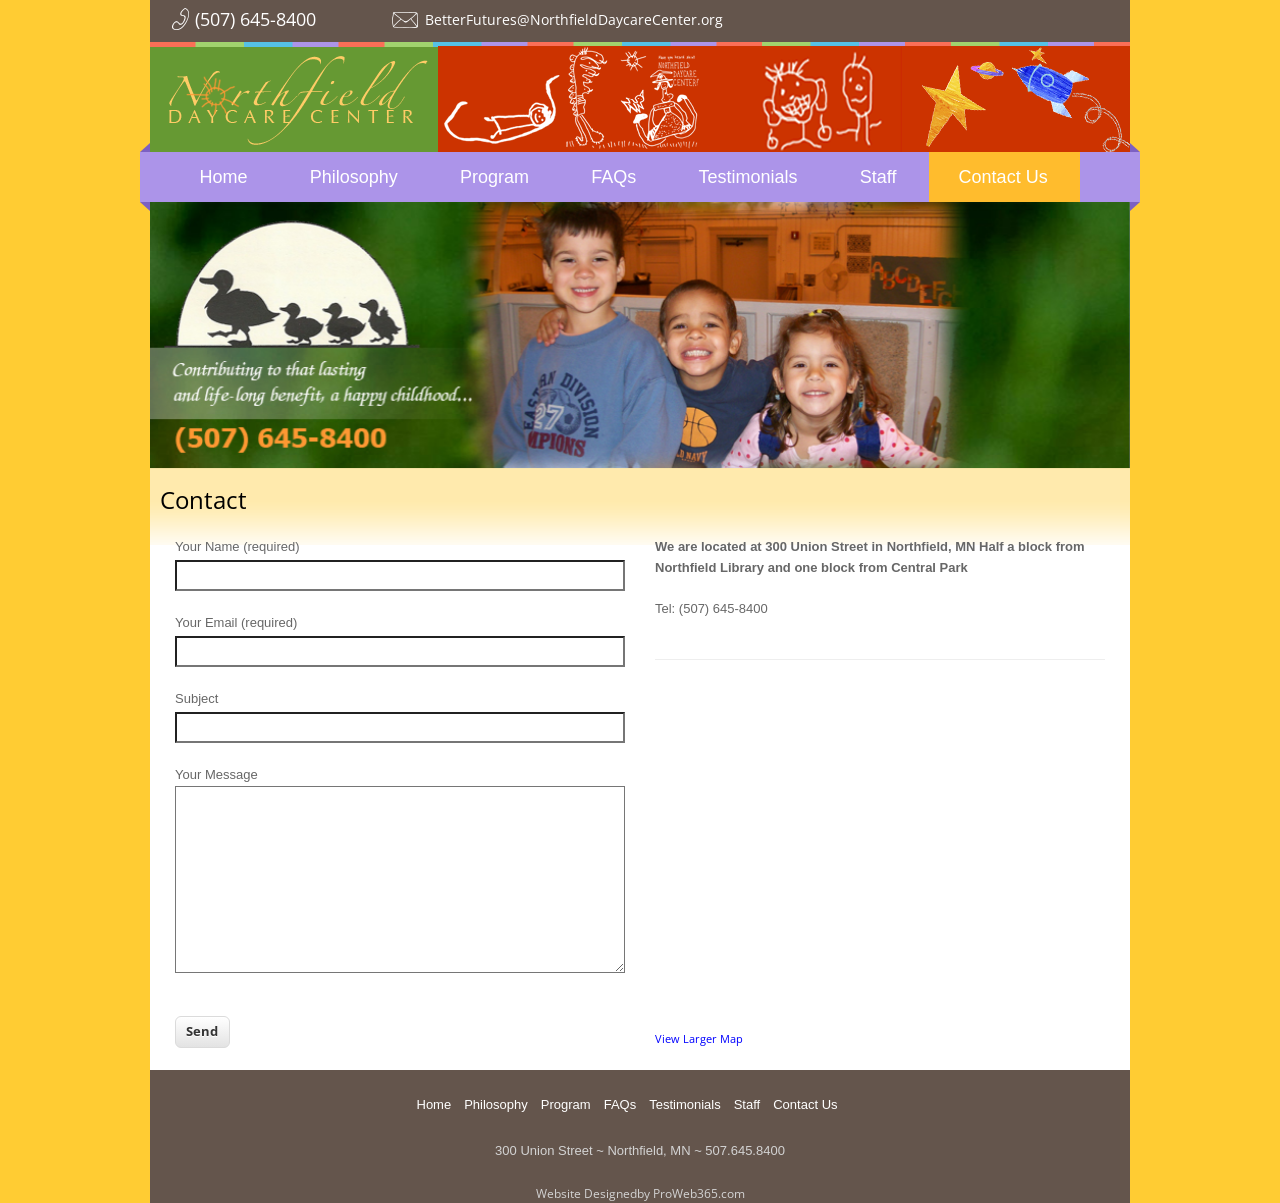
==== commit a721f474: "Index the site and connect the contact form to forms.northfielddaycarecenter.org Sets follow/index o" ====
--- a/contact/index.html
+++ b/contact/index.html
@@ -26,7 +26,7 @@
 	<!-- Favicons
 	================================================== -->
 		
-<meta name="robots" content="noindex, nofollow" />
+<meta name="robots" content="follow, index, max-snippet:-1, max-video-preview:-1, max-image-preview:large" />
 
 	<!-- This site is optimized with the Yoast SEO plugin v23.0 - https://yoast.com/wordpress/plugins/seo/ -->
 	<title>Contact - Northfield Day Care, Daycare Center | Child Care Center, Minnesota</title>
@@ -172,7 +172,8 @@
                                         
 <div class="wpcf7 no-js" id="wpcf7-f41-o1" lang="en-US" dir="ltr">
 <div class="screen-reader-response"><p role="status" aria-live="polite" aria-atomic="true"></p> <ul></ul></div>
-<form action="../contact/send.php" method="post" class="wpcf7-form init" aria-label="Contact form" novalidate="novalidate" data-status="init">
+<form action="https://forms.northfielddaycarecenter.org/send.php" method="post" class="wpcf7-form init" aria-label="Contact form" data-status="init">
+<input type="hidden" name="_back" value="/contact/">
 <div style="position:absolute;left:-9999px" aria-hidden="true"><input type="text" name="website_url" tabindex="-1" autocomplete="off"></div>
 <div style="display: none;">
 <input type="hidden" name="_wpcf7" value="41" />
@@ -181,13 +182,12 @@
 <input type="hidden" name="_wpcf7_unit_tag" value="wpcf7-f41-o1" />
 <input type="hidden" name="_wpcf7_container_post" value="0" />
 <input type="hidden" name="_wpcf7_posted_data_hash" value="" />
-<input type="hidden" name="_wpcf7_recaptcha_response" value="" />
 </div>
 <p><label> Your Name (required)<br />
-<span class="wpcf7-form-control-wrap" data-name="your-name"><input size="40" maxlength="80" class="wpcf7-form-control wpcf7-text wpcf7-validates-as-required" aria-required="true" aria-invalid="false" value="" type="text" name="your-name" /></span> </label>
+<span class="wpcf7-form-control-wrap" data-name="your-name"><input size="40" maxlength="80" class="wpcf7-form-control wpcf7-text wpcf7-validates-as-required" aria-required="true" aria-invalid="false" value="" type="text" name="your-name" required /></span> </label>
 </p>
 <p><label> Your Email (required)<br />
-<span class="wpcf7-form-control-wrap" data-name="your-email"><input size="40" maxlength="80" class="wpcf7-form-control wpcf7-email wpcf7-validates-as-required wpcf7-text wpcf7-validates-as-email" aria-required="true" aria-invalid="false" value="" type="email" name="your-email" /></span> </label>
+<span class="wpcf7-form-control-wrap" data-name="your-email"><input size="40" maxlength="80" class="wpcf7-form-control wpcf7-email wpcf7-validates-as-required wpcf7-text wpcf7-validates-as-email" aria-required="true" aria-invalid="false" value="" type="email" name="your-email" required /></span> </label>
 </p>
 <p><label> Subject<br />
 <span class="wpcf7-form-control-wrap" data-name="your-subject"><input size="40" maxlength="80" class="wpcf7-form-control wpcf7-text" aria-invalid="false" value="" type="text" name="your-subject" /></span> </label>
@@ -195,6 +195,7 @@
 <p><label> Your Message<br />
 <span class="wpcf7-form-control-wrap" data-name="your-message"><textarea cols="40" rows="10" maxlength="400" class="wpcf7-form-control wpcf7-textarea" aria-invalid="false" name="your-message"></textarea></span> </label><br />
 <br />
+<div class="cf-turnstile" data-sitekey="0x4AAAAAAF3nwn6YnOm37mYa" style="margin:0 0 12px"></div>
 <input class="wpcf7-form-control wpcf7-submit has-spinner" type="submit" value="Send" />
 </p><div class="wpcf7-response-output" aria-hidden="true"></div>
 </form>
@@ -261,6 +262,7 @@
 <script type="text/javascript" src="../wp-includes/js/dist/vendor/wp-polyfill.min.js?ver=3.15.0" id="wp-polyfill-js"></script>
 <script id="nfd-sent-msg">(function(){var m=location.search.match(/[?&]sent=(\d)/);if(!m)return;var f=document.querySelector('form.wpcf7-form');if(!f)return;var o=f.querySelector('.wpcf7-response-output');if(!o){o=document.createElement('div');o.className='wpcf7-response-output';f.appendChild(o);}var ok=m[1]==='1';f.classList.remove('init');f.classList.add(ok?'sent':'failed');o.removeAttribute('aria-hidden');o.style.display='block';o.textContent=ok?'Thank you for your message. It has been sent.':'There was an error trying to send your message. Please try again later.';})();</script>
 <script src="../wp-content/themes/nfd/js/mobile-menu.js"></script>
+<script src="https://challenges.cloudflare.com/turnstile/v0/api.js" async defer></script>
 </body>
 </html>
 <!-- This website is like a Rocket, isn't it? Performance optimized by WP Rocket. Learn more: https://wp-rocket.me - Debug: cached@1792236314 -->
